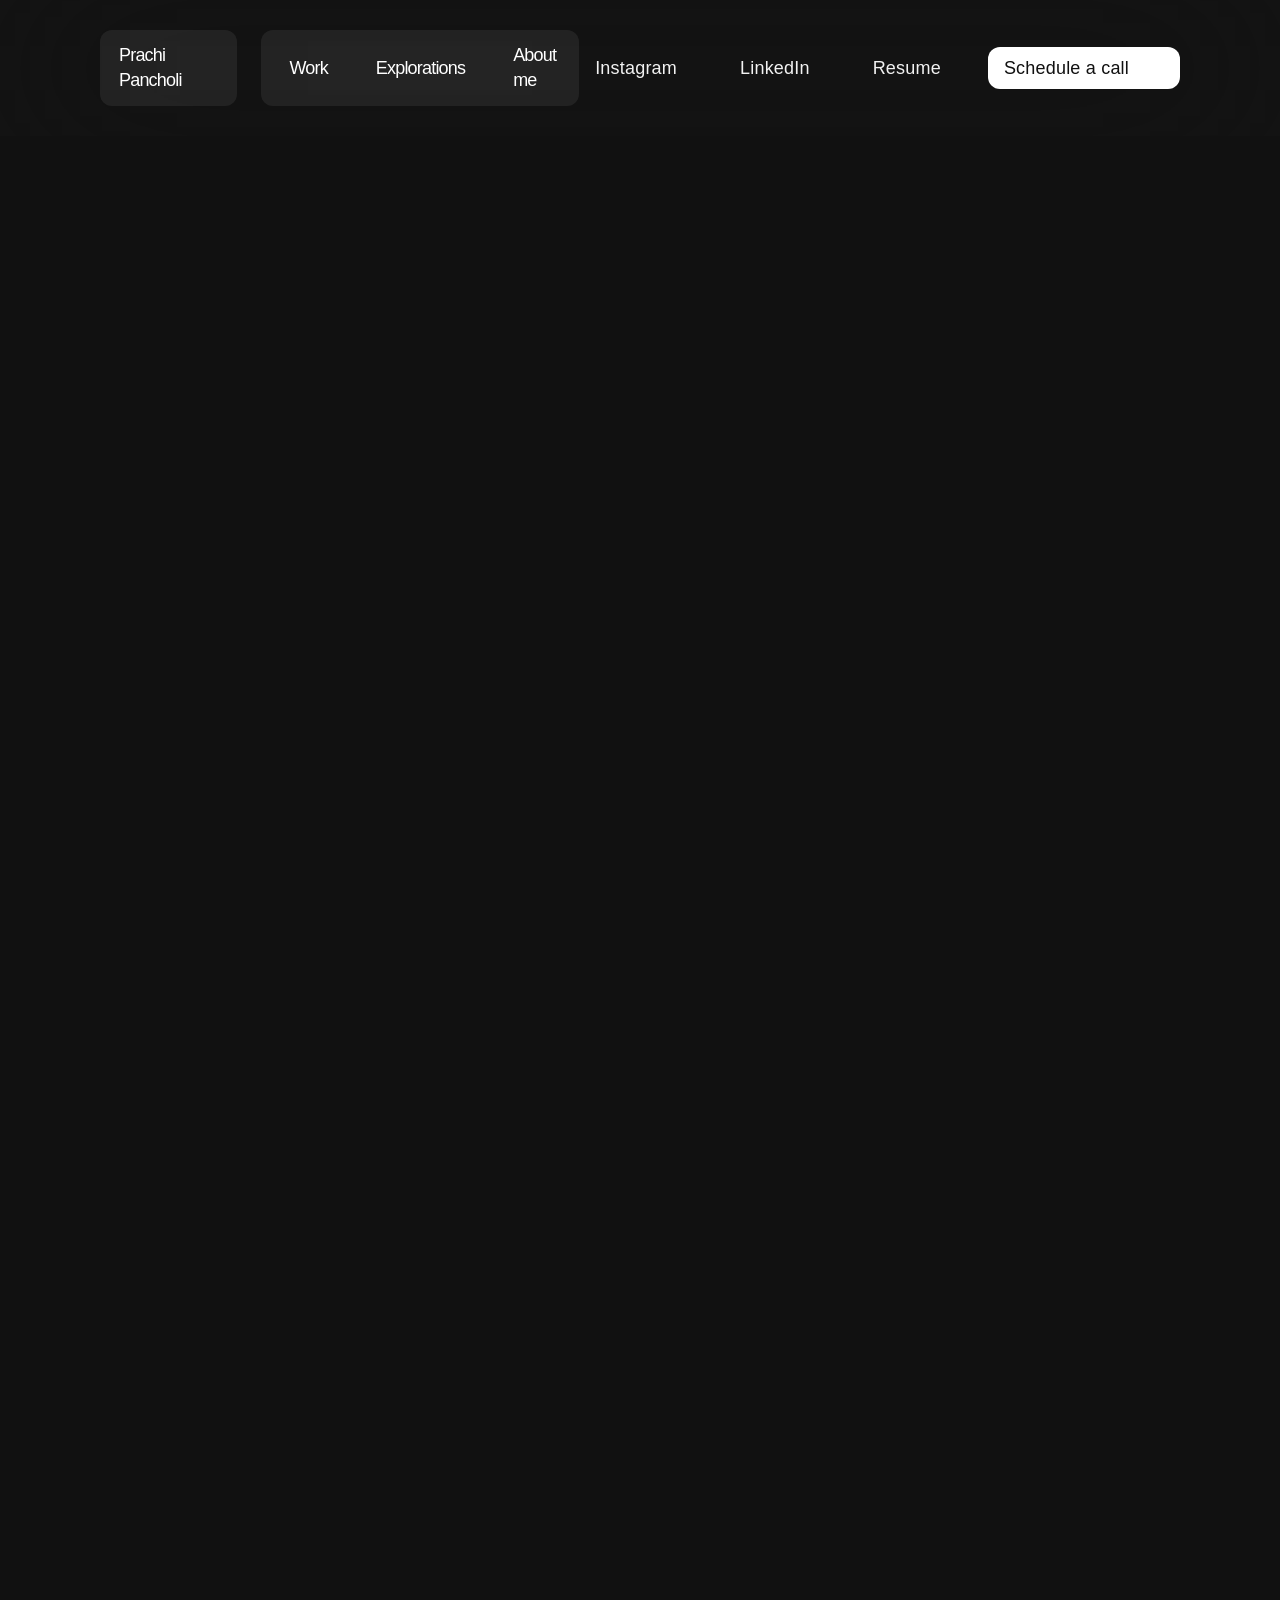
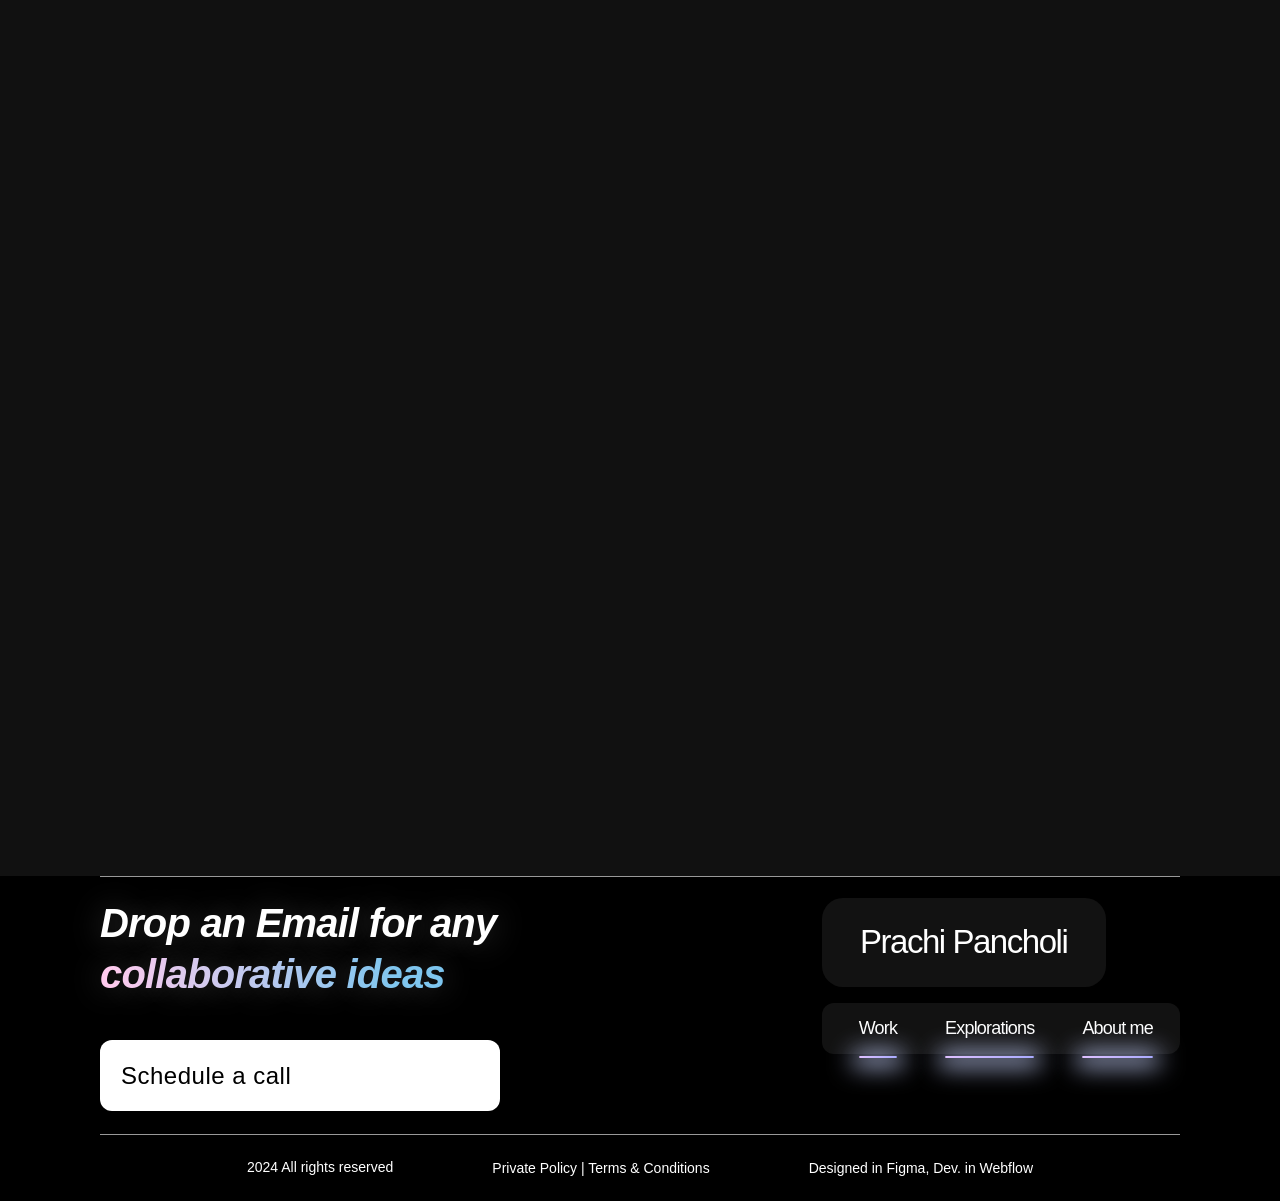
==== 3d-animation/index.html @ 56be97ce "Initial commit: portfolio static site Home page, case-study pages (Noise rebuilt as real components)" ====
<!DOCTYPE html><!-- This site was created in Webflow. https://webflow.com --><!-- Last Published: Wed Jul 22 2026 14:29:57 GMT+0000 (Coordinated Universal Time) --><html data-wf-domain="prachi-stagging.webflow.io" data-wf-page="663b7661eec6a4a3fff16f5b" data-wf-site="661e18b403673cb2f417f1e8" data-wf-status="1"><head><meta charset="utf-8"/><link href="https://cdn.prod.website-files.com" rel="preconnect" crossorigin="anonymous"/><title>3D Animation</title><meta content="3D Animation" property="og:title"/><meta content="3D Animation" name="twitter:title"/><meta content="width=device-width, initial-scale=1" name="viewport"/><meta content="Webflow" name="generator"/><link href="../css/webflow.css" rel="stylesheet" type="text/css"/><link href="../css/custom.css" rel="stylesheet" type="text/css"/><link href="https://fonts.googleapis.com" rel="preconnect"/><link href="https://fonts.gstatic.com" rel="preconnect" crossorigin="anonymous"/><script src="https://ajax.googleapis.com/ajax/libs/webfont/1.6.26/webfont.js" type="text/javascript"></script><script type="text/javascript">WebFont.load({  google: {    families: ["Instrument Serif:400","Inter:200,300,400,500,600,700,800,900","Poppins:200,300,400,500,600,700,800"]  }});</script><script type="text/javascript">!function(o,c){var n=c.documentElement,t=" w-mod-";n.className+=t+"js",("ontouchstart"in o||o.DocumentTouch&&c instanceof DocumentTouch)&&(n.className+=t+"touch")}(window,document);</script><link href="https://cdn.prod.website-files.com/661e18b403673cb2f417f1e8/6642f08443aacf7ec07bb50b_1111.png" rel="shortcut icon" type="image/x-icon"/><link href="https://cdn.prod.website-files.com/661e18b403673cb2f417f1e8/6642efddc8c3d1128ef060a0_44.png" rel="apple-touch-icon"/><script src="https://cdn.prod.website-files.com/661e18b403673cb2f417f1e8%2F66ba5a08efe71070f98dd10a%2F679b907c0d2aa2212489f75f%2Fmhelk8rmxd-1.1.1.js" type="text/javascript"></script></head><body><div class="page-wrapper"><div data-w-id="36c83d5d-ed3c-35f1-a1c7-2bdf13b6e5e3" data-animation="default" data-collapse="medium" data-duration="400" data-easing="ease" data-easing2="ease" role="banner" class="nav_component w-nav"><div class="padding-global"><div class="container-medium is-nav-flex"><div class="nav_left-wrapper"><a href="/" class="nav_logo-link w-nav-brand"><div class="nav_logo-text">Prachi Pancholi</div></a><div class="nav_left-links hidden"><a data-w-id="36c83d5d-ed3c-35f1-a1c7-2bdf13b6e5eb" href="/" class="nav_link-wrapper w-inline-block"><div class="nav_link-text">Work</div><div class="nav_border-line"><div class="html-embed w-embed"><style>
.nav_border-line{
background: linear-gradient(92deg, #E5C3FF -12.13%, #A7AAFF 103.48%);

box-shadow: 0px 2px 25px 6px #BCC7EF;
}
</style></div></div></a><a data-w-id="36c83d5d-ed3c-35f1-a1c7-2bdf13b6e5f0" href="/explore" class="nav_link-wrapper w-inline-block"><div class="nav_link-text">Explorations</div><div class="nav_border-line"><div class="html-embed w-embed"><style>
.nav_border-line{
background: linear-gradient(92deg, #E5C3FF -12.13%, #A7AAFF 103.48%);

box-shadow: 0px 2px 25px 6px #BCC7EF;
}
</style></div></div></a><a data-w-id="36c83d5d-ed3c-35f1-a1c7-2bdf13b6e5f5" href="/about-us" class="nav_link-wrapper w-inline-block"><div class="nav_link-text">About me</div><div class="nav_border-line"><div class="html-embed w-embed"><style>
.nav_border-line{
background: linear-gradient(92deg, #E5C3FF -12.13%, #A7AAFF 103.48%);

box-shadow: 0px 2px 25px 6px #BCC7EF;
}
</style></div></div></a></div></div><nav role="navigation" class="nav_right-wrapper w-nav-menu"><div class="nav_left-links hidden-on-desk"><a data-w-id="36c83d5d-ed3c-35f1-a1c7-2bdf13b6e5fc" href="/" class="nav_link-wrapper w-inline-block"><div class="nav_link-text">Work</div><div class="nav_border-line"><div class="html-embed w-embed"><style>
.nav_border-line{
background: linear-gradient(92deg, #E5C3FF -12.13%, #A7AAFF 103.48%);

box-shadow: 0px 2px 25px 6px #BCC7EF;
}
</style></div></div></a><a data-w-id="36c83d5d-ed3c-35f1-a1c7-2bdf13b6e601" href="/explore" class="nav_link-wrapper w-inline-block"><div class="nav_link-text">Explorations</div><div class="nav_border-line"><div class="html-embed w-embed"><style>
.nav_border-line{
background: linear-gradient(92deg, #E5C3FF -12.13%, #A7AAFF 103.48%);

box-shadow: 0px 2px 25px 6px #BCC7EF;
}
</style></div></div></a><a data-w-id="36c83d5d-ed3c-35f1-a1c7-2bdf13b6e606" href="/about-us" class="nav_link-wrapper w-inline-block"><div class="nav_link-text">About me</div><div class="nav_border-line"><div class="html-embed w-embed"><style>
.nav_border-line{
background: linear-gradient(92deg, #E5C3FF -12.13%, #A7AAFF 103.48%);

box-shadow: 0px 2px 25px 6px #BCC7EF;
}
</style></div></div></a></div><div class="nav_links-wrapper"><a data-w-id="36c83d5d-ed3c-35f1-a1c7-2bdf13b6e60c" href="https://www.instagram.com/chickenbiryani.design/" target="_blank" class="nav_link-right w-inline-block"><div class="nav_right-text">Instagram</div><div class="white_arrow-wrapper _20px"><img src="https://cdn.prod.website-files.com/661e18b403673cb2f417f1e8/661e2d5b12c5af469b427992_Image%20%5Bicon-external%5D%20(1).svg" loading="lazy" alt="" class="black_arrow hide"/><img src="https://cdn.prod.website-files.com/661e18b403673cb2f417f1e8/661e2d78cf338e3d191dff58_Image%20%5Bicon-external%5D%20(2).svg" loading="lazy" alt="" class="white_arrow"/></div></a><a data-w-id="36c83d5d-ed3c-35f1-a1c7-2bdf13b6e612" href="https://www.linkedin.com/in/prachi-pancholi/" target="_blank" class="nav_link-right w-inline-block"><div class="nav_right-text">LinkedIn</div><div class="white_arrow-wrapper _20px"><img src="https://cdn.prod.website-files.com/661e18b403673cb2f417f1e8/661e2d5b12c5af469b427992_Image%20%5Bicon-external%5D%20(1).svg" loading="lazy" alt="" class="black_arrow hide"/><img src="https://cdn.prod.website-files.com/661e18b403673cb2f417f1e8/661e2d78cf338e3d191dff58_Image%20%5Bicon-external%5D%20(2).svg" loading="lazy" alt="" class="white_arrow"/></div></a><a data-w-id="36c83d5d-ed3c-35f1-a1c7-2bdf13b6e618" href="https://drive.google.com/drive/folders/17mA1MaXOEO93WJZo5GWd0ZMuWHKPl7Rx" target="_blank" class="nav_link-right w-inline-block"><div class="nav_right-text">Resume</div><div class="white_arrow-wrapper _20px"><img src="https://cdn.prod.website-files.com/661e18b403673cb2f417f1e8/661e2d5b12c5af469b427992_Image%20%5Bicon-external%5D%20(1).svg" loading="lazy" alt="" class="black_arrow hide"/><img src="https://cdn.prod.website-files.com/661e18b403673cb2f417f1e8/661e2d78cf338e3d191dff58_Image%20%5Bicon-external%5D%20(2).svg" loading="lazy" alt="" class="white_arrow"/></div></a><a href="https://calendly.com/pancholiprachi/30min" target="_blank" class="nav_link-right is-contact w-inline-block"><div class="nav_right-text is-black">Schedule a call</div><div class="white_arrow-wrapper _20px"><img src="https://cdn.prod.website-files.com/661e18b403673cb2f417f1e8/66e6eafac4cc82f1d56666f0_video.png" loading="lazy" alt="" class="black_arrow _20px"/></div></a></div></nav><div class="hamburger-menu-hm1 w-nav-button"><div class="top-bar-hm1"></div><div class="middle-bar-hm1"></div><div class="bottom-bar-hm1"></div></div></div></div></div><div><img src="https://cdn.prod.website-files.com/661e18b403673cb2f417f1e8/662c294b78492d2f9686898e_1.png" loading="lazy" sizes="(max-width: 767px) 100vw, 718.9881591796875px" srcset="https://cdn.prod.website-files.com/661e18b403673cb2f417f1e8/662c294b78492d2f9686898e_1-p-500.png 500w, https://cdn.prod.website-files.com/661e18b403673cb2f417f1e8/662c294b78492d2f9686898e_1.png 719w" alt="" class="image-43354"/></div><main class="main-wrapper"><div class="div-block-4"></div><img src="https://cdn.prod.website-files.com/661e18b403673cb2f417f1e8/662c2aaddddcfda377b4ac7e_6.png" loading="lazy" sizes="(max-width: 767px) 100vw, 718.9881591796875px" srcset="https://cdn.prod.website-files.com/661e18b403673cb2f417f1e8/662c2aaddddcfda377b4ac7e_6-p-500.png 500w, https://cdn.prod.website-files.com/661e18b403673cb2f417f1e8/662c2aaddddcfda377b4ac7e_6.png 719w" alt="" class="image-43358"/><img src="https://cdn.prod.website-files.com/661e18b403673cb2f417f1e8/662c2bfeb5b5bedc038462db_7.png" loading="lazy" sizes="(max-width: 767px) 100vw, 718.9881591796875px" srcset="https://cdn.prod.website-files.com/661e18b403673cb2f417f1e8/662c2bfeb5b5bedc038462db_7-p-500.png 500w, https://cdn.prod.website-files.com/661e18b403673cb2f417f1e8/662c2bfeb5b5bedc038462db_7.png 719w" alt="" class="image-43367"/><div><div><div><img src="https://cdn.prod.website-files.com/661e18b403673cb2f417f1e8/663c00573cec660e30b35502_D3.png" loading="lazy" alt="" class="image-43403"/><img src="https://cdn.prod.website-files.com/661e18b403673cb2f417f1e8/663c006c5d6b6d2dfc937201_D4.png" loading="lazy" alt="" class="image-43404"/><div class="div-block-9"><img src="https://cdn.prod.website-files.com/661e18b403673cb2f417f1e8/663c00b5e29a2e45f3aa5649_Z1.png" loading="lazy" sizes="(max-width: 1439px) 100vw, 1439.9852294921875px" srcset="https://cdn.prod.website-files.com/661e18b403673cb2f417f1e8/663c00b5e29a2e45f3aa5649_Z1-p-500.png 500w, https://cdn.prod.website-files.com/661e18b403673cb2f417f1e8/663c00b5e29a2e45f3aa5649_Z1-p-800.png 800w, https://cdn.prod.website-files.com/661e18b403673cb2f417f1e8/663c00b5e29a2e45f3aa5649_Z1-p-1080.png 1080w, https://cdn.prod.website-files.com/661e18b403673cb2f417f1e8/663c00b5e29a2e45f3aa5649_Z1.png 1440w" alt="" class="image-43405"/><div style="padding-top:56.17021276595745%" class="video-10 w-video w-embed"><iframe class="embedly-embed" src="//cdn.embedly.com/widgets/media.html?src=https%3A%2F%2Fwww.youtube.com%2Fembed%2FJFTzWtyemTw%3Ffeature%3Doembed&display_name=YouTube&url=https%3A%2F%2Fwww.youtube.com%2Fwatch%3Fv%3DJFTzWtyemTw&image=https%3A%2F%2Fi.ytimg.com%2Fvi%2FJFTzWtyemTw%2Fhqdefault.jpg&key=96f1f04c5f4143bcb0f2e68c87d65feb&type=text%2Fhtml&schema=youtube" width="940" height="528" scrolling="no" allowfullscreen title="STAR WARS"></iframe></div><div style="padding-top:56.17021276595745%" class="video-9 w-video w-embed"><iframe class="embedly-embed" src="//cdn.embedly.com/widgets/media.html?src=https%3A%2F%2Fwww.youtube.com%2Fembed%2FL-fwnGj8oQ4%3Ffeature%3Doembed&display_name=YouTube&url=https%3A%2F%2Fwww.youtube.com%2Fwatch%3Fv%3DL-fwnGj8oQ4&image=https%3A%2F%2Fi.ytimg.com%2Fvi%2FL-fwnGj8oQ4%2Fhqdefault.jpg&key=96f1f04c5f4143bcb0f2e68c87d65feb&type=text%2Fhtml&schema=youtube" width="940" height="528" scrolling="no" allowfullscreen title="Infinite loop"></iframe></div><div style="padding-top:56.17021276595745%" class="video-11 w-video w-embed"><iframe class="embedly-embed" src="//cdn.embedly.com/widgets/media.html?src=https%3A%2F%2Fwww.youtube.com%2Fembed%2FAOqZMrfcTGI%3Ffeature%3Doembed&display_name=YouTube&url=https%3A%2F%2Fwww.youtube.com%2Fwatch%3Fv%3DAOqZMrfcTGI&image=https%3A%2F%2Fi.ytimg.com%2Fvi%2FAOqZMrfcTGI%2Fhqdefault.jpg&key=96f1f04c5f4143bcb0f2e68c87d65feb&type=text%2Fhtml&schema=youtube" width="940" height="528" scrolling="no" allowfullscreen title="Infinite"></iframe></div><div style="padding-top:56.17021276595745%" class="video-12 w-video w-embed"><iframe class="embedly-embed" src="//cdn.embedly.com/widgets/media.html?src=https%3A%2F%2Fwww.youtube.com%2Fembed%2FvmxG1DopnnI%3Ffeature%3Doembed&display_name=YouTube&url=https%3A%2F%2Fwww.youtube.com%2Fwatch%3Fv%3DvmxG1DopnnI&image=https%3A%2F%2Fi.ytimg.com%2Fvi%2FvmxG1DopnnI%2Fhqdefault.jpg&key=96f1f04c5f4143bcb0f2e68c87d65feb&type=text%2Fhtml&schema=youtube" width="940" height="528" scrolling="no" allowfullscreen title="METAVERSE"></iframe></div><div style="padding-top:56.17021276595745%" class="video-13 w-video w-embed"><iframe class="embedly-embed" src="//cdn.embedly.com/widgets/media.html?src=https%3A%2F%2Fwww.youtube.com%2Fembed%2Ff5Mbu53bfKs%3Ffeature%3Doembed&display_name=YouTube&url=https%3A%2F%2Fwww.youtube.com%2Fwatch%3Fv%3Df5Mbu53bfKs&image=https%3A%2F%2Fi.ytimg.com%2Fvi%2Ff5Mbu53bfKs%2Fhqdefault.jpg&key=96f1f04c5f4143bcb0f2e68c87d65feb&type=text%2Fhtml&schema=youtube" width="940" height="528" scrolling="no" allowfullscreen title="Robie"></iframe></div><img src="https://cdn.prod.website-files.com/661e18b403673cb2f417f1e8/663c00ceedc46016c67bfb05_Z2.png" loading="lazy" sizes="(max-width: 1439px) 100vw, 1440.0001220703125px" srcset="https://cdn.prod.website-files.com/661e18b403673cb2f417f1e8/663c00ceedc46016c67bfb05_Z2-p-500.png 500w, https://cdn.prod.website-files.com/661e18b403673cb2f417f1e8/663c00ceedc46016c67bfb05_Z2-p-800.png 800w, https://cdn.prod.website-files.com/661e18b403673cb2f417f1e8/663c00ceedc46016c67bfb05_Z2-p-1080.png 1080w, https://cdn.prod.website-files.com/661e18b403673cb2f417f1e8/663c00ceedc46016c67bfb05_Z2.png 1440w" alt=""/><img src="https://cdn.prod.website-files.com/661e18b403673cb2f417f1e8/663c00dc83f7fdc7330570dc_Z3.png" loading="lazy" sizes="(max-width: 1439px) 100vw, 1440.0001220703125px" srcset="https://cdn.prod.website-files.com/661e18b403673cb2f417f1e8/663c00dc83f7fdc7330570dc_Z3-p-500.png 500w, https://cdn.prod.website-files.com/661e18b403673cb2f417f1e8/663c00dc83f7fdc7330570dc_Z3-p-800.png 800w, https://cdn.prod.website-files.com/661e18b403673cb2f417f1e8/663c00dc83f7fdc7330570dc_Z3-p-1080.png 1080w, https://cdn.prod.website-files.com/661e18b403673cb2f417f1e8/663c00dc83f7fdc7330570dc_Z3.png 1440w" alt=""/></div></div></div></div></main><section class="footer_component"><div class="padding-global"><div class="footer-container"><div class="footer_border-line"></div><div class="footer_left"><h2 class="heading-style-h2 footer-title"><em>Drop an Email for any</em> <span class="linear_text">collaborative ideas</span></h2><a href="https://calendly.com/pancholiprachi/30min" target="_blank" class="footer_email w-inline-block"><div class="text-size-large text-color-black">Schedule a call </div><img src="https://cdn.prod.website-files.com/661e18b403673cb2f417f1e8/66e6eafac4cc82f1d56666f0_video.png" loading="lazy" alt="" class="black_arrow _20px"/></a></div><div class="footer_right"><div class="footer_wrapper"><a href="#" class="footer_logo-link w-nav-brand"><div class="footet_logo-text">Prachi Pancholi</div></a><div class="footer_links-wrapper"><a data-w-id="0a29a476-31a2-6f0d-8ba5-8aba48b28548" href="#" class="nav_link-wrapper w-inline-block"><div class="nav_link-text in-vw">Work</div><div class="nav_border-line block"><div class="html-embed w-embed"><style>
.nav_border-line{
background: linear-gradient(92deg, #E5C3FF -12.13%, #A7AAFF 103.48%);

box-shadow: 0px 2px 25px 6px #BCC7EF;
}
</style></div></div></a><a data-w-id="0a29a476-31a2-6f0d-8ba5-8aba48b2854d" href="/explore" class="nav_link-wrapper w-inline-block"><div class="nav_link-text in-vw">Explorations</div><div class="nav_border-line block"><div class="html-embed w-embed"><style>
.nav_border-line{
background: linear-gradient(92deg, #E5C3FF -12.13%, #A7AAFF 103.48%);

box-shadow: 0px 2px 25px 6px #BCC7EF;
}
</style></div></div></a><a data-w-id="0a29a476-31a2-6f0d-8ba5-8aba48b28552" href="/about-us" class="nav_link-wrapper w-inline-block"><div class="nav_link-text in-vw">About me</div><div class="nav_border-line block"><div class="html-embed w-embed"><style>
.nav_border-line{
background: linear-gradient(92deg, #E5C3FF -12.13%, #A7AAFF 103.48%);

box-shadow: 0px 2px 25px 6px #BCC7EF;
}
</style></div></div></a></div><div class="social_wrapper"><a href="#" class="social_link w-inline-block"><img src="https://cdn.prod.website-files.com/661e18b403673cb2f417f1e8/661ebe6caa31dad84b151c0b_logo%27s.svg" loading="lazy" alt="" class="social_icon"/></a><a href="https://www.instagram.com/chickenbiryani.design/" class="social_link w-inline-block"><img src="https://cdn.prod.website-files.com/661e18b403673cb2f417f1e8/661ebe8a9334c8ff128409bb_logo%27s-1.svg" loading="lazy" alt="" class="social_icon"/></a><a href="https://www.linkedin.com/in/prachi-pancholi/" class="social_link w-inline-block"><img src="https://cdn.prod.website-files.com/661e18b403673cb2f417f1e8/661ebe6d1f5f877dc5d044ee_logo%27s-2.svg" loading="lazy" alt="" class="social_icon"/></a><a href="#" class="social_link w-inline-block"><img src="https://cdn.prod.website-files.com/661e18b403673cb2f417f1e8/661ebe6c54f6c3752395c416_logo%27s-3.svg" loading="lazy" alt="" class="social_icon"/></a><a href="#" class="social_link w-inline-block"><img src="https://cdn.prod.website-files.com/661e18b403673cb2f417f1e8/661ebe6dbdd0c78f0214814d_logo%27s-4.svg" loading="lazy" alt="" class="social_icon"/></a></div></div></div></div><div class="copywrite_wrapper"><div class="copywrite_text">2024 All rights reserved</div><div class="footer_link-wrapper"><a href="#" class="footer_link">Private Policy</a><a href="#" class="footer_link"> | Terms &amp; Conditions</a></div><div class="footer_link">Designed in Figma, Dev. in Webflow</div></div></div></section></div><script src="https://d3e54v103j8qbb.cloudfront.net/js/jquery-3.5.1.min.dc5e7f18c8.js?site=661e18b403673cb2f417f1e8" type="text/javascript" integrity="sha256-9/aliU8dGd2tb6OSsuzixeV4y/faTqgFtohetphbbj0=" crossorigin="anonymous"></script><script src="https://cdn.prod.website-files.com/661e18b403673cb2f417f1e8/js/webflow.schunk.36b8fb49256177c8.js" type="text/javascript" integrity="sha384-4abIlA5/v7XaW1HMXKBgnUuhnjBYJ/Z9C1OSg4OhmVw9O3QeHJ/qJqFBERCDPv7G" crossorigin="anonymous"></script><script src="https://cdn.prod.website-files.com/661e18b403673cb2f417f1e8/js/webflow.schunk.dd061f21183144be.js" type="text/javascript" integrity="sha384-wmi4jtChoDepDaehXgxwoEzm6iqBfTGEU7nn4F6z/h5iG6Gn5EbW2Dm9146VjTLf" crossorigin="anonymous"></script><script src="https://cdn.prod.website-files.com/661e18b403673cb2f417f1e8/js/webflow.42794bee.3be3359e986a9415.js" type="text/javascript" integrity="sha384-lHeQ/IEpVzx667L81e51+L/QoyrYXgqIU6lvN8uJHA9J3pfc4tcYgRlmbDYUeuhf" crossorigin="anonymous"></script></body></html>
---- css/webflow.css ----
html {
  -webkit-text-size-adjust: 100%;
  -ms-text-size-adjust: 100%;
  font-family: sans-serif;
}

body {
  margin: 0;
}

article, aside, details, figcaption, figure, footer, header, hgroup, main, menu, nav, section, summary {
  display: block;
}

audio, canvas, progress, video {
  vertical-align: baseline;
  display: inline-block;
}

audio:not([controls]) {
  height: 0;
  display: none;
}

[hidden], template {
  display: none;
}

a {
  background-color: #0000;
}

a:active, a:hover {
  outline: 0;
}

abbr[title] {
  border-bottom: 1px dotted;
}

b, strong {
  font-weight: bold;
}

dfn {
  font-style: italic;
}

h1 {
  margin: .67em 0;
  font-size: 2em;
}

mark {
  color: #000;
  background: #ff0;
}

small {
  font-size: 80%;
}

sub, sup {
  vertical-align: baseline;
  font-size: 75%;
  line-height: 0;
  position: relative;
}

sup {
  top: -.5em;
}

sub {
  bottom: -.25em;
}

img {
  border: 0;
}

svg:not(:root) {
  overflow: hidden;
}

hr {
  box-sizing: content-box;
  height: 0;
}

pre {
  overflow: auto;
}

code, kbd, pre, samp {
  font-family: monospace;
  font-size: 1em;
}

button, input, optgroup, select, textarea {
  color: inherit;
  font: inherit;
  margin: 0;
}

button {
  overflow: visible;
}

button, select {
  text-transform: none;
}

button, html input[type="button"], input[type="reset"] {
  -webkit-appearance: button;
  cursor: pointer;
}

button[disabled], html input[disabled] {
  cursor: default;
}

button::-moz-focus-inner, input::-moz-focus-inner {
  border: 0;
  padding: 0;
}

input {
  line-height: normal;
}

input[type="checkbox"], input[type="radio"] {
  box-sizing: border-box;
  padding: 0;
}

input[type="number"]::-webkit-inner-spin-button, input[type="number"]::-webkit-outer-spin-button {
  height: auto;
}

input[type="search"] {
  -webkit-appearance: none;
}

input[type="search"]::-webkit-search-cancel-button, input[type="search"]::-webkit-search-decoration {
  -webkit-appearance: none;
}

legend {
  border: 0;
  padding: 0;
}

textarea {
  overflow: auto;
}

optgroup {
  font-weight: bold;
}

table {
  border-collapse: collapse;
  border-spacing: 0;
}

td, th {
  padding: 0;
}

@font-face {
  font-family: webflow-icons;
  src: url("[data-uri]") format("truetype");
  font-weight: normal;
  font-style: normal;
}

[class^="w-icon-"], [class*=" w-icon-"] {
  speak: none;
  font-variant: normal;
  text-transform: none;
  -webkit-font-smoothing: antialiased;
  -moz-osx-font-smoothing: grayscale;
  font-style: normal;
  font-weight: normal;
  line-height: 1;
  font-family: webflow-icons !important;
}

.w-icon-slider-right:before {
  content: "";
}

.w-icon-slider-left:before {
  content: "";
}

.w-icon-nav-menu:before {
  content: "";
}

.w-icon-arrow-down:before, .w-icon-dropdown-toggle:before {
  content: "";
}

.w-icon-file-upload-remove:before {
  content: "";
}

.w-icon-file-upload-icon:before {
  content: "";
}

* {
  box-sizing: border-box;
}

html {
  height: 100%;
}

body {
  color: #333;
  background-color: #fff;
  min-height: 100%;
  margin: 0;
  font-family: Arial, sans-serif;
  font-size: 14px;
  line-height: 20px;
}

img {
  vertical-align: middle;
  max-width: 100%;
  display: inline-block;
}

html.w-mod-touch * {
  background-attachment: scroll !important;
}

.w-block {
  display: block;
}

.w-inline-block {
  max-width: 100%;
  display: inline-block;
}

.w-clearfix:before, .w-clearfix:after {
  content: " ";
  grid-area: 1 / 1 / 2 / 2;
  display: table;
}

.w-clearfix:after {
  clear: both;
}

.w-hidden {
  display: none;
}

.w-button {
  color: #fff;
  line-height: inherit;
  cursor: pointer;
  background-color: #3898ec;
  border: 0;
  border-radius: 0;
  padding: 9px 15px;
  text-decoration: none;
  display: inline-block;
}

input.w-button {
  -webkit-appearance: button;
}

html[data-w-dynpage] [data-w-cloak] {
  color: #0000 !important;
}

.w-code-block {
  margin: unset;
}

pre.w-code-block code {
  all: inherit;
}

pre.w-code-block code > span {
  display: block !important;
}

.w-optimization {
  display: contents;
}

.w-webflow-badge, .w-webflow-badge > img {
  box-sizing: unset;
  width: unset;
  height: unset;
  max-height: unset;
  max-width: unset;
  min-height: unset;
  min-width: unset;
  margin: unset;
  padding: unset;
  float: unset;
  clear: unset;
  border: unset;
  border-radius: unset;
  background: unset;
  background-image: unset;
  background-position: unset;
  background-size: unset;
  background-repeat: unset;
  background-origin: unset;
  background-clip: unset;
  background-attachment: unset;
  background-color: unset;
  box-shadow: unset;
  transform: unset;
  direction: unset;
  font-family: unset;
  font-weight: unset;
  color: unset;
  font-size: unset;
  line-height: unset;
  font-style: unset;
  font-variant: unset;
  text-align: unset;
  letter-spacing: unset;
  -webkit-text-decoration: unset;
  text-decoration: unset;
  text-indent: unset;
  text-transform: unset;
  list-style-type: unset;
  text-shadow: unset;
  vertical-align: unset;
  cursor: unset;
  white-space: unset;
  word-break: unset;
  word-spacing: unset;
  word-wrap: unset;
  transition: unset;
}

.w-webflow-badge {
  white-space: nowrap;
  cursor: pointer;
  box-shadow: 0 0 0 1px #0000001a, 0 1px 3px #0000001a;
  visibility: visible !important;
  opacity: 1 !important;
  z-index: 2147483647 !important;
  color: #aaadb0 !important;
  width: auto !important;
  height: auto !important;
  overflow: unset !important;
  background-color: #fff !important;
  border-radius: 3px !important;
  margin: 0 !important;
  padding: 6px !important;
  font-size: 12px !important;
  line-height: 14px !important;
  text-decoration: none !important;
  display: inline-block !important;
  position: fixed !important;
  inset: auto 12px 12px auto !important;
  transform: none !important;
}

.w-webflow-badge > img {
  position: unset;
  visibility: unset !important;
  opacity: 1 !important;
  vertical-align: middle !important;
  display: inline-block !important;
}

h1, h2, h3, h4, h5, h6 {
  margin-bottom: 10px;
  font-weight: bold;
}

h1 {
  margin-top: 20px;
  font-size: 38px;
  line-height: 44px;
}

h2 {
  margin-top: 20px;
  font-size: 32px;
  line-height: 36px;
}

h3 {
  margin-top: 20px;
  font-size: 24px;
  line-height: 30px;
}

h4 {
  margin-top: 10px;
  font-size: 18px;
  line-height: 24px;
}

h5 {
  margin-top: 10px;
  font-size: 14px;
  line-height: 20px;
}

h6 {
  margin-top: 10px;
  font-size: 12px;
  line-height: 18px;
}

p {
  margin-top: 0;
  margin-bottom: 10px;
}

blockquote {
  border-left: 5px solid #e2e2e2;
  margin: 0 0 10px;
  padding: 10px 20px;
  font-size: 18px;
  line-height: 22px;
}

figure {
  margin: 0 0 10px;
}

figcaption {
  text-align: center;
  margin-top: 5px;
}

ul, ol {
  margin-top: 0;
  margin-bottom: 10px;
  padding-left: 40px;
}

.w-list-unstyled {
  padding-left: 0;
  list-style: none;
}

.w-embed:before, .w-embed:after {
  content: " ";
  grid-area: 1 / 1 / 2 / 2;
  display: table;
}

.w-embed:after {
  clear: both;
}

.w-video {
  width: 100%;
  padding: 0;
  position: relative;
}

.w-video iframe, .w-video object, .w-video embed {
  border: none;
  width: 100%;
  height: 100%;
  position: absolute;
  top: 0;
  left: 0;
}

fieldset {
  border: 0;
  margin: 0;
  padding: 0;
}

button, [type="button"], [type="reset"] {
  cursor: pointer;
  -webkit-appearance: button;
  border: 0;
}

.w-form {
  margin: 0 0 15px;
}

.w-form-done {
  text-align: center;
  background-color: #ddd;
  padding: 20px;
  display: none;
}

.w-form-fail {
  background-color: #ffdede;
  margin-top: 10px;
  padding: 10px;
  display: none;
}

label {
  margin-bottom: 5px;
  font-weight: bold;
  display: block;
}

.w-input, .w-select {
  color: #333;
  vertical-align: middle;
  background-color: #fff;
  border: 1px solid #ccc;
  width: 100%;
  height: 38px;
  margin-bottom: 10px;
  padding: 8px 12px;
  font-size: 14px;
  line-height: 1.42857;
  display: block;
}

.w-input::placeholder, .w-select::placeholder {
  color: #999;
}

.w-input:focus, .w-select:focus {
  border-color: #3898ec;
  outline: 0;
}

.w-input[disabled], .w-select[disabled], .w-input[readonly], .w-select[readonly], fieldset[disabled] .w-input, fieldset[disabled] .w-select {
  cursor: not-allowed;
}

.w-input[disabled]:not(.w-input-disabled), .w-select[disabled]:not(.w-input-disabled), .w-input[readonly], .w-select[readonly], fieldset[disabled]:not(.w-input-disabled) .w-input, fieldset[disabled]:not(.w-input-disabled) .w-select {
  background-color: #eee;
}

textarea.w-input, textarea.w-select {
  height: auto;
}

.w-select {
  background-color: #f3f3f3;
}

.w-select[multiple] {
  height: auto;
}

.w-form-label {
  cursor: pointer;
  margin-bottom: 0;
  font-weight: normal;
  display: inline-block;
}

.w-radio {
  margin-bottom: 5px;
  padding-left: 20px;
  display: block;
}

.w-radio:before, .w-radio:after {
  content: " ";
  grid-area: 1 / 1 / 2 / 2;
  display: table;
}

.w-radio:after {
  clear: both;
}

.w-radio-input {
  float: left;
  margin: 3px 0 0 -20px;
  line-height: normal;
}

.w-file-upload {
  margin-bottom: 10px;
  display: block;
}

.w-file-upload-input {
  opacity: 0;
  z-index: -100;
  width: .1px;
  height: .1px;
  position: absolute;
  overflow: hidden;
}

.w-file-upload-default, .w-file-upload-uploading, .w-file-upload-success {
  color: #333;
  display: inline-block;
}

.w-file-upload-error {
  margin-top: 10px;
  display: block;
}

.w-file-upload-default.w-hidden, .w-file-upload-uploading.w-hidden, .w-file-upload-error.w-hidden, .w-file-upload-success.w-hidden {
  display: none;
}

.w-file-upload-uploading-btn {
  cursor: pointer;
  background-color: #fafafa;
  border: 1px solid #ccc;
  margin: 0;
  padding: 8px 12px;
  font-size: 14px;
  font-weight: normal;
  display: flex;
}

.w-file-upload-file {
  background-color: #fafafa;
  border: 1px solid #ccc;
  flex-grow: 1;
  justify-content: space-between;
  margin: 0;
  padding: 8px 9px 8px 11px;
  display: flex;
}

.w-file-upload-file-name {
  font-size: 14px;
  font-weight: normal;
  display: block;
}

.w-file-remove-link {
  cursor: pointer;
  width: auto;
  height: auto;
  margin-top: 3px;
  margin-left: 10px;
  padding: 3px;
  display: block;
}

.w-icon-file-upload-remove {
  margin: auto;
  font-size: 10px;
}

.w-file-upload-error-msg {
  color: #ea384c;
  padding: 2px 0;
  display: inline-block;
}

.w-file-upload-info {
  padding: 0 12px;
  line-height: 38px;
  display: inline-block;
}

.w-file-upload-label {
  cursor: pointer;
  background-color: #fafafa;
  border: 1px solid #ccc;
  margin: 0;
  padding: 8px 12px;
  font-size: 14px;
  font-weight: normal;
  display: inline-block;
}

.w-icon-file-upload-icon, .w-icon-file-upload-uploading {
  width: 20px;
  margin-right: 8px;
  display: inline-block;
}

.w-icon-file-upload-uploading {
  height: 20px;
}

.w-container {
  max-width: 940px;
  margin-left: auto;
  margin-right: auto;
}

.w-container:before, .w-container:after {
  content: " ";
  grid-area: 1 / 1 / 2 / 2;
  display: table;
}

.w-container:after {
  clear: both;
}

.w-container .w-row {
  margin-left: -10px;
  margin-right: -10px;
}

.w-row:before, .w-row:after {
  content: " ";
  grid-area: 1 / 1 / 2 / 2;
  display: table;
}

.w-row:after {
  clear: both;
}

.w-row .w-row {
  margin-left: 0;
  margin-right: 0;
}

.w-col {
  float: left;
  width: 100%;
  min-height: 1px;
  padding-left: 10px;
  padding-right: 10px;
  position: relative;
}

.w-col .w-col {
  padding-left: 0;
  padding-right: 0;
}

.w-col-1 {
  width: 8.33333%;
}

.w-col-2 {
  width: 16.6667%;
}

.w-col-3 {
  width: 25%;
}

.w-col-4 {
  width: 33.3333%;
}

.w-col-5 {
  width: 41.6667%;
}

.w-col-6 {
  width: 50%;
}

.w-col-7 {
  width: 58.3333%;
}

.w-col-8 {
  width: 66.6667%;
}

.w-col-9 {
  width: 75%;
}

.w-col-10 {
  width: 83.3333%;
}

.w-col-11 {
  width: 91.6667%;
}

.w-col-12 {
  width: 100%;
}

.w-hidden-main {
  display: none !important;
}

@media screen and (max-width: 991px) {
  .w-container {
    max-width: 728px;
  }

  .w-hidden-main {
    display: inherit !important;
  }

  .w-hidden-medium {
    display: none !important;
  }

  .w-col-medium-1 {
    width: 8.33333%;
  }

  .w-col-medium-2 {
    width: 16.6667%;
  }

  .w-col-medium-3 {
    width: 25%;
  }

  .w-col-medium-4 {
    width: 33.3333%;
  }

  .w-col-medium-5 {
    width: 41.6667%;
  }

  .w-col-medium-6 {
    width: 50%;
  }

  .w-col-medium-7 {
    width: 58.3333%;
  }

  .w-col-medium-8 {
    width: 66.6667%;
  }

  .w-col-medium-9 {
    width: 75%;
  }

  .w-col-medium-10 {
    width: 83.3333%;
  }

  .w-col-medium-11 {
    width: 91.6667%;
  }

  .w-col-medium-12 {
    width: 100%;
  }

  .w-col-stack {
    width: 100%;
    left: auto;
    right: auto;
  }
}

@media screen and (max-width: 767px) {
  .w-hidden-main, .w-hidden-medium {
    display: inherit !important;
  }

  .w-hidden-small {
    display: none !important;
  }

  .w-row, .w-container .w-row {
    margin-left: 0;
    margin-right: 0;
  }

  .w-col {
    width: 100%;
    left: auto;
    right: auto;
  }

  .w-col-small-1 {
    width: 8.33333%;
  }

  .w-col-small-2 {
    width: 16.6667%;
  }

  .w-col-small-3 {
    width: 25%;
  }

  .w-col-small-4 {
    width: 33.3333%;
  }

  .w-col-small-5 {
    width: 41.6667%;
  }

  .w-col-small-6 {
    width: 50%;
  }

  .w-col-small-7 {
    width: 58.3333%;
  }

  .w-col-small-8 {
    width: 66.6667%;
  }

  .w-col-small-9 {
    width: 75%;
  }

  .w-col-small-10 {
    width: 83.3333%;
  }

  .w-col-small-11 {
    width: 91.6667%;
  }

  .w-col-small-12 {
    width: 100%;
  }
}

@media screen and (max-width: 479px) {
  .w-container {
    max-width: none;
  }

  .w-hidden-main, .w-hidden-medium, .w-hidden-small {
    display: inherit !important;
  }

  .w-hidden-tiny {
    display: none !important;
  }

  .w-col {
    width: 100%;
  }

  .w-col-tiny-1 {
    width: 8.33333%;
  }

  .w-col-tiny-2 {
    width: 16.6667%;
  }

  .w-col-tiny-3 {
    width: 25%;
  }

  .w-col-tiny-4 {
    width: 33.3333%;
  }

  .w-col-tiny-5 {
    width: 41.6667%;
  }

  .w-col-tiny-6 {
    width: 50%;
  }

  .w-col-tiny-7 {
    width: 58.3333%;
  }

  .w-col-tiny-8 {
    width: 66.6667%;
  }

  .w-col-tiny-9 {
    width: 75%;
  }

  .w-col-tiny-10 {
    width: 83.3333%;
  }

  .w-col-tiny-11 {
    width: 91.6667%;
  }

  .w-col-tiny-12 {
    width: 100%;
  }
}

.w-widget {
  position: relative;
}

.w-widget-map {
  width: 100%;
  height: 400px;
}

.w-widget-map label {
  width: auto;
  display: inline;
}

.w-widget-map img {
  max-width: inherit;
}

.w-widget-map .gm-style-iw {
  text-align: center;
}

.w-widget-map .gm-style-iw > button {
  display: none !important;
}

.w-widget-twitter {
  overflow: hidden;
}

.w-widget-twitter-count-shim {
  vertical-align: top;
  text-align: center;
  background: #fff;
  border: 1px solid #758696;
  border-radius: 3px;
  width: 28px;
  height: 20px;
  display: inline-block;
  position: relative;
}

.w-widget-twitter-count-shim * {
  pointer-events: none;
  -webkit-user-select: none;
  user-select: none;
}

.w-widget-twitter-count-shim .w-widget-twitter-count-inner {
  text-align: center;
  color: #999;
  font-family: serif;
  font-size: 15px;
  line-height: 12px;
  position: relative;
}

.w-widget-twitter-count-shim .w-widget-twitter-count-clear {
  display: block;
  position: relative;
}

.w-widget-twitter-count-shim.w--large {
  width: 36px;
  height: 28px;
}

.w-widget-twitter-count-shim.w--large .w-widget-twitter-count-inner {
  font-size: 18px;
  line-height: 18px;
}

.w-widget-twitter-count-shim:not(.w--vertical) {
  margin-left: 5px;
  margin-right: 8px;
}

.w-widget-twitter-count-shim:not(.w--vertical).w--large {
  margin-left: 6px;
}

.w-widget-twitter-count-shim:not(.w--vertical):before, .w-widget-twitter-count-shim:not(.w--vertical):after {
  content: " ";
  pointer-events: none;
  border: solid #0000;
  width: 0;
  height: 0;
  position: absolute;
  top: 50%;
  left: 0;
}

.w-widget-twitter-count-shim:not(.w--vertical):before {
  border-width: 4px;
  border-color: #75869600 #5d6c7b #75869600 #75869600;
  margin-top: -4px;
  margin-left: -9px;
}

.w-widget-twitter-count-shim:not(.w--vertical).w--large:before {
  border-width: 5px;
  margin-top: -5px;
  margin-left: -10px;
}

.w-widget-twitter-count-shim:not(.w--vertical):after {
  border-width: 4px;
  border-color: #fff0 #fff #fff0 #fff0;
  margin-top: -4px;
  margin-left: -8px;
}

.w-widget-twitter-count-shim:not(.w--vertical).w--large:after {
  border-width: 5px;
  margin-top: -5px;
  margin-left: -9px;
}

.w-widget-twitter-count-shim.w--vertical {
  width: 61px;
  height: 33px;
  margin-bottom: 8px;
}

.w-widget-twitter-count-shim.w--vertical:before, .w-widget-twitter-count-shim.w--vertical:after {
  content: " ";
  pointer-events: none;
  border: solid #0000;
  width: 0;
  height: 0;
  position: absolute;
  top: 100%;
  left: 50%;
}

.w-widget-twitter-count-shim.w--vertical:before {
  border-width: 5px;
  border-color: #5d6c7b #75869600 #75869600;
  margin-left: -5px;
}

.w-widget-twitter-count-shim.w--vertical:after {
  border-width: 4px;
  border-color: #fff #fff0 #fff0;
  margin-left: -4px;
}

.w-widget-twitter-count-shim.w--vertical .w-widget-twitter-count-inner {
  font-size: 18px;
  line-height: 22px;
}

.w-widget-twitter-count-shim.w--vertical.w--large {
  width: 76px;
}

.w-background-video {
  color: #fff;
  height: 500px;
  position: relative;
  overflow: hidden;
}

.w-background-video > video {
  object-fit: cover;
  z-index: -100;
  background-position: 50%;
  background-size: cover;
  width: 100%;
  height: 100%;
  margin: auto;
  position: absolute;
  inset: -100%;
}

.w-background-video > video::-webkit-media-controls-start-playback-button {
  -webkit-appearance: none;
  display: none !important;
}

.w-background-video--control {
  background-color: #0000;
  padding: 0;
  position: absolute;
  bottom: 1em;
  right: 1em;
}

.w-background-video--control > [hidden] {
  display: none !important;
}

.w-slider {
  text-align: center;
  clear: both;
  -webkit-tap-highlight-color: #0000;
  tap-highlight-color: #0000;
  background: #ddd;
  height: 300px;
  position: relative;
}

.w-slider-mask {
  z-index: 1;
  white-space: nowrap;
  height: 100%;
  display: block;
  position: relative;
  left: 0;
  right: 0;
  overflow: hidden;
}

.w-slide {
  vertical-align: top;
  white-space: normal;
  text-align: left;
  width: 100%;
  height: 100%;
  display: inline-block;
  position: relative;
}

.w-slider-nav {
  z-index: 2;
  text-align: center;
  -webkit-tap-highlight-color: #0000;
  tap-highlight-color: #0000;
  height: 40px;
  margin: auto;
  padding-top: 10px;
  position: absolute;
  inset: auto 0 0;
}

.w-slider-nav.w-round > div {
  border-radius: 100%;
}

.w-slider-nav.w-num > div {
  width: auto;
  height: auto;
  font-size: inherit;
  line-height: inherit;
  padding: .2em .5em;
}

.w-slider-nav.w-shadow > div {
  box-shadow: 0 0 3px #3336;
}

.w-slider-nav-invert {
  color: #fff;
}

.w-slider-nav-invert > div {
  background-color: #2226;
}

.w-slider-nav-invert > div.w-active {
  background-color: #222;
}

.w-slider-dot {
  cursor: pointer;
  background-color: #fff6;
  width: 1em;
  height: 1em;
  margin: 0 3px .5em;
  transition: background-color .1s, color .1s;
  display: inline-block;
  position: relative;
}

.w-slider-dot.w-active {
  background-color: #fff;
}

.w-slider-dot:focus {
  outline: none;
  box-shadow: 0 0 0 2px #fff;
}

.w-slider-dot:focus.w-active {
  box-shadow: none;
}

.w-slider-arrow-left, .w-slider-arrow-right {
  cursor: pointer;
  color: #fff;
  -webkit-tap-highlight-color: #0000;
  tap-highlight-color: #0000;
  -webkit-user-select: none;
  user-select: none;
  width: 80px;
  margin: auto;
  font-size: 40px;
  position: absolute;
  inset: 0;
  overflow: hidden;
}

.w-slider-arrow-left [class^="w-icon-"], .w-slider-arrow-right [class^="w-icon-"], .w-slider-arrow-left [class*=" w-icon-"], .w-slider-arrow-right [class*=" w-icon-"] {
  position: absolute;
}

.w-slider-arrow-left:focus, .w-slider-arrow-right:focus {
  outline: 0;
}

.w-slider-arrow-left {
  z-index: 3;
  right: auto;
}

.w-slider-arrow-right {
  z-index: 4;
  left: auto;
}

.w-icon-slider-left, .w-icon-slider-right {
  width: 1em;
  height: 1em;
  margin: auto;
  inset: 0;
}

.w-slider-aria-label {
  clip: rect(0 0 0 0);
  border: 0;
  width: 1px;
  height: 1px;
  margin: -1px;
  padding: 0;
  position: absolute;
  overflow: hidden;
}

.w-slider-force-show {
  display: block !important;
}

.w-dropdown {
  text-align: left;
  z-index: 900;
  margin-left: auto;
  margin-right: auto;
  display: inline-block;
  position: relative;
}

.w-dropdown-btn, .w-dropdown-toggle, .w-dropdown-link {
  vertical-align: top;
  color: #222;
  text-align: left;
  white-space: nowrap;
  margin-left: auto;
  margin-right: auto;
  padding: 20px;
  text-decoration: none;
  position: relative;
}

.w-dropdown-toggle {
  -webkit-user-select: none;
  user-select: none;
  cursor: pointer;
  padding-right: 40px;
  display: inline-block;
}

.w-dropdown-toggle:focus {
  outline: 0;
}

.w-icon-dropdown-toggle {
  width: 1em;
  height: 1em;
  margin: auto 20px auto auto;
  position: absolute;
  top: 0;
  bottom: 0;
  right: 0;
}

.w-dropdown-list {
  background: #ddd;
  min-width: 100%;
  display: none;
  position: absolute;
}

.w-dropdown-list.w--open {
  display: block;
}

.w-dropdown-link {
  color: #222;
  padding: 10px 20px;
  display: block;
}

.w-dropdown-link.w--current {
  color: #0082f3;
}

.w-dropdown-link:focus {
  outline: 0;
}

.w-lightbox-backdrop {
  cursor: auto;
  letter-spacing: normal;
  text-indent: 0;
  text-shadow: none;
  text-transform: none;
  visibility: visible;
  white-space: normal;
  word-break: normal;
  word-spacing: normal;
  word-wrap: normal;
  color: #fff;
  text-align: center;
  z-index: 2000;
  opacity: 0;
  -webkit-user-select: none;
  -moz-user-select: none;
  -webkit-tap-highlight-color: transparent;
  background: #000000e6;
  outline: 0;
  font-family: Helvetica Neue, Helvetica, Ubuntu, Segoe UI, Verdana, sans-serif;
  font-size: 17px;
  font-style: normal;
  font-weight: 300;
  line-height: 1.2;
  list-style: disc;
  position: fixed;
  inset: 0;
  -webkit-transform: translate(0);
}

.w-lightbox-backdrop, .w-lightbox-container {
  -webkit-overflow-scrolling: touch;
  height: 100%;
  overflow: auto;
}

.w-lightbox-content {
  height: 100vh;
  position: relative;
  overflow: hidden;
}

.w-lightbox-view {
  opacity: 0;
  width: 100vw;
  height: 100vh;
  position: absolute;
}

.w-lightbox-view:before {
  content: "";
  height: 100vh;
}

.w-lightbox-group, .w-lightbox-group .w-lightbox-view, .w-lightbox-group .w-lightbox-view:before {
  height: 86vh;
}

.w-lightbox-frame, .w-lightbox-view:before {
  vertical-align: middle;
  display: inline-block;
}

.w-lightbox-figure {
  margin: 0;
  position: relative;
}

.w-lightbox-group .w-lightbox-figure {
  cursor: pointer;
}

.w-lightbox-img {
  width: auto;
  max-width: none;
  height: auto;
}

.w-lightbox-image {
  float: none;
  max-width: 100vw;
  max-height: 100vh;
  display: block;
}

.w-lightbox-group .w-lightbox-image {
  max-height: 86vh;
}

.w-lightbox-caption {
  text-align: left;
  text-overflow: ellipsis;
  white-space: nowrap;
  background: #0006;
  padding: .5em 1em;
  position: absolute;
  bottom: 0;
  left: 0;
  right: 0;
  overflow: hidden;
}

.w-lightbox-embed {
  width: 100%;
  height: 100%;
  position: absolute;
  inset: 0;
}

.w-lightbox-control {
  cursor: pointer;
  background-position: center;
  background-repeat: no-repeat;
  background-size: 24px;
  width: 4em;
  transition: all .3s;
  position: absolute;
  top: 0;
}

.w-lightbox-left {
  background-image: url("[data-uri]");
  display: none;
  bottom: 0;
  left: 0;
}

.w-lightbox-right {
  background-image: url("[data-uri]");
  display: none;
  bottom: 0;
  right: 0;
}

.w-lightbox-close {
  background-image: url("[data-uri]");
  background-size: 18px;
  height: 2.6em;
  right: 0;
}

.w-lightbox-strip {
  white-space: nowrap;
  padding: 0 1vh;
  line-height: 0;
  position: absolute;
  bottom: 0;
  left: 0;
  right: 0;
  overflow: auto hidden;
}

.w-lightbox-item {
  box-sizing: content-box;
  cursor: pointer;
  width: 10vh;
  padding: 2vh 1vh;
  display: inline-block;
  -webkit-transform: translate3d(0, 0, 0);
}

.w-lightbox-active {
  opacity: .3;
}

.w-lightbox-thumbnail {
  background: #222;
  height: 10vh;
  position: relative;
  overflow: hidden;
}

.w-lightbox-thumbnail-image {
  position: absolute;
  top: 0;
  left: 0;
}

.w-lightbox-thumbnail .w-lightbox-tall {
  width: 100%;
  top: 50%;
  transform: translate(0, -50%);
}

.w-lightbox-thumbnail .w-lightbox-wide {
  height: 100%;
  left: 50%;
  transform: translate(-50%);
}

.w-lightbox-spinner {
  box-sizing: border-box;
  border: 5px solid #0006;
  border-radius: 50%;
  width: 40px;
  height: 40px;
  margin-top: -20px;
  margin-left: -20px;
  animation: .8s linear infinite spin;
  position: absolute;
  top: 50%;
  left: 50%;
}

.w-lightbox-spinner:after {
  content: "";
  border: 3px solid #0000;
  border-bottom-color: #fff;
  border-radius: 50%;
  position: absolute;
  inset: -4px;
}

.w-lightbox-hide {
  display: none;
}

.w-lightbox-noscroll {
  overflow: hidden;
}

@media (min-width: 768px) {
  .w-lightbox-content {
    height: 96vh;
    margin-top: 2vh;
  }

  .w-lightbox-view, .w-lightbox-view:before {
    height: 96vh;
  }

  .w-lightbox-group, .w-lightbox-group .w-lightbox-view, .w-lightbox-group .w-lightbox-view:before {
    height: 84vh;
  }

  .w-lightbox-image {
    max-width: 96vw;
    max-height: 96vh;
  }

  .w-lightbox-group .w-lightbox-image {
    max-width: 82.3vw;
    max-height: 84vh;
  }

  .w-lightbox-left, .w-lightbox-right {
    opacity: .5;
    display: block;
  }

  .w-lightbox-close {
    opacity: .8;
  }

  .w-lightbox-control:hover {
    opacity: 1;
  }
}

.w-lightbox-inactive, .w-lightbox-inactive:hover {
  opacity: 0;
}

.w-richtext:before, .w-richtext:after {
  content: " ";
  grid-area: 1 / 1 / 2 / 2;
  display: table;
}

.w-richtext:after {
  clear: both;
}

.w-richtext[contenteditable="true"]:before, .w-richtext[contenteditable="true"]:after {
  white-space: initial;
}

.w-richtext ol, .w-richtext ul {
  overflow: hidden;
}

.w-richtext .w-richtext-figure-selected.w-richtext-figure-type-video div:after, .w-richtext .w-richtext-figure-selected[data-rt-type="video"] div:after, .w-richtext .w-richtext-figure-selected.w-richtext-figure-type-image div, .w-richtext .w-richtext-figure-selected[data-rt-type="image"] div {
  outline: 2px solid #2895f7;
}

.w-richtext figure.w-richtext-figure-type-video > div:after, .w-richtext figure[data-rt-type="video"] > div:after {
  content: "";
  display: none;
  position: absolute;
  inset: 0;
}

.w-richtext figure {
  max-width: 60%;
  position: relative;
}

.w-richtext figure > div:before {
  cursor: default !important;
}

.w-richtext figure img {
  width: 100%;
}

.w-richtext figure figcaption.w-richtext-figcaption-placeholder {
  opacity: .6;
}

.w-richtext figure div {
  color: #0000;
  font-size: 0;
}

.w-richtext figure.w-richtext-figure-type-image, .w-richtext figure[data-rt-type="image"] {
  display: table;
}

.w-richtext figure.w-richtext-figure-type-image > div, .w-richtext figure[data-rt-type="image"] > div {
  display: inline-block;
}

.w-richtext figure.w-richtext-figure-type-image > figcaption, .w-richtext figure[data-rt-type="image"] > figcaption {
  caption-side: bottom;
  display: table-caption;
}

.w-richtext figure.w-richtext-figure-type-video, .w-richtext figure[data-rt-type="video"] {
  width: 60%;
  height: 0;
}

.w-richtext figure.w-richtext-figure-type-video iframe, .w-richtext figure[data-rt-type="video"] iframe {
  width: 100%;
  height: 100%;
  position: absolute;
  top: 0;
  left: 0;
}

.w-richtext figure.w-richtext-figure-type-video > div, .w-richtext figure[data-rt-type="video"] > div {
  width: 100%;
}

.w-richtext figure.w-richtext-align-center {
  clear: both;
  margin-left: auto;
  margin-right: auto;
}

.w-richtext figure.w-richtext-align-center.w-richtext-figure-type-image > div, .w-richtext figure.w-richtext-align-center[data-rt-type="image"] > div {
  max-width: 100%;
}

.w-richtext figure.w-richtext-align-normal {
  clear: both;
}

.w-richtext figure.w-richtext-align-fullwidth {
  text-align: center;
  clear: both;
  width: 100%;
  max-width: 100%;
  margin-left: auto;
  margin-right: auto;
  display: block;
}

.w-richtext figure.w-richtext-align-fullwidth > div {
  padding-bottom: inherit;
  display: inline-block;
}

.w-richtext figure.w-richtext-align-fullwidth > figcaption {
  display: block;
}

.w-richtext figure.w-richtext-align-floatleft {
  float: left;
  clear: none;
  margin-right: 15px;
}

.w-richtext figure.w-richtext-align-floatright {
  float: right;
  clear: none;
  margin-left: 15px;
}

.w-nav {
  z-index: 1000;
  background: #ddd;
  position: relative;
}

.w-nav:before, .w-nav:after {
  content: " ";
  grid-area: 1 / 1 / 2 / 2;
  display: table;
}

.w-nav:after {
  clear: both;
}

.w-nav-brand {
  float: left;
  color: #333;
  text-decoration: none;
  position: relative;
}

.w-nav-link {
  vertical-align: top;
  color: #222;
  text-align: left;
  margin-left: auto;
  margin-right: auto;
  padding: 20px;
  text-decoration: none;
  display: inline-block;
  position: relative;
}

.w-nav-link.w--current {
  color: #0082f3;
}

.w-nav-menu {
  float: right;
  position: relative;
}

[data-nav-menu-open] {
  text-align: center;
  background: #c8c8c8;
  min-width: 200px;
  position: absolute;
  top: 100%;
  left: 0;
  right: 0;
  overflow: visible;
  display: block !important;
}

.w--nav-link-open {
  display: block;
  position: relative;
}

.w-nav-overlay {
  width: 100%;
  display: none;
  position: absolute;
  top: 100%;
  left: 0;
  right: 0;
  overflow: hidden;
}

.w-nav-overlay [data-nav-menu-open] {
  top: 0;
}

.w-nav[data-animation="over-left"] .w-nav-overlay {
  width: auto;
}

.w-nav[data-animation="over-left"] .w-nav-overlay, .w-nav[data-animation="over-left"] [data-nav-menu-open] {
  z-index: 1;
  top: 0;
  right: auto;
}

.w-nav[data-animation="over-right"] .w-nav-overlay {
  width: auto;
}

.w-nav[data-animation="over-right"] .w-nav-overlay, .w-nav[data-animation="over-right"] [data-nav-menu-open] {
  z-index: 1;
  top: 0;
  left: auto;
}

.w-nav-button {
  float: right;
  cursor: pointer;
  -webkit-tap-highlight-color: #0000;
  tap-highlight-color: #0000;
  -webkit-user-select: none;
  user-select: none;
  padding: 18px;
  font-size: 24px;
  display: none;
  position: relative;
}

.w-nav-button:focus {
  outline: 0;
}

.w-nav-button.w--open {
  color: #fff;
  background-color: #c8c8c8;
}

.w-nav[data-collapse="all"] .w-nav-menu {
  display: none;
}

.w-nav[data-collapse="all"] .w-nav-button, .w--nav-dropdown-open, .w--nav-dropdown-toggle-open {
  display: block;
}

.w--nav-dropdown-list-open {
  position: static;
}

@media screen and (max-width: 991px) {
  .w-nav[data-collapse="medium"] .w-nav-menu {
    display: none;
  }

  .w-nav[data-collapse="medium"] .w-nav-button {
    display: block;
  }
}

@media screen and (max-width: 767px) {
  .w-nav[data-collapse="small"] .w-nav-menu {
    display: none;
  }

  .w-nav[data-collapse="small"] .w-nav-button {
    display: block;
  }

  .w-nav-brand {
    padding-left: 10px;
  }
}

@media screen and (max-width: 479px) {
  .w-nav[data-collapse="tiny"] .w-nav-menu {
    display: none;
  }

  .w-nav[data-collapse="tiny"] .w-nav-button {
    display: block;
  }
}

.w-tabs {
  position: relative;
}

.w-tabs:before, .w-tabs:after {
  content: " ";
  grid-area: 1 / 1 / 2 / 2;
  display: table;
}

.w-tabs:after {
  clear: both;
}

.w-tab-menu {
  position: relative;
}

.w-tab-link {
  vertical-align: top;
  text-align: left;
  cursor: pointer;
  color: #222;
  background-color: #ddd;
  padding: 9px 30px;
  text-decoration: none;
  display: inline-block;
  position: relative;
}

.w-tab-link.w--current {
  background-color: #c8c8c8;
}

.w-tab-link:focus {
  outline: 0;
}

.w-tab-content {
  display: block;
  position: relative;
  overflow: hidden;
}

.w-tab-pane {
  display: none;
  position: relative;
}

.w--tab-active {
  display: block;
}

@media screen and (max-width: 479px) {
  .w-tab-link {
    display: block;
  }
}

.w-ix-emptyfix:after {
  content: "";
}

@keyframes spin {
  0% {
    transform: rotate(0);
  }

  100% {
    transform: rotate(360deg);
  }
}

.w-dyn-empty {
  background-color: #ddd;
  padding: 10px;
}

.w-dyn-hide, .w-dyn-bind-empty, .w-condition-invisible {
  display: none !important;
}

.wf-layout-layout {
  display: grid;
}

:root {
  --white: white;
  --black: #111;
  --white-7-opacity: #ffffff12;
  --white-15-opacity: #ffffff26;
  --new: var(--black);
  --blak: var(--white);
}

.w-layout-grid {
  grid-row-gap: 16px;
  grid-column-gap: 16px;
  grid-template-rows: auto auto;
  grid-template-columns: 1fr 1fr;
  grid-auto-columns: 1fr;
  display: grid;
}

.w-backgroundvideo-backgroundvideoplaypausebutton:focus-visible {
  outline-offset: 2px;
  border-radius: 50%;
  outline: 2px solid #3b79c3;
}

body {
  color: var(--white);
  font-family: Inter, sans-serif;
  font-size: 14px;
  line-height: 20px;
}

h1 {
  margin-top: 0;
  margin-bottom: 0;
  font-size: 38px;
  font-weight: 700;
  line-height: 44px;
}

h2 {
  letter-spacing: -.81px;
  margin-top: 0;
  margin-bottom: 0;
  font-size: 40px;
  font-weight: 700;
  line-height: 30px;
}

h3 {
  margin-top: 0;
  margin-bottom: 0;
  font-size: 24px;
  font-weight: 700;
  line-height: 30px;
}

p {
  margin: 60px 100px 0;
}

.page-wrapper {
  background-color: var(--black);
}

.nav_component {
  -webkit-backdrop-filter: blur(100px);
  backdrop-filter: blur(100px);
  background-color: #ffffff03;
  padding-top: 30px;
  padding-bottom: 30px;
  position: sticky;
  top: 0;
}

.container-medium {
  width: 100%;
  max-width: 1266px;
  margin-left: auto;
  margin-right: auto;
}

.container-medium.is-nav-flex {
  justify-content: space-between;
  align-items: center;
  display: flex;
}

.nav_logo-link {
  float: none;
  -webkit-backdrop-filter: blur(50px);
  backdrop-filter: blur(50px);
  background-color: #ffffff12;
  border-radius: 12px;
  width: 100%;
  max-width: 158px;
  padding: 13px 19px;
  display: inline-block;
}

.nav_right-wrapper {
  float: none;
  grid-column-gap: 16px;
  grid-row-gap: 16px;
  justify-content: flex-start;
  align-items: stretch;
  display: flex;
}

.nav_left-wrapper {
  grid-column-gap: 16px;
  grid-row-gap: 16px;
  justify-content: flex-start;
  align-items: center;
  width: 100%;
  max-width: 535px;
  display: flex;
}

.padding-global {
  padding-left: 100px;
  padding-right: 100px;
}

.nav_logo-text {
  color: var(--white);
  letter-spacing: -.81px;
  font-size: 18px;
  line-height: 25px;
}

.nav_left-links {
  grid-column-gap: 48px;
  grid-row-gap: 48px;
  background-color: var(--white-7-opacity);
  -webkit-backdrop-filter: blur(50px);
  backdrop-filter: blur(50px);
  border-radius: 12px;
  justify-content: space-between;
  align-items: center;
  padding-left: 28px;
  padding-right: 23px;
  display: flex;
}

.nav_left-links.hidden-on-desk {
  display: none;
}

.nav_link-wrapper {
  flex-flow: column;
  padding-top: 13px;
  padding-bottom: 13px;
  text-decoration: none;
  position: relative;
}

.nav_link-text {
  color: var(--white);
  letter-spacing: -.81px;
  font-size: 18px;
  line-height: 25px;
}

.nav_border-line {
  z-index: 0;
  border-radius: 2px;
  width: 100%;
  height: 4px;
  position: absolute;
  inset: auto 0% 0;
}

.html-embed {
  height: 0;
}

.nav_right-text {
  color: #f2f2f2;
  letter-spacing: .2px;
  white-space: nowrap;
  font-size: 18px;
  line-height: 18px;
}

.nav_right-text.is-black {
  color: var(--black);
}

.white_arrow-embed {
  width: 18px;
  height: 18px;
  color: var(--white);
}

.nav_link-right {
  grid-column-gap: 4px;
  grid-row-gap: 4px;
  border-radius: 12px;
  flex-flow: row;
  justify-content: center;
  align-items: center;
  padding: 12px 19px 12px 16px;
  text-decoration: none;
  display: flex;
  position: relative;
}

.nav_link-right.is-contact {
  grid-column-gap: 12px;
  grid-row-gap: 12px;
  background-color: var(--white);
  color: var(--black);
}

.white_arrow-wrapper {
  position: relative;
  overflow: hidden;
}

.white_arrow-wrapper._20px {
  width: 20px;
}

.black {
  width: 18px;
  height: 18px;
  color: var(--white);
}

.white_arrow {
  display: block;
  position: relative;
}

.white_arrow.hide {
  display: none;
}

.black_arrow {
  display: block;
  position: absolute;
  inset: 0%;
}

.black_arrow._20px {
  width: 35px;
  position: static;
}

.black_arrow.hide {
  display: none;
}

.section_header {
  background-color: var(--black);
  background-image: none;
  background-repeat: repeat;
  background-size: auto;
  padding-top: 60px;
  padding-bottom: 100px;
}

.hero_content-wrapper {
  z-index: 3;
  position: relative;
}

.hero_content {
  z-index: 2;
  grid-column-gap: 32px;
  grid-row-gap: 32px;
  flex-flow: column;
  align-items: stretch;
  max-width: 1275px;
  margin-top: 0;
  margin-left: 0;
  margin-right: 100px;
  display: flex;
  position: relative;
}

.hero_content.about_us_heading {
  margin-top: 40px;
  margin-left: 100px;
}

.heading-style-h1 {
  letter-spacing: -2px;
  text-shadow: 0 0 6.8px #ffffff80;
  width: 1200px;
  margin-top: 0;
  margin-bottom: 0;
  font-family: Inter, sans-serif;
  font-size: 65px;
  font-weight: 300;
  line-height: 80px;
}

.heading-style-h1.in-mb-28px, .heading-style-h1.for-mb {
  font-weight: 500;
}

.heading-style-h1.abotu_usheading {
  width: 1150px;
  margin: 20px 100px;
  padding-right: 100px;
}

.text-size-large {
  width: 1000px;
  color: var(--white);
  letter-spacing: .5px;
  margin-top: 0;
  margin-left: 0;
  font-size: 24px;
  line-height: 38px;
}

.text-size-large.text-color-black {
  color: #000;
}

.text-size-large.letter-spacing {
  letter-spacing: -.81px;
  width: 550px;
}

.text-size-large._14px {
  letter-spacing: -.81px;
}

.max-width-1042px {
  max-width: 1042px;
}

.text-weight-medium {
  font-family: Inter, sans-serif;
  font-weight: 400;
}

.hero_highlight {
  color: #deb4ff;
  text-shadow: 0 5px 10px #d0c4ff26, 0 0 10px #ffc4dd1a;
  font-weight: 700;
  display: inline-block;
}

.container-large {
  width: 100%;
  max-width: 1277px;
  margin-left: auto;
  margin-right: auto;
}

.spacer-large {
  padding-bottom: 100px;
}

.services_card-image {
  position: relative;
}

.service_card {
  background-color: #ffffff14;
  border-radius: 24px;
  justify-content: center;
  align-items: center;
  padding: 8px;
  display: flex;
  position: relative;
  box-shadow: 0 40px 80px #00000080;
}

.service_main-large {
  width: 100%;
}

.service_line {
  display: inline-block;
  position: absolute;
  inset: 0% 0% auto;
}

.service_bg-image {
  background-image: url("https://cdn.prod.website-files.com/661e18b403673cb2f417f1e8/6a548f1900b9a2a6ce27a1e6_UPSTOX%20THUMBNAIL.png");
  background-position: 50%;
  background-size: cover;
  border-radius: 16px;
  width: 200%;
  height: 500px;
}

.services_card-wrapper {
  grid-column-gap: 24px;
  grid-row-gap: 24px;
  color: var(--white);
  flex-flow: column;
  text-decoration: none;
  display: flex;
}

.services-content-wrapper {
  grid-column-gap: 4px;
  grid-row-gap: 4px;
  text-shadow: 0 0 20px #fff3, 0 -6px 15px #ff5a001a, 0 5px 15px #0057ff40;
  flex-flow: column;
  display: flex;
}

.services-content-wrapper.max-width-309px {
  width: 100%;
  max-width: 309px;
}

.heading-style-h2 {
  min-width: 100%;
  color: var(--white);
  font-weight: 600;
  line-height: 36px;
}

.heading-style-h2.footer-title {
  text-shadow: 0 1px 30.5px #ffffff40;
  line-height: 51px;
}

.services_cards {
  grid-column-gap: 0px;
  grid-row-gap: 0px;
  grid-template-rows: auto auto;
  grid-template-columns: 1fr .25fr;
  grid-auto-rows: 0;
  grid-auto-columns: 1fr;
  grid-auto-flow: column;
  justify-content: space-between;
  place-items: start stretch;
  width: 100%;
  max-width: 1146px;
  margin-left: auto;
  margin-right: auto;
  display: grid;
  position: relative;
}

.services_card {
  grid-column-gap: 24px;
  grid-row-gap: 24px;
  width: 100%;
  max-width: 509px;
  color: var(--white);
  flex-flow: column;
  text-decoration: none;
  display: flex;
}

.services_card.top-margin-281px {
  align-self: auto;
  margin-top: 0;
}

.services_card.no-grow {
  text-decoration: none;
}

.services_card.class-top-margin {
  margin-top: -200px;
}

.services_card.class-top-margin.whati-dontdo {
  grid-column-gap: 0px;
  grid-row-gap: 0px;
}

.service_card-bg {
  background-color: #ffffff14;
  border-radius: 24px;
  width: 100%;
  max-width: 509px;
  padding: 8px;
  position: relative;
  overflow: hidden;
  box-shadow: 0 40px 80px #00000080;
}

.service_thumbnail {
  background-image: url("https://cdn.prod.website-files.com/661e18b403673cb2f417f1e8/68fbd5972abe14a24b16ccd0_Noise.png");
  background-position: 50%;
  background-repeat: no-repeat;
  background-size: cover;
  border-radius: 16px;
  width: 493px;
  height: 500px;
  position: relative;
}

.service_thumbnail.two {
  background-image: url("https://cdn.prod.website-files.com/661e18b403673cb2f417f1e8/66a74ddee584665744ecee87_NDA.png");
}

.service_thumbnail.ziploan_image_combo {
  background-image: url("https://cdn.prod.website-files.com/661e18b403673cb2f417f1e8/68fbd60ec4742d7498c62d37_ZIPLOAN.png");
}

.service_thumbnail.canvas_beyond_cover {
  background-image: url("https://cdn.prod.website-files.com/661e18b403673cb2f417f1e8/69287192ababf791de6c6ac2_AL%20ANSARI.png");
}

.service_thumbnail.whatido {
  background-image: url("https://cdn.prod.website-files.com/661e18b403673cb2f417f1e8/69033d318fda7e41aefa7c69_what%20i%20do.png");
  height: 650px;
}

.service_card-line {
  position: absolute;
  inset: -8px 0% auto;
}

.space-small {
  padding-bottom: 50px;
}

.service_right-thumbnail {
  background-image: url("https://cdn.prod.website-files.com/661e18b403673cb2f417f1e8/68fbd5ac18fac5af58bee4e5_RE.png");
  background-position: 50%;
  background-repeat: no-repeat;
  background-size: cover;
  border-radius: 16px;
  width: 493px;
  height: 500px;
  position: relative;
}

.service_right-thumbnail.one {
  background-image: url("https://cdn.prod.website-files.com/661e18b403673cb2f417f1e8/661e9ec6268c746022e5fa1f_Link%20%5Bproject-card%5D%20(5).png");
}

.service_right-thumbnail.three {
  background-image: url("https://cdn.prod.website-files.com/661e18b403673cb2f417f1e8/661e9f3fb173cc7d5c8c6712_Link%20%5Bproject-card%5D%20(7).png");
}

.service_right-thumbnail.beyong_applience_cover {
  background-image: url("https://cdn.prod.website-files.com/661e18b403673cb2f417f1e8/68fbe03c6484b906a403458b_BA.png");
}

.service_right-thumbnail.audio_art_cover {
  background-image: url("https://cdn.prod.website-files.com/661e18b403673cb2f417f1e8/68fbe06bb4b7fc14945f8014_AA.png");
}

.service_right-thumbnail.whatidontdo {
  background-image: url("https://cdn.prod.website-files.com/661e18b403673cb2f417f1e8/6903460f98051d76e1d21134_when%20i%20dont%20design%20.png");
  height: 650px;
}

.award_wrapper {
  grid-column-gap: 30px;
  grid-row-gap: 30px;
  grid-template-rows: auto;
  grid-template-columns: 1fr 1fr 1fr;
  grid-auto-columns: 1fr;
  height: 50%;
  margin-top: 48px;
  display: grid;
}

.award_card {
  background-color: #ffffff14;
  border-radius: 24px;
  height: 200px;
  min-height: 385px;
  padding: 8px;
  text-decoration: none;
  position: relative;
  box-shadow: 0 40px 80px #00000080;
}

.award_content-wrapper {
  background-image: linear-gradient(190deg, #252525, #101010);
  border: 1px solid #3d3d3d;
  border-radius: 16px;
  flex-flow: column;
  justify-content: space-between;
  height: 75%;
  padding: 30px 10px 100px 28px;
  display: flex;
  position: relative;
}

.award_card-imaged {
  align-self: flex-end;
}

.award_card-bottom-wrapper {
  grid-column-gap: 0px;
  grid-row-gap: 0px;
  justify-content: center;
  align-self: flex-start;
  align-items: flex-start;
  width: 100%;
  max-width: 306px;
  height: 100px;
  display: flex;
}

.white_circle {
  background-color: #f2f2f2;
  border-radius: 50%;
  flex: none;
  width: 10px;
  height: 10px;
  margin-top: 7px;
  box-shadow: 0 0 20px #fff;
}

.award_top-line {
  position: absolute;
  inset: 0% 0% auto;
}

.award_inside-line {
  margin-top: -3px;
  position: absolute;
  inset: 3px 0% auto;
}

.text-size-medium {
  color: #ffffffbf;
  font-family: Poppins, sans-serif;
  font-size: 18px;
  line-height: 26px;
}

.text-size-medium.width-12px {
  width: 300px;
  height: 100px;
  margin-top: 0;
  margin-left: 20px;
  margin-right: 0;
}

.bold {
  color: var(--white);
}

.section_collabration {
  padding-top: 128px;
}

.collabration_grid {
  grid-column-gap: 0px;
  grid-row-gap: 0px;
  background-image: linear-gradient(190deg, #252525, #101010);
  border: 1px solid #ffffff26;
  border-bottom-width: .5px;
  border-radius: 16px;
  grid-template-rows: auto auto auto;
  grid-template-columns: minmax(auto, 417px) minmax(auto, 417px) minmax(auto, 417px);
}

.collabration_cell {
  justify-content: center;
  align-items: center;
  min-height: 205px;
  display: flex;
}

.collabration_cell.border-two-side {
  border-right: .5px solid var(--white-15-opacity);
  border-bottom: .5px solid var(--white-15-opacity);
  text-decoration: none;
}

.collabration_cell.border-bottom {
  border-bottom: .5px solid var(--white-15-opacity);
}

.collabration_cell.one-sdie-border {
  border-right: .5px solid var(--white-15-opacity);
}

.collabration_cell.border-two-side-ls {
  border-right: .5px solid var(--white-15-opacity);
  border-bottom: .5px solid var(--white-15-opacity);
  border-right: .5px solid var(--white-15-opacity);
  border-bottom: .5px solid var(--white-15-opacity);
  text-decoration: none;
}

.collabration_cell.border-two-side-lls-2 {
  border-right: .5px solid var(--white-15-opacity);
  border-bottom: .5px solid var(--white-15-opacity);
  text-decoration: none;
}

.collabration_cell.one-sdie-borderr-ls {
  border-right: .5px solid var(--white-15-opacity);
}

.collabration_icon {
  padding-left: 43px;
  padding-right: 47px;
}

.collabration_wrapper {
  background-color: #ffffff14;
  border-radius: 24px;
  padding: 8px;
  position: relative;
  box-shadow: 0 40px 80px #00000080;
}

.spacer-medium {
  padding-top: 64px;
}

.section_services {
  padding-top: 110px;
}

.services_grid {
  grid-column-gap: 132px;
  grid-row-gap: 165px;
  grid-template-rows: auto auto;
  grid-template-columns: 1fr 1fr;
  grid-auto-columns: 1fr;
  place-items: start stretch;
  width: 100%;
  max-width: 1146px;
  margin-top: 52px;
  margin-left: auto;
  margin-right: auto;
  display: grid;
}

.service_bg-image-2 {
  background-image: url("https://cdn.prod.website-files.com/661e18b403673cb2f417f1e8/68fbd5ded3ff846c2f9b2644_PROXIMUS.png");
  background-position: 50%;
  background-repeat: no-repeat;
  background-size: cover;
  border-radius: 16px;
  width: 100%;
  height: 450px;
}

.service_bg-image-2.hight_2 {
  background-image: url("https://cdn.prod.website-files.com/661e18b403673cb2f417f1e8/68fbd5c4b8aac477f0c91da5_HK.png");
  height: 500px;
}

.section_skills {
  padding-top: 146px;
  padding-bottom: 100px;
}

.heading-style-h3 {
  letter-spacing: -2px;
  font-size: 64px;
  font-weight: 400;
  line-height: 86px;
}

.skill_image {
  box-sizing: content-box;
  object-fit: scale-down;
  object-position: 50% 50%;
  margin-top: 104px;
}

.skill_image.mb {
  display: none;
}

.swiper.brand {
  margin-top: 63px;
}

.swiper-wrapper {
  display: flex;
  position: relative;
}

.swiper-slide {
  cursor: pointer;
  background-color: #ffffff14;
  border-radius: 24px;
  justify-content: center;
  align-items: center;
  padding: 10px;
  position: relative;
  box-shadow: 0 40px 80px #00000080;
}

.collabration_line {
  height: 9px;
  margin-top: 0;
  margin-left: 187px;
  position: absolute;
  inset: 0% 0% auto;
}

.testimonial_slide-wrapper {
  grid-column-gap: 60px;
  grid-row-gap: 60px;
  background-image: linear-gradient(190deg, #252525, #101010);
  border: 1px solid #3d3d3d;
  border-radius: 16px;
  justify-content: center;
  align-items: center;
  width: 100%;
  height: 500px;
  padding: 24px 22px;
  display: flex;
  position: relative;
}

.testimonail_left-wrapper {
  grid-column-gap: 22px;
  grid-row-gap: 22px;
  flex-flow: column;
  display: flex;
  position: relative;
}

.client_name {
  letter-spacing: -1.13px;
  font-size: 21px;
  font-weight: 600;
  line-height: 25px;
}

.client_description {
  color: #ffffffbf;
  letter-spacing: -1.13px;
  font-size: 21px;
  font-weight: 400;
  line-height: 25px;
  position: relative;
}

.client_bottom-wrapper {
  flex-flow: column;
  width: 100%;
  max-width: 216px;
  display: flex;
}

.testimonial_right-wrapper {
  width: 100%;
  max-width: 388px;
  position: relative;
}

.text-xmedium {
  color: #fafafa8c;
  letter-spacing: -1.13px;
  width: 300px;
  height: 300px;
  font-size: 18px;
  font-weight: 300;
  line-height: 30px;
  position: relative;
}

.testimonail_line {
  width: 100%;
  position: absolute;
  inset: 0% 0% auto auto;
}

.testimonial_second-line {
  width: 100%;
  position: absolute;
  inset: 0% 0% auto;
}

.section_exploration {
  padding-top: 72px;
  padding-bottom: 66px;
}

.exploration_grid {
  grid-column-gap: 30px;
  grid-row-gap: 30px;
  grid-template-rows: auto;
  grid-template-columns: 1fr 1fr 1fr;
  grid-auto-columns: 1fr;
  justify-content: space-between;
  align-items: flex-start;
  width: 100%;
  max-width: 1266px;
  margin-top: 48px;
  margin-left: auto;
  margin-right: auto;
  display: grid;
}

.e_thumbnail {
  background-image: url("https://cdn.prod.website-files.com/661e18b403673cb2f417f1e8/661e6a028a5b60e47a2c2bcc_Link%20%5Bproject-card%5D%20(1).webp");
  background-position: 50%;
  background-repeat: no-repeat;
  background-size: cover;
  border-radius: 16px;
  height: 547px;
  position: relative;
}

.e_thumbnail.two {
  background-image: url("https://cdn.prod.website-files.com/661e18b403673cb2f417f1e8/661e9f15816b5b1b42068af1_Link%20%5Bproject-card%5D%20(6).png");
}

.exploration_thumbnail {
  background-image: url("https://cdn.prod.website-files.com/661e18b403673cb2f417f1e8/661eb566bba9f469699c75b1_Link%20%5Bproject-card%5D%20(8).png");
  background-position: 50%;
  background-repeat: no-repeat;
  background-size: cover;
  border-radius: 16px;
  height: 370px;
}

.exploration_thumbnail.two {
  background-image: url("https://cdn.prod.website-files.com/661e18b403673cb2f417f1e8/661eb5c572f8274c4fa2e148_Link%20%5Bproject-card%5D%20(9).png");
}

.exploration_thumbnail.three {
  background-image: url("https://cdn.prod.website-files.com/661e18b403673cb2f417f1e8/661eb5c75e804c5756ee963c_Link%20%5Bproject-card%5D%20(10).png");
}

.exploration_card {
  background-color: #ffffff14;
  border-radius: 24px;
  width: 100%;
  max-width: 509px;
  padding: 12px 10px;
  overflow: hidden;
  box-shadow: 0 40px 80px #00000080;
}

.footer_component {
  background-color: #000;
}

.footer-container {
  justify-content: space-between;
  align-items: center;
  width: 100%;
  max-width: 1257px;
  margin-left: auto;
  margin-right: auto;
  padding-top: 22px;
  display: flex;
  position: relative;
}

.footer_left {
  grid-column-gap: 40px;
  grid-row-gap: 40px;
  flex-flow: column;
  justify-content: flex-start;
  align-items: flex-start;
  max-width: 400px;
  display: flex;
}

.linear_text {
  -webkit-text-fill-color: transparent;
  background-image: linear-gradient(89deg, #ffc9ee 2.79%, #78c4ef 85.38%);
  -webkit-background-clip: text;
  background-clip: text;
  font-style: italic;
  font-weight: 700;
}

.footer_email {
  grid-column-gap: 12px;
  grid-row-gap: 12px;
  background-color: var(--white);
  border-radius: 12px;
  justify-content: center;
  align-items: center;
  height: 71px;
  padding: 10px 21px;
  text-decoration: none;
  display: flex;
}

.footer_wrapper {
  grid-column-gap: 16px;
  grid-row-gap: 16px;
  flex-flow: column;
  justify-content: center;
  align-items: stretch;
  width: 100%;
  max-width: 535px;
  display: flex;
}

.footer_border-line {
  background-color: #fff9;
  width: 100%;
  max-width: 1280px;
  height: 1px;
  margin-left: auto;
  margin-right: auto;
  position: absolute;
  inset: 0% auto auto 0%;
}

.social_wrapper {
  grid-column-gap: 24px;
  grid-row-gap: 24px;
  justify-content: flex-start;
  align-items: center;
  margin-top: 22px;
  display: flex;
}

.copywrite_wrapper {
  grid-column-gap: 99px;
  grid-row-gap: 99px;
  border-top: 1px solid #fff9;
  justify-content: center;
  align-items: center;
  width: 100%;
  max-width: 1280px;
  margin-top: 22px;
  margin-left: auto;
  margin-right: auto;
  padding-top: 22px;
  padding-bottom: 22px;
  display: flex;
}

.copywrite_text {
  color: var(--white);
  line-height: 140%;
}

.footer_link {
  color: var(--white);
  line-height: 160%;
  text-decoration: none;
}

.hero_blur-image {
  z-index: 0;
  pointer-events: none;
  position: absolute;
  inset: auto 29% -146% auto;
}

.footer_logo-link {
  float: none;
  -webkit-backdrop-filter: blur(90px);
  backdrop-filter: blur(90px);
  background-color: #ffffff12;
  border-radius: 21px;
  justify-content: center;
  align-items: center;
  width: 100%;
  max-width: 284px;
  height: 89px;
  padding: 13px 19px;
  display: flex;
}

.footet_logo-text {
  color: var(--white);
  letter-spacing: -1.46px;
  font-size: 33px;
  line-height: 30px;
}

.footer_links-wrapper {
  grid-column-gap: 48px;
  grid-row-gap: 48px;
  background-color: var(--white-7-opacity);
  -webkit-backdrop-filter: blur(50px);
  backdrop-filter: blur(50px);
  border-radius: 12px;
  justify-content: space-between;
  align-items: center;
  padding-left: 37px;
  padding-right: 27px;
  display: flex;
}

.nav_links-wrapper {
  grid-column-gap: 4px;
  grid-row-gap: 4px;
  justify-content: flex-end;
  align-items: stretch;
  display: flex;
}

.container-large-2 {
  width: 100%;
  max-width: 1290px;
  margin-left: auto;
  margin-right: auto;
}

.container-large-2.nav-flex {
  grid-column-gap: 30px;
  grid-row-gap: 30px;
  flex-direction: row;
  justify-content: space-between;
  align-items: center;
  display: flex;
}

.btn-text {
  font-size: 18px;
  font-weight: 700;
  line-height: 1.1;
}

.bottom-bar-hm1 {
  background-color: #f65a68;
  border-radius: 6px;
  width: 50px;
  height: 4px;
  margin-top: 5px;
  margin-bottom: 5px;
  position: relative;
}

.nav_menu {
  grid-column-gap: 30px;
  grid-row-gap: 30px;
  align-items: center;
  display: flex;
}

.nav_link-2 {
  color: #fff;
  font-weight: 500;
  text-decoration: none;
  transition: all .3s;
  display: block;
}

.nav_link-2:hover {
  color: #fffc;
}

.middle-bar-hm1 {
  background-color: #f65a68;
  border-radius: 6px;
  width: 50px;
  height: 4px;
  margin-top: 5px;
  margin-bottom: 5px;
  position: relative;
}

.hamburger-menu-hm1.w--open {
  background-color: #0000;
}

.nav_links {
  grid-column-gap: 30px;
  grid-row-gap: 30px;
  display: flex;
}

.nav_logo-link-2 {
  float: none;
  color: #2d62ff;
  display: inline-block;
}

.nav_component-2 {
  background-color: #0000;
  width: 100%;
  padding-top: 40px;
  padding-left: 60px;
  padding-right: 60px;
  position: relative;
  inset: 0% 0% auto;
}

.primary-button {
  grid-column-gap: 10px;
  grid-row-gap: 10px;
  color: #fff;
  text-align: center;
  background-color: #7c6df6;
  border-radius: 8px;
  justify-content: center;
  align-items: center;
  padding: 1rem 2.5rem;
  text-decoration: none;
  transition: all .3s;
  display: flex;
}

.primary-button:hover {
  background-color: #7c6df6b3;
}

.primary-button.hide-in-desk {
  display: none;
}

.nav_logo {
  width: 146px;
}

.top-bar-hm1 {
  background-color: #f65a68;
  border-radius: 6px;
  width: 50px;
  height: 4px;
  margin-top: 5px;
  margin-bottom: 5px;
  position: relative;
}

.mobile_gradient {
  display: none;
}

.max-wdth-766px {
  max-width: 766px;
}

.spacer-xlarge {
  padding-bottom: 90px;
}

.explore_hero-image {
  z-index: 0;
  pointer-events: none;
  position: absolute;
  inset: auto 29% -323% auto;
}

.explore_hero-image.hide-in-mb {
  display: block;
}

.explore_cards-wrapper {
  grid-column-gap: 137px;
  grid-row-gap: 137px;
  flex-flow: row;
  grid-template-rows: auto auto;
  grid-template-columns: 1fr 1fr;
  grid-auto-columns: 1fr;
  align-items: flex-start;
  display: grid;
}

.explore_cards-wrapper.test {
  grid-column-gap: 137px;
  grid-row-gap: 255px;
  grid-template-rows: auto auto;
  grid-template-columns: 1fr 1fr;
  grid-auto-columns: 1fr;
  display: grid;
}

.explore_cards-wrapper.hide {
  display: none;
}

.explore_cards-wrapper.grid {
  grid-column-gap: 137px;
  grid-row-gap: 255px;
  grid-template-rows: auto auto;
  grid-template-columns: 1fr 1fr;
  grid-auto-columns: 1fr;
  width: 100%;
  max-width: 1153px;
  margin-left: auto;
  margin-right: auto;
  display: grid;
}

.explore_right-wrapper {
  grid-column-gap: 255px;
  grid-row-gap: 255px;
  flex-flow: column;
  justify-content: space-between;
  align-items: flex-end;
  width: 100%;
  max-width: 509px;
  display: flex;
}

.services_cards-copy {
  grid-column-gap: 30px;
  grid-row-gap: 30px;
  justify-content: space-between;
  align-items: flex-start;
  width: 100%;
  max-width: 1146px;
  margin-left: auto;
  margin-right: auto;
  display: flex;
}

.explore_left-wrapper {
  grid-column-gap: 227px;
  grid-row-gap: 227px;
  flex-flow: column;
  justify-content: space-between;
  align-items: flex-start;
  width: 100%;
  max-width: 509px;
  margin-left: auto;
  margin-right: auto;
  display: flex;
}

.explore_thumbnail {
  background-image: url("https://cdn.prod.website-files.com/661e18b403673cb2f417f1e8/66238f6e30166d6154fc86fd_Link%20%5Bproject-card%5D%20(12).png");
  background-position: 50%;
  background-repeat: no-repeat;
  background-size: cover;
  border-radius: 16px;
  height: 547px;
  position: relative;
}

.explore_thumbnail.two {
  background-image: url("https://cdn.prod.website-files.com/661e18b403673cb2f417f1e8/661e9f15816b5b1b42068af1_Link%20%5Bproject-card%5D%20(6).png");
}

.explore_thumbanil-2 {
  background-image: url("https://cdn.prod.website-files.com/661e18b403673cb2f417f1e8/662390f354727bd8f3e31618_Link%20%5Bproject-card%5D%20(13).png");
  background-position: 50%;
  background-repeat: no-repeat;
  background-size: cover;
  border-radius: 16px;
  height: 547px;
  position: relative;
}

.explore_thumbanil-2.two {
  background-image: url("https://cdn.prod.website-files.com/661e18b403673cb2f417f1e8/661e9f15816b5b1b42068af1_Link%20%5Bproject-card%5D%20(6).png");
}

.explore_thumbanil-3 {
  background-image: url("https://cdn.prod.website-files.com/661e18b403673cb2f417f1e8/662391b7b54cf9a05532486a_Link%20%5Bproject-card%5D%20(14).png");
  background-position: 50%;
  background-repeat: no-repeat;
  background-size: cover;
  border-radius: 16px;
  height: 547px;
  position: relative;
}

.explore_thumbanil-3.two {
  background-image: url("https://cdn.prod.website-files.com/661e18b403673cb2f417f1e8/661e9f15816b5b1b42068af1_Link%20%5Bproject-card%5D%20(6).png");
}

.explore_thumbanil-4 {
  background-image: url("https://cdn.prod.website-files.com/661e18b403673cb2f417f1e8/6623921dd4f46682e09e3d25_Link%20%5Bproject-card%5D%20(15).png");
  background-position: 50%;
  background-repeat: no-repeat;
  background-size: cover;
  border-radius: 16px;
  height: 547px;
  position: relative;
}

.explore_thumbanil-4.two {
  background-image: url("https://cdn.prod.website-files.com/661e18b403673cb2f417f1e8/661e9f15816b5b1b42068af1_Link%20%5Bproject-card%5D%20(6).png");
}

.explore_thumbanil-5 {
  background-image: url("https://cdn.prod.website-files.com/661e18b403673cb2f417f1e8/66239257bddd1c67706d33d6_Link%20%5Bproject-card%5D%20(16).png");
  background-position: 50%;
  background-repeat: no-repeat;
  background-size: cover;
  border-radius: 16px;
  height: 547px;
  position: relative;
}

.explore_thumbanil-5.two {
  background-image: url("https://cdn.prod.website-files.com/661e18b403673cb2f417f1e8/661e9f15816b5b1b42068af1_Link%20%5Bproject-card%5D%20(6).png");
}

.project_thumbnail {
  background-image: url("https://cdn.prod.website-files.com/661e18b403673cb2f417f1e8/6623977d77d74333f52ba391_Link%20%5Bproject-card%5D%20(17).png");
  background-position: 50%;
  background-repeat: no-repeat;
  background-size: cover;
  border-radius: 16px;
  height: 370px;
}

.project_thumbnail.two {
  background-image: url("https://cdn.prod.website-files.com/661e18b403673cb2f417f1e8/661eb5c572f8274c4fa2e148_Link%20%5Bproject-card%5D%20(9).png");
}

.project_thumbnail.three {
  background-image: url("https://cdn.prod.website-files.com/661e18b403673cb2f417f1e8/661eb5c75e804c5756ee963c_Link%20%5Bproject-card%5D%20(10).png");
}

.project_thumbnail-2 {
  background-image: url("https://cdn.prod.website-files.com/661e18b403673cb2f417f1e8/662397cc75f6786fdde5b13c_Link%20%5Bproject-card%5D%20(19).png");
  background-position: 50%;
  background-repeat: no-repeat;
  background-size: cover;
  border-radius: 16px;
  height: 370px;
}

.project_thumbnail-2.two {
  background-image: url("https://cdn.prod.website-files.com/661e18b403673cb2f417f1e8/661eb5c572f8274c4fa2e148_Link%20%5Bproject-card%5D%20(9).png");
}

.project_thumbnail-2.three {
  background-image: url("https://cdn.prod.website-files.com/661e18b403673cb2f417f1e8/661eb5c75e804c5756ee963c_Link%20%5Bproject-card%5D%20(10).png");
}

.project_thumbnail-3 {
  background-image: url("https://cdn.prod.website-files.com/661e18b403673cb2f417f1e8/6623979aff99456daa52b365_Link%20%5Bproject-card%5D%20(18).png");
  background-position: 50%;
  background-repeat: no-repeat;
  background-size: cover;
  border-radius: 16px;
  height: 370px;
}

.project_thumbnail-3.two {
  background-image: url("https://cdn.prod.website-files.com/661e18b403673cb2f417f1e8/661eb5c572f8274c4fa2e148_Link%20%5Bproject-card%5D%20(9).png");
}

.project_thumbnail-3.three {
  background-image: url("https://cdn.prod.website-files.com/661e18b403673cb2f417f1e8/661eb5c75e804c5756ee963c_Link%20%5Bproject-card%5D%20(10).png");
}

.explore_left-grid {
  grid-column-gap: 500px;
  grid-row-gap: 315px;
  grid-template-rows: auto auto;
  grid-template-columns: 1fr;
  grid-auto-columns: 1fr;
  width: 100%;
  max-width: 509px;
  margin-top: 500px;
  display: grid;
}

.section_project {
  padding-top: 72px;
  padding-bottom: 66px;
}

.section_header-explore {
  background-color: var(--black);
  background-image: none;
  background-repeat: repeat;
  background-size: auto;
  padding-top: 90px;
  padding-bottom: 132px;
}

.container_1440 {
  max-width: 1440px;
  margin-left: auto;
  margin-right: auto;
}

.image_desktop-about {
  margin-top: -141px;
  margin-left: 0;
  margin-right: 0;
  padding-top: 0;
}

.image_mobile-about, .image, .image-2 {
  display: none;
}

.div-block {
  margin-left: 30px;
  margin-right: 30px;
}

.div-callout-block {
  grid-row-gap: 43px;
  background-color: #f2f2f20a;
  border-radius: 24px;
  flex-direction: column;
  justify-content: center;
  align-items: center;
  padding-left: 100px;
  padding-right: 100px;
  text-decoration: none;
  display: flex;
  position: relative;
  box-shadow: 0 40px 100px #0006;
}

.vectors-wrapper {
  object-fit: cover;
  flex: 0 auto;
  justify-content: center;
  align-items: center;
  height: 1px;
  text-decoration: none;
  display: flex;
}

.frame-1321315361 {
  grid-row-gap: 34px;
  flex-direction: column;
  flex: 0 auto;
  justify-content: flex-start;
  align-self: stretch;
  align-items: center;
  text-decoration: none;
  display: flex;
}

.frame-1321315360 {
  grid-row-gap: 14px;
  flex-direction: column;
  justify-content: flex-start;
  align-items: center;
  text-decoration: none;
  display: flex;
}

.image-icon-callout {
  grid-column-gap: 10px;
  flex: 0 auto;
  justify-content: flex-start;
  align-items: center;
  text-decoration: none;
  display: flex;
  position: relative;
}

.frame-1321315362 {
  grid-column-gap: 10px;
  flex: 0 auto;
  justify-content: flex-start;
  align-items: flex-start;
  padding: 10px;
  text-decoration: none;
  display: flex;
}

.vectors-wrapper-2 {
  object-fit: cover;
  justify-content: center;
  align-items: center;
  width: 55.1px;
  height: 55.1px;
  text-decoration: none;
  display: flex;
}

.vectors-wrapper-3 {
  object-fit: cover;
  justify-content: center;
  align-items: center;
  width: 71.345px;
  height: 71.345px;
  text-decoration: none;
  display: flex;
  position: absolute;
  top: 1.87744px;
  left: 1.87695px;
}

.award {
  flex-direction: column;
  justify-content: flex-start;
  align-items: center;
  padding: 1px 6px;
  text-decoration: none;
  display: flex;
  position: absolute;
  top: 23.5133px;
  left: 23.834px;
}

.vectors-wrapper-4 {
  object-fit: cover;
  justify-content: center;
  align-items: center;
  width: 16.3333px;
  height: 16.3333px;
  text-decoration: none;
  display: flex;
}

.vectors-wrapper-5 {
  object-fit: cover;
  justify-content: center;
  align-items: center;
  width: 11.6667px;
  height: 10.64px;
  text-decoration: none;
  display: flex;
}

.this-product-design-project-has-been-recognised-by-2-awards {
  color: #f2f2f299;
  letter-spacing: 1.5px;
  margin-top: 0;
  margin-bottom: 0;
  font-family: Inter, sans-serif;
  font-size: 16px;
  font-weight: 500;
  line-height: 19px;
  text-decoration: none;
}

.frame-1321315101 {
  grid-column-gap: 32px;
  flex: 0 auto;
  justify-content: flex-start;
  align-items: flex-start;
  text-decoration: none;
  display: flex;
}

.div-callout-block-2 {
  grid-row-gap: 37px;
  background-color: #f2f2f20a;
  border-radius: 24px;
  flex-direction: column;
  justify-content: flex-start;
  align-items: center;
  height: 149px;
  padding-left: 18px;
  padding-right: 18px;
  text-decoration: none;
  display: flex;
  box-shadow: 0 40px 50px #00000040;
}

.frame-1321315359 {
  grid-column-gap: 77px;
  flex: 0 auto;
  justify-content: flex-start;
  align-items: flex-start;
  text-decoration: none;
  display: flex;
}

.frame-1321315358 {
  grid-column-gap: 11px;
  flex: 0 auto;
  justify-content: flex-start;
  align-items: flex-start;
  text-decoration: none;
  display: flex;
}

.vectors-wrapper-6 {
  object-fit: cover;
  justify-content: center;
  align-items: center;
  width: 10px;
  height: 10px;
  text-decoration: none;
  display: flex;
}

.image-43341 {
  object-fit: cover;
}

.dna-paris-design-awards-next-gen-wearables-by-noise-onething-studio {
  color: #fff;
  margin-top: 0;
  margin-bottom: 0;
  font-size: 16px;
  font-weight: 400;
  line-height: 100%;
  text-decoration: none;
}

.vectors-wrapper-7 {
  object-fit: cover;
  justify-content: center;
  align-items: center;
  width: 125.001px;
  height: 72.9769px;
  text-decoration: none;
  display: flex;
}

.vectors-wrapper-8 {
  justify-content: center;
  align-items: center;
  width: 79.35px;
  height: 76px;
  text-decoration: none;
  display: flex;
  position: absolute;
  top: 55px;
  left: 557px;
}

._2023-kyoorious-design-award-for-noise-next-gen-wearables-with-onething-design-studio-0 {
  color: #fff;
  margin-top: 0;
  margin-bottom: 0;
  font-family: Poppins, sans-serif;
  font-size: 16px;
  font-weight: 700;
  line-height: 100%;
  text-decoration: none;
}

._2023-kyoorious-design-award-for-noise-next-gen-wearables-with-onething-design-studio-1 {
  color: #ffffffbf;
  margin-top: 0;
  margin-bottom: 0;
  font-family: Poppins, sans-serif;
  font-size: 16px;
  font-weight: 400;
  line-height: 100%;
  text-decoration: none;
}

.dna-paris-design-awards-next-gen-wearables-by-noise-onething-studio-1 {
  color: #fff;
  margin-top: 0;
  margin-bottom: 0;
  font-family: Poppins, sans-serif;
  font-size: 16px;
  font-weight: 400;
  line-height: 100%;
  text-decoration: none;
}

.div-block-2 {
  margin-left: 30px;
  margin-right: 30px;
}

.div-callout-block-3 {
  grid-row-gap: 43px;
  background-color: #f2f2f20a;
  border-radius: 24px;
  flex-direction: column;
  justify-content: center;
  align-items: center;
  padding-bottom: 58px;
  padding-left: 100px;
  padding-right: 100px;
  text-decoration: none;
  display: flex;
  position: relative;
  box-shadow: 0 40px 100px #0006;
}

.vectors-wrapper-9 {
  object-fit: cover;
  flex: 0 auto;
  justify-content: center;
  align-items: center;
  height: 1px;
  text-decoration: none;
  display: flex;
}

.frame-1321315363 {
  grid-row-gap: 34px;
  flex-direction: column;
  justify-content: flex-start;
  align-items: center;
  text-decoration: none;
  display: flex;
}

.frame-1321315364 {
  grid-row-gap: 14px;
  flex-direction: column;
  justify-content: flex-start;
  align-items: center;
  text-decoration: none;
  display: flex;
}

.frame-1321315365 {
  grid-column-gap: 10px;
  flex: 0 auto;
  justify-content: flex-start;
  align-items: flex-start;
  padding: 10px;
  text-decoration: none;
  display: flex;
}

.vectors-wrapper-10 {
  object-fit: cover;
  justify-content: center;
  align-items: center;
  width: 55.1px;
  height: 55.1px;
  text-decoration: none;
  display: flex;
}

.vectors-wrapper-11 {
  object-fit: cover;
  justify-content: center;
  align-items: center;
  width: 71.345px;
  height: 71.345px;
  text-decoration: none;
  display: flex;
  position: absolute;
  top: 1.87744px;
  left: 1.87695px;
}

.vectors-wrapper-12 {
  object-fit: cover;
  justify-content: center;
  align-items: center;
  width: 16.3333px;
  height: 16.3333px;
  text-decoration: none;
  display: flex;
}

.vectors-wrapper-13 {
  object-fit: cover;
  justify-content: center;
  align-items: center;
  width: 11.6667px;
  height: 10.64px;
  text-decoration: none;
  display: flex;
}

.frame-1321315366 {
  grid-column-gap: 77px;
  flex: 0 auto;
  justify-content: flex-start;
  align-items: flex-start;
  text-decoration: none;
  display: flex;
}

.frame-1321315367 {
  grid-column-gap: 11px;
  flex: 0 auto;
  justify-content: flex-start;
  align-items: flex-start;
  text-decoration: none;
  display: flex;
}

.vectors-wrapper-14 {
  object-fit: cover;
  justify-content: center;
  align-items: center;
  width: 10px;
  height: 10px;
  text-decoration: none;
  display: flex;
}

.vectors-wrapper-15 {
  object-fit: cover;
  justify-content: center;
  align-items: center;
  width: 125.001px;
  height: 72.9769px;
  text-decoration: none;
  display: flex;
}

.vectors-wrapper-16 {
  justify-content: center;
  align-items: center;
  width: 79.35px;
  height: 76px;
  text-decoration: none;
  display: flex;
  position: absolute;
  top: 55px;
  left: 557px;
}

._2023-kyoorious-design-award-for-noise-next-gen-wearables-with-onething-design-studio-2 {
  color: #fff;
  width: 140.375px;
  margin-top: 0;
  margin-bottom: 0;
  font-family: Poppins, sans-serif;
  font-size: 16px;
  font-weight: 700;
  line-height: 100%;
  text-decoration: none;
}

._2023-kyoorious-design-award-for-noise-next-gen-wearables-with-onething-design-studio-3 {
  color: #ffffffbf;
  -webkit-text-stroke-color: #ffffff5e;
  margin-top: 0;
  margin-bottom: 0;
  font-family: Poppins, sans-serif;
  font-size: 16px;
  font-weight: 400;
  line-height: 100%;
  text-decoration: none;
}

.dna-paris-design-awards-next-gen-wearables-by-noise-onething-studio-2 {
  color: #ffffff80;
  margin-top: 0;
  margin-bottom: 0;
  font-family: Poppins, sans-serif;
  font-size: 16px;
  font-weight: 400;
  line-height: 100%;
  text-decoration: none;
}

.video {
  opacity: 1;
  -webkit-text-fill-color: inherit;
  background-clip: padding-box;
  border: 1px #000;
  border-radius: 20px;
}

.button {
  border-radius: 0;
}

.div-block-3 {
  margin: 56px;
  padding-left: 0;
}

.container, .video-2 {
  border-radius: 20px;
}

.image-43342 {
  margin-top: -171px;
}

.div-block-4 {
  margin-bottom: 5px;
  margin-left: 30px;
  margin-right: 30px;
  padding-bottom: 0;
}

.div-callout-block-4 {
  grid-row-gap: 43px;
  background-color: #f2f2f20a;
  border-radius: 24px;
  flex-direction: column;
  justify-content: center;
  align-items: center;
  margin-left: 74px;
  margin-right: 74px;
  padding-bottom: 58px;
  padding-left: 100px;
  padding-right: 100px;
  text-decoration: none;
  display: flex;
  position: relative;
  box-shadow: 0 40px 100px #0006;
}

.vectors-wrapper-17 {
  object-fit: cover;
  flex: 0 auto;
  justify-content: center;
  align-items: center;
  height: 1px;
  text-decoration: none;
  display: flex;
}

.frame-1321315368 {
  grid-row-gap: 34px;
  flex-direction: column;
  justify-content: flex-start;
  align-items: center;
  text-decoration: none;
  display: flex;
}

.frame-1321315369 {
  grid-row-gap: 14px;
  flex-direction: column;
  justify-content: flex-start;
  align-items: center;
  width: 1000px;
  text-decoration: none;
  display: flex;
}

.frame-1321315370 {
  grid-column-gap: 10px;
  flex: 0 auto;
  justify-content: flex-start;
  align-items: flex-start;
  padding: 10px;
  text-decoration: none;
  display: flex;
}

.vectors-wrapper-18 {
  object-fit: cover;
  justify-content: center;
  align-items: center;
  width: 55.1px;
  height: 55.1px;
  text-decoration: none;
  display: flex;
}

.vectors-wrapper-19 {
  object-fit: cover;
  justify-content: center;
  align-items: center;
  width: 71.345px;
  height: 71.345px;
  text-decoration: none;
  display: flex;
  position: absolute;
  top: 1.87744px;
  left: 1.87891px;
}

.award-2 {
  flex-direction: column;
  justify-content: flex-start;
  align-items: center;
  padding: 1px 6px;
  text-decoration: none;
  display: flex;
  position: absolute;
  top: 23.5133px;
  left: 23.832px;
}

.vectors-wrapper-20 {
  object-fit: cover;
  justify-content: center;
  align-items: center;
  width: 16.3333px;
  height: 16.3333px;
  text-decoration: none;
  display: flex;
}

.vectors-wrapper-21 {
  object-fit: cover;
  justify-content: center;
  align-items: center;
  width: 11.6667px;
  height: 10.64px;
  text-decoration: none;
  display: flex;
}

.frame-1321315371 {
  grid-column-gap: 77px;
  flex: 0 auto;
  justify-content: flex-start;
  align-items: flex-start;
  text-decoration: none;
  display: flex;
}

.frame-1321315372 {
  grid-column-gap: 11px;
  flex: 0 auto;
  justify-content: flex-start;
  align-items: flex-start;
  text-decoration: none;
  display: flex;
}

.vectors-wrapper-22 {
  object-fit: cover;
  justify-content: center;
  align-items: center;
  width: 10px;
  height: 10px;
  text-decoration: none;
  display: flex;
}

.vectors-wrapper-23 {
  object-fit: cover;
  justify-content: center;
  align-items: center;
  width: 125.001px;
  height: 72.9769px;
  text-decoration: none;
  display: flex;
}

.vectors-wrapper-24 {
  justify-content: center;
  align-items: center;
  width: 79.35px;
  height: 76px;
  text-decoration: none;
  display: flex;
  position: absolute;
  top: 55px;
  left: 557px;
}

._2023-kyoorious-design-award-for-noise-next-gen-wearables-with-onething-design-studio-5 {
  color: #fff;
  margin-top: 0;
  margin-bottom: 0;
  font-family: Poppins, sans-serif;
  font-size: 16px;
  font-weight: 700;
  line-height: 100%;
  text-decoration: none;
}

._2023-kyoorious-design-award-for-noise-next-gen-wearables-with-onething-design-studio-6 {
  color: #ffffffbf;
  margin-top: 0;
  margin-bottom: 0;
  font-family: Poppins, sans-serif;
  font-size: 16px;
  font-weight: 400;
  line-height: 100%;
  text-decoration: none;
}

.dna-paris-design-awards-next-gen-wearables-by-noise-onething-studio-3 {
  color: #ffffff80;
  margin-top: 0;
  margin-bottom: 0;
  font-family: Poppins, sans-serif;
  font-size: 16px;
  font-weight: 400;
  line-height: 100%;
  text-decoration: none;
}

.image-43343 {
  color: var(--black);
  background-color: #0000008a;
}

.image-43344 {
  margin-top: -144px;
}

.image-43354, .image-43355, .image-43356, .image-43357, .image-43358, .image-43359, .image-43360, .image-43361, .image-43362, .image-43363, .image-43364, .image-43365, .image-43366, .image-43367, .image-43368 {
  display: none;
}

.image-43369 {
  margin-top: -114px;
}

.image-43376, .image-43377, .image-43378, .image-43379 {
  display: none;
}

.image-43380 {
  margin-top: -115px;
}

.image-43385 {
  margin-top: -60px;
}

.image-43386 {
  margin-top: -152px;
}

.image-43389, .image-43390, .image-43391 {
  display: none;
}

.image-43392 {
  margin-top: -118px;
}

.image-43393 {
  margin-top: -83px;
}

.image-43395, .image-43396 {
  display: none;
}

.image-43397 {
  margin-top: -107px;
}

.image-43399, .image-43400 {
  display: none;
}

.image-43401 {
  margin-top: -141px;
}

.image-43403, .image-43404 {
  display: none;
}

.image-43405 {
  margin-top: -131px;
}

.link-block {
  width: 100px;
}

.div-block-5 {
  width: 1000px;
  height: 300px;
  margin-left: 14px;
  padding-top: 91px;
  padding-bottom: 0;
  padding-left: 5px;
}

.link-block-2 {
  width: 500px;
  height: 150px;
  color: var(--white);
  background-color: #ffffff0d;
  border-radius: 20px;
  margin-top: 34px;
  margin-left: 14px;
  margin-right: 53px;
}

.link-block-3 {
  background-color: #ffffff0f;
  border-radius: 20px;
  width: 450px;
  height: 150px;
  margin-top: -176px;
  margin-left: 522px;
  padding-left: 0;
  display: block;
}

.frame-1321315373 {
  grid-column-gap: 20px;
  flex: 0 auto;
  justify-content: center;
  align-items: center;
  width: 400px;
  height: 100px;
  margin-top: 22px;
  margin-left: 52px;
  text-decoration: none;
  display: flex;
}

.frame-1321315374 {
  grid-column-gap: 11px;
  flex: 0 auto;
  justify-content: flex-start;
  align-items: flex-start;
  text-decoration: none;
  display: flex;
}

.vectors-wrapper-25 {
  object-fit: cover;
  justify-content: center;
  align-items: center;
  width: 10px;
  height: 10px;
  text-decoration: none;
  display: flex;
}

._2023-kyoorious-design-award-for-noise-next-gen-wearables-with-onething-design-studio-7 {
  width: 300px;
  font-weight: 300;
}

.image-43407 {
  aspect-ratio: auto;
  object-fit: fill;
  width: 250px;
  padding-left: 0;
  position: static;
}

._2023-kyoorious-design-award-for-noise-next-gen-wearables-with-onething-design-studio-8 {
  color: #fff;
  width: 1000px;
  margin-top: 0;
  margin-bottom: 0;
  font-family: Poppins, sans-serif;
  font-size: 16px;
  font-weight: 700;
  line-height: 100%;
  text-decoration: none;
}

._2023-kyoorious-design-award-for-noise-next-gen-wearables-with-onething-design-studio-9 {
  color: #ffffffbf;
  width: 500px;
  margin-top: 0;
  margin-bottom: 0;
  font-family: Poppins, sans-serif;
  font-size: 16px;
  font-weight: 400;
  line-height: 100%;
  text-decoration: none;
}

.frame-1321315375 {
  grid-column-gap: 40px;
  flex: 0 auto;
  justify-content: center;
  align-items: center;
  width: 400px;
  height: 100px;
  margin-top: 22px;
  margin-left: 16px;
  padding-top: 58px;
  text-decoration: none;
  display: flex;
}

.frame-1321315376 {
  grid-column-gap: 11px;
  flex: 0 auto;
  justify-content: flex-start;
  align-items: flex-start;
  text-decoration: none;
  display: flex;
}

.vectors-wrapper-26 {
  object-fit: cover;
  justify-content: center;
  align-items: center;
  width: 10px;
  height: 10px;
  text-decoration: none;
  display: flex;
}

.vectors-wrapper-27 {
  object-fit: cover;
  justify-content: center;
  align-items: center;
  width: 125.001px;
  height: 72.9769px;
  text-decoration: none;
  display: flex;
}

.dna-paris-design-awards-next-gen-wearables-by-noise-onething-studio-0 {
  color: #fff;
  margin-top: 0;
  margin-bottom: 0;
  font-family: Poppins, sans-serif;
  font-size: 16px;
  font-weight: 700;
  line-height: 100%;
  text-decoration: none;
}

.dna-paris-design-awards-next-gen-wearables-by-noise-onething-studio-5 {
  color: #ffffff80;
  margin-top: 0;
  margin-bottom: 0;
  font-family: Poppins, sans-serif;
  font-size: 16px;
  font-weight: 400;
  line-height: 100%;
  text-decoration: none;
}

.image-43408 {
  margin-top: -147px;
}

.link-block-4 {
  background-color: #f8f8f821;
  border-radius: 20px;
  width: 750px;
  height: 150px;
  font-size: 100px;
}

.image-43409 {
  margin-top: 34px;
  padding-left: 9px;
  padding-right: 26px;
}

.image-43410 {
  margin-top: -130px;
}

.image-43411, .image-43412, .image-43413, .image-43414, .image-43415 {
  padding-left: 0;
  padding-right: 0;
}

.image-43416 {
  padding-left: 0;
}

.image-43417 {
  padding-left: 0;
  padding-right: 0;
  display: inline-block;
}

.image-43418 {
  padding-left: 0;
  padding-right: 0;
}

.image-43419 {
  display: inline-block;
}

.image-43429, .image-43430, .image-43431, .image-43432, .image-43433, .image-43434, .image-43435, .image-43436, .image-43437, .image-43438, .image-43439, .image-43440 {
  display: none;
}

.div-block-6 {
  height: 300px;
}

.video-6 {
  display: none;
}

.div-block-7 {
  height: 300px;
}

.video-7 {
  margin-left: 0;
  padding-top: 200px;
  padding-bottom: 0;
}

.div-block-8 {
  color: var(--new);
  padding-left: 100px;
  padding-right: 100px;
}

.video-9 {
  margin-top: 6px;
}

.div-block-9 {
  color: var(--black);
}

.video-10 {
  margin-top: 100px;
  margin-bottom: 100px;
}

.video-11 {
  margin-top: 100px;
}

.image-43442, .image-43443, .image-43444, .image-43445, .image-43446, .image-43447, .image-43448, .image-43449, .image-43450, .image-43451, .image-43452, .image-43453 {
  display: none;
}

.image-43454 {
  height: 600px;
  display: none;
}

.body {
  background-color: #000;
}

.image-43455 {
  margin-top: -111px;
}

.image-43456, .image-43458 {
  display: none;
}

.image-43459 {
  margin-top: -151px;
  padding-top: 0;
}

.div-block-10 {
  margin-top: -38px;
}

.image-43460 {
  margin-top: -17px;
}

.image-43461 {
  margin-top: -13px;
}

.image-43462 {
  margin-top: -15px;
}

.image-43463 {
  margin-top: -17px;
}

.image-43464 {
  margin-top: -11px;
}

.image-43465 {
  margin-top: -12px;
}

.image-43466 {
  margin-top: -7px;
}

.image-43467 {
  margin-top: -11px;
}

.frame-1707480713 {
  grid-row-gap: 64px;
  flex-direction: column;
  justify-content: flex-start;
  align-items: flex-start;
  width: 100%;
  max-width: 1270px;
  text-decoration: none;
  display: flex;
}

.frame-1707480712 {
  grid-row-gap: 24px;
  flex-direction: column;
  justify-content: flex-start;
  align-items: flex-start;
  width: 100%;
  text-decoration: none;
  display: flex;
}

.div-overline-wrapper {
  grid-column-gap: 0px;
  grid-row-gap: 0px;
  grid-template-rows: auto;
  grid-template-columns: .25fr 1fr;
  grid-auto-columns: 1fr;
  place-items: center start;
  display: grid;
}

.text {
  color: #f2f2f266;
  letter-spacing: 1.5px;
  margin-top: 0;
  margin-bottom: 0;
  font-family: Inter, sans-serif;
  font-size: 11px;
  font-weight: 500;
  line-height: 19px;
  text-decoration: none;
}

.div-icon-section-dot {
  background-color: #f2f2f2;
  border-radius: 50px;
  overflow: hidden;
  box-shadow: 0 0 20px #fff;
}

.div-text-hero {
  grid-row-gap: 1px;
  flex-direction: column;
  justify-content: flex-start;
  align-items: flex-start;
  width: 100%;
  max-width: 1270px;
  height: 166px;
  padding-bottom: 168px;
  text-decoration: none;
  display: flex;
}

.the-global-kid-designing-experiences-across-continents {
  color: #f2f2f2;
  letter-spacing: -1px;
  text-shadow: 0 4px 10px #0057ff33, 0 -4px 10px #ff5a0026, 0 0 30px #fff3;
  margin-top: 0;
  margin-bottom: 0;
  font-family: Inter, sans-serif;
  font-size: 75px;
  font-weight: 600;
  line-height: 82px;
  text-decoration: none;
}

.frame-1707480711 {
  grid-row-gap: 100px;
  flex-direction: column;
  justify-content: flex-start;
  align-items: flex-start;
  width: 100%;
  text-decoration: none;
  display: flex;
}

.frame-1707480710 {
  grid-row-gap: 87px;
  flex-direction: column;
  justify-content: flex-start;
  align-items: flex-start;
  width: 100%;
  text-decoration: none;
  display: flex;
}

.group-1171275076 {
  object-fit: cover;
  justify-content: center;
  align-items: center;
  width: 100%;
  max-width: 1222px;
  height: 994px;
  text-decoration: none;
  display: flex;
}

.frame-1707480707 {
  grid-column-gap: 65px;
  justify-content: flex-start;
  align-items: center;
  width: 100%;
  text-decoration: none;
  display: flex;
}

.frame-1707480706 {
  grid-row-gap: 10px;
  flex-direction: column;
  justify-content: flex-start;
  align-items: flex-start;
  width: 100%;
  max-width: 618px;
  text-decoration: none;
  display: flex;
}

.div-project-card-outline {
  background-color: #ffffff14;
  border-radius: 24px;
  overflow: hidden;
  box-shadow: 0 40px 80px #00000080;
}

.link-project-card {
  background-image: linear-gradient(195.51deg, #252525 0%, #101010 100%);
  border: 1px solid #3d3d3d;
  border-radius: 16px;
  overflow: hidden;
}

.div-glare-item-top {
  background-image: linear-gradient(90deg, #0000 20%, #fff 50%, #0000 80%);
}

.image-1 {
  object-fit: cover;
}

.div-glare-item-top-2 {
  background-image: linear-gradient(90deg, #0000 5%, #fffc 35%, #fff 50%, #fffc 65%, #0000 95%);
}

._2022-onething-office-gurgaon {
  color: #ffffffbf;
  letter-spacing: .500405px;
  width: 100%;
  margin-top: 0;
  margin-bottom: 0;
  font-family: Inter, sans-serif;
  font-size: 16px;
  font-style: italic;
  font-weight: 400;
  line-height: 33.78px;
  text-decoration: none;
}

.i-get-my-kicks-from-all-sorts-of-places-whether-im-skating-through-the-rink-grooving-on-bachata-and {
  color: #f2f2f2bf;
  letter-spacing: .500405px;
  margin-top: 0;
  margin-bottom: 0;
  font-family: Inter, sans-serif;
  font-size: 24px;
  font-weight: 400;
  line-height: 33.78px;
  text-decoration: none;
}

.life-beyond-the-studio {
  color: #f2f2f2e6;
  letter-spacing: .500405px;
  margin-top: 0;
  margin-bottom: 0;
  font-family: Inter, sans-serif;
  font-size: 40px;
  font-weight: 700;
  line-height: 47px;
  text-decoration: none;
}

.frame-1321315413 {
  flex: 0 auto;
  justify-content: flex-start;
  align-items: center;
  text-decoration: none;
  display: flex;
}

.group-1171275037 {
  object-fit: cover;
  justify-content: center;
  align-items: center;
  width: 100%;
  max-width: 365px;
  height: 365px;
  text-decoration: none;
  display: flex;
}

.frame-1321315412 {
  grid-row-gap: 10px;
  flex-direction: column;
  justify-content: flex-start;
  align-items: flex-start;
  width: 100%;
  max-width: 547px;
  padding: 10px;
  text-decoration: none;
  display: flex;
}

.frame-1171275038 {
  grid-row-gap: 10px;
  flex-direction: column;
  justify-content: flex-start;
  align-items: flex-start;
  width: 100%;
  text-decoration: none;
  display: flex;
}

.group-1171275077 {
  object-fit: cover;
  justify-content: center;
  align-items: center;
  width: 100%;
  max-width: 523px;
  height: 484px;
  text-decoration: none;
  display: flex;
}

.graph {
  flex: 0 auto;
  justify-content: flex-start;
  align-items: center;
  text-decoration: none;
  display: flex;
}

.frame-1707480714 {
  grid-row-gap: 10px;
  flex-direction: column;
  justify-content: flex-start;
  align-items: flex-start;
  width: 100%;
  max-width: 547px;
  padding: 10px;
  text-decoration: none;
  display: flex;
}

.frame-1707480715 {
  grid-row-gap: 10px;
  flex-direction: column;
  justify-content: flex-start;
  align-items: flex-start;
  width: 100%;
  text-decoration: none;
  display: flex;
}

.group-1171275078 {
  object-fit: cover;
  justify-content: center;
  align-items: center;
  width: 100%;
  max-width: 523px;
  height: 484px;
  text-decoration: none;
  display: flex;
}

.lottie-animation {
  width: 1065px;
  height: 530px;
}

.container-2 {
  height: 500px;
}

.gif-bg-video {
  z-index: 99;
  border-radius: 20px;
  height: 600px;
  position: relative;
}

.bold-text {
  min-width: 100%;
}

.frame-1707481021 {
  grid-row-gap: 26px;
  flex-direction: column;
  justify-content: flex-start;
  align-items: flex-start;
  width: 100%;
  max-width: 1130px;
  text-decoration: none;
  display: flex;
}

.text-2 {
  color: #f2f2f266;
  letter-spacing: 1.5px;
  margin-top: 0;
  margin-bottom: 0;
  font-family: Inter, sans-serif;
  font-size: 11px;
  font-weight: 500;
  line-height: 19px;
  text-decoration: none;
}

.div-icon-section-dot-2 {
  background-color: #f2f2f2;
  border-radius: 50px;
  width: 10px;
  height: 10px;
  overflow: hidden;
  box-shadow: 0 0 20px #fff;
}

.the-global-kid-designing-experiences-across-continents-2 {
  color: #f2f2f2;
  letter-spacing: -1px;
  text-shadow: 0 4px 10px #0057ff33, 0 -4px 10px #ff5a0026, 0 0 30px #fff3;
  width: 100%;
  margin-top: 0;
  margin-bottom: 0;
  font-family: Inter, sans-serif;
  font-size: 75px;
  font-weight: 600;
  line-height: 100%;
  text-decoration: none;
}

.frame-1707481025 {
  grid-row-gap: 10px;
  flex-direction: column;
  justify-content: flex-start;
  align-items: flex-start;
  width: 100%;
  max-width: 1286px;
  padding-left: 100px;
  padding-right: 100px;
  text-decoration: none;
  display: flex;
}

.frame-1707481024 {
  grid-row-gap: 100px;
  flex-direction: column;
  justify-content: flex-start;
  align-items: flex-start;
  width: 100%;
  text-decoration: none;
  display: flex;
}

.frame-1707481026 {
  grid-row-gap: 26px;
  flex-direction: column;
  justify-content: flex-start;
  align-items: flex-start;
  width: 100%;
  max-width: 1130px;
  text-decoration: none;
  display: flex;
}

.text-3 {
  color: #f2f2f266;
  letter-spacing: 1.5px;
  margin-top: 0;
  margin-bottom: 0;
  font-family: Inter, sans-serif;
  font-size: 11px;
  font-weight: 500;
  line-height: 19px;
  text-decoration: none;
}

.div-icon-section-dot-3 {
  background-color: #f2f2f2;
  border-radius: 50px;
  width: 10px;
  height: 10px;
  overflow: hidden;
  box-shadow: 0 0 20px #fff;
}

.the-global-kid-designing-experiences-across-continents-3 {
  color: #f2f2f2;
  letter-spacing: -1px;
  text-shadow: 0 4px 10px #0057ff33, 0 -4px 10px #ff5a0026, 0 0 30px #fff3;
  width: 100%;
  margin-top: 0;
  margin-bottom: 0;
  font-family: Inter, sans-serif;
  font-size: 64px;
  font-weight: 600;
  line-height: 100%;
  text-decoration: none;
}

.frame-1707481023 {
  justify-content: space-between;
  align-items: center;
  width: 100%;
  text-decoration: none;
  display: flex;
}

.div-project-card-outline-2 {
  background-color: #ffffff14;
  border-radius: 24px;
  flex-direction: column;
  justify-content: space-between;
  align-items: center;
  width: 100%;
  max-width: 509px;
  height: 563px;
  padding-bottom: 8px;
  padding-left: 8px;
  padding-right: 8px;
  text-decoration: none;
  display: flex;
  overflow: hidden;
  box-shadow: 0 40px 80px #00000080;
}

.div-glare-item-top-3 {
  background-image: linear-gradient(90deg, #0000 5%, #fffc 35%, #fff 50%, #fffc 65%, #0000 95%);
  height: 2px;
}

.link-project-card-2 {
  background-image: linear-gradient(189.02deg, #252525 0%, #101010 100%);
  border: 1px solid #3d3d3d;
  border-radius: 16px;
  overflow: hidden;
}

.div-glare-item-top-4 {
  background-image: linear-gradient(90deg, #0000 20%, #fff 50%, #0000 80%);
}

.image-43468 {
  object-fit: cover;
  overflow: hidden;
}

.frame-1707481022 {
  grid-column-gap: 0px;
  grid-row-gap: 0px;
  flex-direction: column;
  grid-template-rows: auto auto;
  grid-template-columns: 1fr 1fr;
  grid-auto-columns: 1fr;
  justify-content: space-between;
  align-items: flex-start;
  width: 100%;
  max-width: 543px;
  height: 120px;
  text-decoration: none;
  display: block;
}

.hello-im-prachi {
  color: #f2f2f2e6;
  letter-spacing: .500405px;
  margin-top: 0;
  margin-bottom: 0;
  font-family: Inter, sans-serif;
  font-size: 40px;
  font-weight: 700;
  line-height: 47px;
  text-decoration: none;
}

.born-in-india-raised-in-africa-now-practising-design-in-europe {
  color: #f2f2f2bf;
  letter-spacing: .500405px;
  width: 100%;
  margin-top: 0;
  margin-bottom: 0;
  font-family: Inter, sans-serif;
  font-size: 24px;
  font-weight: 400;
  line-height: 33.78px;
  text-decoration: none;
}

.div-block-11 {
  height: 7000px;
}

.frame-1707481027 {
  grid-row-gap: 100px;
  flex-direction: column;
  justify-content: flex-start;
  align-items: center;
  width: 100%;
  max-width: 1286px;
  padding-left: 100px;
  padding-right: 100px;
  text-decoration: none;
  display: flex;
}

.frame-1707481028 {
  grid-row-gap: 50px;
  flex-direction: column;
  justify-content: flex-start;
  align-items: flex-start;
  width: 100%;
  text-decoration: none;
  display: flex;
}

.frame-1707481029 {
  grid-row-gap: 26px;
  flex-direction: column;
  justify-content: flex-start;
  align-items: flex-start;
  width: 100%;
  max-width: 1130px;
  text-decoration: none;
  display: flex;
}

.text-4 {
  color: #f2f2f266;
  letter-spacing: 1.5px;
  margin-top: 0;
  margin-bottom: 0;
  font-family: Inter, sans-serif;
  font-size: 11px;
  font-weight: 500;
  line-height: 19px;
  text-decoration: none;
}

.div-icon-section-dot-4 {
  background-color: #f2f2f2;
  border-radius: 50px;
  overflow: hidden;
  box-shadow: 0 0 20px #fff;
}

.the-global-kid-designing-experiences-across-continents-4 {
  color: #f2f2f2;
  letter-spacing: -1px;
  text-shadow: 0 4px 10px #0057ff33, 0 -4px 10px #ff5a0026, 0 0 30px #fff3;
  width: 100%;
  margin-top: 0;
  margin-bottom: 0;
  font-family: Inter, sans-serif;
  font-size: 64px;
  font-weight: 600;
  line-height: 100%;
  text-decoration: none;
}

.frame-1707481030 {
  justify-content: space-between;
  align-items: center;
  width: 100%;
  text-decoration: none;
  display: flex;
}

.div-project-card-outline-3 {
  background-color: #ffffff14;
  border-radius: 24px;
  flex-direction: column;
  justify-content: space-between;
  align-items: center;
  width: 100%;
  max-width: 509px;
  height: 563px;
  padding-bottom: 8px;
  padding-left: 8px;
  padding-right: 8px;
  text-decoration: none;
  display: flex;
  overflow: hidden;
  box-shadow: 0 40px 80px #00000080;
}

.div-glare-item-top-5 {
  background-image: linear-gradient(90deg, #0000 5%, #fffc 35%, #fff 50%, #fffc 65%, #0000 95%);
}

.link-project-card-3 {
  background-image: linear-gradient(189.02deg, #252525 0%, #101010 100%);
  border: 1px solid #3d3d3d;
  border-radius: 16px;
  overflow: hidden;
}

.div-glare-item-top-6 {
  background-image: linear-gradient(90deg, #0000 20%, #fff 50%, #0000 80%);
}

.image-43469 {
  object-fit: cover;
  overflow: hidden;
}

.frame-1707481031 {
  flex-direction: column;
  justify-content: space-between;
  align-items: flex-start;
  width: 100%;
  max-width: 543px;
  height: 214px;
  text-decoration: none;
  display: flex;
}

.hello-im-prachi-2 {
  color: #f2f2f2e6;
  letter-spacing: .500405px;
  margin-top: 0;
  margin-bottom: 0;
  font-family: Inter, sans-serif;
  font-size: 40px;
  font-weight: 700;
  line-height: 47px;
  text-decoration: none;
}

.born-in-india-raised-in-africa-now-practising-design-in-europe-2 {
  color: #f2f2f2bf;
  letter-spacing: .500405px;
  width: 100%;
  margin-top: 0;
  margin-bottom: 0;
  font-family: Inter, sans-serif;
  font-size: 24px;
  font-weight: 400;
  line-height: 33.78px;
  text-decoration: none;
}

.frame-1707481032 {
  grid-row-gap: 26px;
  flex-direction: column;
  justify-content: flex-start;
  align-items: flex-start;
  width: 100%;
  max-width: 1130px;
  text-decoration: none;
  display: flex;
}

.text-5 {
  color: #f2f2f266;
  letter-spacing: 1.5px;
  margin-top: 0;
  margin-bottom: 0;
  font-family: Inter, sans-serif;
  font-size: 11px;
  font-weight: 500;
  line-height: 19px;
  text-decoration: none;
}

.div-icon-section-dot-5 {
  background-color: #f2f2f2;
  border-radius: 50px;
  overflow: hidden;
  box-shadow: 0 0 20px #fff;
}

.the-global-kid-designing-experiences-across-continents-5 {
  color: #f2f2f2;
  letter-spacing: -1px;
  text-shadow: 0 4px 10px #0057ff33, 0 -4px 10px #ff5a0026, 0 0 30px #fff3;
  width: 100%;
  margin-top: 0;
  margin-bottom: 0;
  font-family: Inter, sans-serif;
  font-size: 64px;
  font-weight: 600;
  line-height: 100%;
  text-decoration: none;
}

.section {
  height: 7000px;
}

.frame-1707481049 {
  grid-column-gap: 10px;
  flex: 0 auto;
  justify-content: flex-start;
  align-items: center;
  padding: 10px 100px;
  text-decoration: none;
  display: flex;
}

.frame-1707481050 {
  grid-column-gap: 10px;
  background-color: #ffffff1a;
  border-radius: 21px;
  flex: 0 auto;
  justify-content: flex-start;
  align-items: center;
  padding: 10px;
  text-decoration: none;
  display: flex;
  box-shadow: 0 0 80px #00000080;
}

.frame-1707481048 {
  grid-column-gap: 0px;
  background-image: linear-gradient(206.18deg, #2b2b2b, #161616);
  border: 1px solid #ffffff80;
  border-radius: 16px;
  flex: 0 auto;
  justify-content: flex-start;
  align-items: center;
  padding: 100px 100px 100px 74px;
  text-decoration: none;
  display: flex;
}

.frame-1707481047 {
  flex: 0 auto;
  justify-content: flex-start;
  align-items: flex-start;
  padding-left: 0;
  text-decoration: none;
  display: flex;
}

.frame-1707481046 {
  grid-column-gap: 10px;
  width: 3px;
  height: 2450px;
  color: var(--white);
  text-overflow: clip;
  background-color: #fff;
  flex: 0 auto;
  justify-content: flex-start;
  align-items: center;
  padding: 25px 0;
  text-decoration: none;
  display: flex;
}

.frame-1707481041 {
  grid-row-gap: 75px;
  flex-direction: column;
  justify-content: flex-start;
  align-items: flex-start;
  width: 100%;
  max-width: 1008px;
  text-decoration: none;
  display: flex;
}

.frame-1707481039 {
  grid-column-gap: 20px;
  justify-content: flex-start;
  align-items: flex-start;
  width: 100%;
  text-decoration: none;
  display: flex;
}

.frame-1707481038 {
  grid-column-gap: 10px;
  flex: 0 auto;
  justify-content: flex-start;
  align-items: center;
  height: 50px;
  padding: 15px 3px;
  text-decoration: none;
  display: flex;
}

.div-icon-section-dot-6 {
  object-fit: cover;
  border-radius: 70px;
  width: 50px;
  height: 50px;
  overflow: hidden;
}

.frame-1707481051 {
  grid-row-gap: 17px;
  flex-direction: column;
  justify-content: flex-start;
  align-items: flex-start;
  width: 100%;
  max-width: 968px;
  text-decoration: none;
  display: flex;
}

.frame-1707481052 {
  object-fit: cover;
  border-radius: 5px;
  overflow: hidden;
}

.frame-1707481053 {
  grid-column-gap: 25px;
  flex: 0 auto;
  justify-content: flex-start;
  align-items: center;
  text-decoration: none;
  display: flex;
}

.built-brands-from-scratch-led-end-to-end-branding-crafted-brand-strategy-and-market-positioning-vent {
  color: #fff;
  width: 100%;
  margin-top: 0;
  margin-bottom: 0;
  font-family: Inter, sans-serif;
  font-size: 18px;
  font-weight: 400;
  line-height: 150%;
  text-decoration: none;
}

.independent-multidisciplinary-designer-freelance-01-brand-launches-0 {
  color: #fff;
  width: 100%;
  margin-top: 0;
  margin-bottom: 0;
  font-family: Inter, sans-serif;
  font-size: 28px;
  font-weight: 600;
  line-height: 150%;
  text-decoration: none;
}

.div-block-12 {
  height: 5000px;
  margin-bottom: 0;
  position: relative;
}

.background-video {
  z-index: 99;
  border-radius: 20px;
  height: 600px;
  margin-top: 80px;
  margin-left: 60px;
  margin-right: 60px;
}

.paragraph {
  margin-left: 100px;
  margin-right: 100px;
}

.div-block-13 {
  height: 150px;
  position: relative;
}

.paragraph-2 {
  font-size: 24px;
  line-height: 32px;
}

.div-block-14 {
  height: 700px;
  margin-top: 20px;
  margin-bottom: 0;
  margin-left: 100px;
}

.image-43470 {
  width: 1100px;
  margin-top: 100px;
  margin-left: 100px;
  margin-right: 60px;
  padding-top: 0;
}

.image-43471 {
  margin: -66px 0 9px;
}

.frame-1707481012 {
  grid-row-gap: 35px;
  flex-direction: column;
  justify-content: flex-start;
  align-items: flex-start;
  width: 100%;
  max-width: 1041px;
  text-decoration: none;
  display: flex;
}

.text-6 {
  color: #fff;
  letter-spacing: -.08em;
  text-transform: uppercase;
  margin-top: 0;
  margin-bottom: 0;
  font-family: Poppins, sans-serif;
  font-size: 80px;
  font-weight: 500;
  line-height: 108%;
  text-decoration: none;
}

.text-7 {
  color: #fff;
  letter-spacing: -2.057px;
  margin-top: 0;
  margin-bottom: 0;
  font-size: 24px;
  font-weight: 400;
  line-height: 41.94px;
  text-decoration: none;
}

.noise-is-one-of-the-leading-smart-wearable-and-audio-brands-in-india-since-2014-the-brand-has-expand {
  color: #fff;
  letter-spacing: -2.057px;
  margin-top: 0;
  margin-bottom: 0;
  font-family: Inter, sans-serif;
  font-size: 24px;
  font-weight: 400;
  line-height: 41.94px;
  text-decoration: none;
}

.noise-is-one-of-the-leading-smart-wearable-and-audio-brands-in-india-since-2014-the-brand-has-expand-2 {
  color: #fff;
  letter-spacing: -2.057px;
  margin-top: 0;
  margin-bottom: 0;
  font-family: Inter, sans-serif;
  font-size: 24px;
  font-weight: 700;
  line-height: 41.94px;
  text-decoration: none;
}

.image-43472 {
  margin-top: -120px;
}

.image-43473 {
  margin-top: -81px;
}

.image-43474, .image-43475, .image-43476 {
  margin-top: -87px;
}

.image-43477 {
  margin-top: -50px;
}

.background-video-2 {
  z-index: 99;
  height: 500px;
}

.background-video-3, .background-video-4 {
  z-index: 99;
}

.background-video-5 {
  z-index: 99;
  height: 700px;
}

.background-video-6, .background-video-7 {
  z-index: 99;
  height: 650px;
}

.image-43478 {
  width: 100%;
  margin-top: -80px;
}

@media screen and (min-width: 1280px) {
  .space-small {
    padding-bottom: 75px;
  }

  .hero_blur-image {
    bottom: -129%;
  }

  .container-large-2 {
    align-items: flex-start;
  }

  .image-43354, .image-43365 {
    display: none;
  }

  .image-43471 {
    padding-left: 20px;
    padding-right: 20px;
  }
}

@media screen and (min-width: 1440px) {
  .section_header {
    background-position: 0 -20%;
  }

  .hero_content {
    width: 1500px;
  }

  .heading-style-h1 {
    text-align: left;
    width: 1200px;
  }

  .text-size-large, .text-size-large.letter-spacing, .text-size-large.in-mb-16px, .heading-style-h2 {
    text-align: left;
  }

  .service_thumbnail.two {
    background-image: url("https://cdn.prod.website-files.com/661e18b403673cb2f417f1e8/66a74ddee584665744ecee87_NDA.png");
  }

  .award_wrapper {
    grid-column-gap: 48px;
    grid-row-gap: 48px;
  }

  .text-size-medium.width-12px {
    text-align: left;
  }

  .exploration_grid {
    grid-column-gap: 42px;
    grid-row-gap: 42px;
  }

  .main-wrapper {
    text-align: center;
  }

  .explore_cards-wrapper.grid {
    grid-row-gap: 203px;
    grid-auto-flow: column;
    place-items: start stretch;
  }

  .explore_left-grid {
    grid-column-gap: 200px;
    grid-row-gap: 200px;
    grid-template-rows: auto;
    grid-template-columns: .25fr;
    grid-auto-columns: 1fr;
    grid-auto-flow: row;
    margin-top: 500px;
    display: grid;
  }

  .section_header-explore {
    background-position: 0 -20%;
  }

  .image-43344 {
    margin-top: -75px;
  }

  .image-43369 {
    width: 2000px;
    position: static;
  }

  .div-block-5 {
    text-align: left;
    margin-left: 262px;
    padding-left: 0;
  }

  .link-block-2 {
    text-align: left;
    margin-left: -203px;
  }

  .italic-text {
    width: 1200px;
  }

  .frame-1707481047 {
    grid-column-gap: 0px;
    grid-row-gap: 0px;
  }

  .frame-1707481046 {
    justify-content: flex-end;
    align-items: center;
  }

  .independent-multidisciplinary-designer-freelance-01-brand-launches {
    justify-content: flex-start;
    align-items: flex-start;
    display: flex;
  }

  .image-43471 {
    padding-left: 60px;
    padding-right: 60px;
  }
}

@media screen and (min-width: 1920px) {
  .hero_content {
    z-index: 555;
  }

  .container-large {
    text-align: left;
  }

  .spacer-large {
    padding-bottom: 75px;
  }

  .services_card-image {
    height: 100%;
  }

  .service_card {
    width: 100%;
  }

  .service_bg-image {
    height: 600px;
  }

  .award_card {
    height: 150px;
  }

  .service_bg-image-2 {
    height: 600px;
  }

  .hero_blur-image {
    pointer-events: auto;
    bottom: -143%;
    right: 30%;
  }

  .explore_hero-image {
    pointer-events: auto;
  }

  .div-block-5 {
    padding-left: 0;
  }

  .image-43416 {
    padding-right: 100px;
  }

  .image-43417 {
    display: none;
  }

  .video-8 {
    padding-left: 100px;
  }

  .video-12, .video-13 {
    margin-top: 100px;
  }

  .gif-video {
    height: 700px;
  }

  .gif-bg-video {
    width: 100%;
    height: 700px;
  }

  .background-video {
    margin-left: 100px;
    margin-right: 100px;
  }

  .image-43470 {
    vertical-align: top;
    margin-left: 220px;
    margin-right: auto;
    display: block;
    position: relative;
    right: -200px;
  }

  .image-43471 {
    margin-left: 0;
    margin-right: 0;
    padding-left: 100px;
    padding-right: 100px;
    position: relative;
  }

  .image-43472 {
    margin-top: 0;
  }

  .image-43473 {
    margin-top: -87px;
    position: static;
  }

  .div-block-15, .div-block-16 {
    text-align: center;
    position: static;
  }

  .div-block-17 {
    text-align: center;
  }

  .image-43477 {
    margin-top: -50px;
  }

  .background-video-2 {
    z-index: 99;
    -webkit-text-stroke-width: 99px;
    text-indent: 99px;
    width: 1920px;
    height: 1100px;
    overflow: visible;
  }
}

@media screen and (max-width: 991px) {
  .nav_component {
    padding-top: 20px;
    padding-bottom: 20px;
  }

  .nav_right-wrapper {
    background-color: var(--black);
  }

  .menu_button {
    background-color: #ffffff12;
    border-radius: 12px;
    justify-content: center;
    align-items: center;
    width: 47px;
    height: 42px;
    padding: 0;
    display: flex;
  }

  .padding-global {
    padding-left: 40px;
    padding-right: 40px;
  }

  .nav_left-links {
    grid-column-gap: 10px;
    grid-row-gap: 10px;
    background-color: var(--black);
    flex-flow: column;
    justify-content: space-between;
    align-items: flex-start;
    padding-left: 56px;
  }

  .nav_left-links.hidden {
    display: none;
  }

  .nav_left-links.hidden-on-desk {
    grid-column-gap: 0px;
    grid-row-gap: 0px;
    grid-template-rows: auto auto;
    grid-template-columns: 1fr 1fr;
    grid-auto-columns: 1fr;
    padding-top: 10px;
    padding-left: 40px;
    display: flex;
  }

  .nav_link-wrapper {
    padding-top: 10px;
    padding-bottom: 10px;
  }

  .nav_border-line {
    display: none;
  }

  .nav_border-line.block {
    display: block;
  }

  .nav_link-right {
    padding-top: 10px;
    padding-bottom: 10px;
  }

  .nav_link-right.is-contact {
    margin-left: 16px;
  }

  .section_header {
    padding-top: 60px;
    padding-bottom: 100px;
  }

  .heading-style-h1 {
    font-size: 65px;
    line-height: 75px;
  }

  .text-size-large {
    font-size: 20px;
    line-height: 30px;
  }

  .spacer-large {
    padding-bottom: 100px;
  }

  .services_card-wrapper {
    color: var(--white);
    text-decoration: none;
  }

  .heading-style-h2 {
    font-size: 34px;
  }

  .heading-style-h2.footer-title {
    line-height: 46px;
  }

  .services_card {
    color: var(--white);
    text-decoration: none;
  }

  .text-size-medium {
    font-size: 16px;
    line-height: 24px;
  }

  .section_collabration {
    padding-top: 100px;
  }

  .collabration_icon {
    width: 150px;
  }

  .collabration_icon._80px {
    width: 80px;
  }

  .section_services {
    padding-top: 100px;
  }

  .services_grid {
    grid-column-gap: 30px;
    grid-row-gap: 200px;
  }

  .section_skills {
    padding-top: 100px;
  }

  .heading-style-h3 {
    font-size: 50px;
    line-height: 64px;
  }

  .skill_image {
    margin-top: 80px;
  }

  .testimonial_slide-wrapper {
    flex-flow: column;
  }

  .text-xmedium {
    font-size: 14px;
    line-height: 20px;
  }

  .exploration_grid {
    grid-template-columns: 1fr 1fr;
  }

  .footer_email {
    height: 65px;
  }

  .footer_border-line {
    display: none;
  }

  .social_wrapper {
    grid-column-gap: 22px;
    grid-row-gap: 22px;
  }

  .copywrite_wrapper {
    grid-column-gap: 70px;
    grid-row-gap: 70px;
  }

  .hero_blur-image {
    bottom: -112%;
    right: 27%;
  }

  .footer_logo-link {
    max-width: 230px;
    height: 70px;
  }

  .footet_logo-text {
    font-size: 26px;
  }

  .nav_links-wrapper {
    grid-column-gap: 10px;
    grid-row-gap: 10px;
    flex-flow: column;
    justify-content: center;
    align-items: flex-start;
    padding: 0 40px 20px 24px;
  }

  .top_line {
    width: 20px;
    height: 2px;
    padding-bottom: 0;
    padding-right: 0;
  }

  .bottom-bar-hm1 {
    background-color: #fff;
    width: 28px;
    height: 2px;
  }

  .nav_menu {
    background-color: #1e0735;
    padding: 20px 30px;
  }

  .middle-bar-hm1 {
    background-color: #fff;
    width: 28px;
    height: 2px;
  }

  .hamburger-menu-hm1 {
    background-color: #ffffff12;
    border-radius: 8px;
    justify-content: center;
    align-items: center;
    padding: 12px;
    display: flex;
  }

  .hamburger-menu-hm1.w--open {
    background-color: #ffffff12;
  }

  .nav_links {
    grid-column-gap: 25px;
    grid-row-gap: 25px;
    flex-direction: column;
    align-items: flex-start;
  }

  .nav_component-2 {
    padding-top: 20px;
    padding-left: 40px;
    padding-right: 40px;
  }

  .primary-button.hide-in-desk {
    display: flex;
  }

  .top-bar-hm1 {
    background-color: #fff;
    width: 28px;
    height: 2px;
  }

  .spacer-xlarge {
    padding-bottom: 100px;
  }

  .explore_hero-image {
    bottom: -112%;
    right: 27%;
  }

  .explore_cards-wrapper, .explore_cards-wrapper.test, .explore_cards-wrapper.grid {
    grid-column-gap: 40px;
    grid-row-gap: 40px;
  }

  .section_header-explore {
    padding-top: 60px;
    padding-bottom: 100px;
  }
}

@media screen and (max-width: 767px) {
  .padding-global {
    padding-left: 30px;
    padding-right: 30px;
  }

  .nav_left-links {
    padding-left: 46px;
  }

  .section_header {
    background-image: none;
    background-position: 0 0;
    background-repeat: repeat;
    background-size: auto;
  }

  .heading-style-h1 {
    font-size: 50px;
    line-height: 60px;
  }

  .hero_highlight {
    font-size: 54px;
  }

  .spacer-large {
    padding-bottom: 80px;
  }

  .service_line {
    height: 1px;
  }

  .service_bg-image {
    height: 500px;
  }

  .heading-style-h2 {
    font-size: 32px;
  }

  .services_cards {
    flex-flow: column;
    justify-content: space-between;
    align-items: center;
  }

  .services_card {
    flex: none;
  }

  .services_card.top-margin-281px {
    margin-top: 0;
  }

  .services_card.no-grow {
    width: 400px;
    max-width: 400px;
  }

  .service_thumbnail.two {
    height: 450px;
  }

  .award_wrapper {
    grid-template-columns: 1fr;
  }

  .section_collabration {
    padding-top: 80px;
  }

  .collabration_grid {
    grid-template: "."
                   "."
                   "."
                   "."
                   / minmax(auto, 417px) minmax(auto, 417px);
  }

  .collabration_cell {
    width: 100%;
  }

  .collabration_cell.border-bottom.right {
    border-right: .5px solid var(--white-15-opacity);
  }

  .collabration_cell.hide {
    display: none;
  }

  .collabration_cell.border-two-side-ls {
    border-left: 0px solid var(--white-15-opacity);
    border-right-style: none;
    border-right-width: 0;
  }

  .collabration_cell.border-two-side-lls-2, .collabration_cell.one-sdie-borderr-ls {
    border-right-style: none;
    border-right-width: 0;
  }

  .spacer-medium {
    padding-top: 50px;
  }

  .section_services {
    padding-top: 80px;
  }

  .services_grid {
    grid-row-gap: 30px;
    grid-template-columns: 1fr;
    place-items: center;
  }

  .section_skills {
    padding-top: 80px;
    padding-bottom: 80px;
  }

  .heading-style-h3 {
    font-size: 38px;
    line-height: 48px;
  }

  .skill_image, .swiper.brand {
    margin-top: 40px;
  }

  .collabration_line {
    margin-left: 40px;
  }

  .exploration_grid {
    grid-template-columns: 1fr;
    display: flex;
    overflow: auto;
  }

  .footer-container {
    grid-column-gap: 40px;
    grid-row-gap: 40px;
    flex-flow: column;
    justify-content: space-between;
    align-items: flex-start;
  }

  .footer_left, .copywrite_wrapper {
    grid-column-gap: 30px;
    grid-row-gap: 30px;
  }

  .footer_link {
    font-size: 12px;
  }

  .hero_blur-image {
    max-width: 140%;
    inset: auto 0 -40px auto;
  }

  .nav_links-wrapper {
    padding-left: 30px;
    padding-right: 30px;
  }

  .spacer-xlarge {
    padding-bottom: 80px;
  }

  .explore_hero-image {
    max-width: 140%;
    inset: auto 0 -40px auto;
  }

  .explore_hero-image.hide-in-mb {
    bottom: -173px;
  }

  .explore_cards-wrapper {
    flex-flow: column;
  }

  .explore_cards-wrapper.test, .explore_cards-wrapper.grid {
    grid-template-rows: auto;
    grid-template-columns: 1fr;
  }

  .explore_right-wrapper {
    grid-column-gap: 40px;
    grid-row-gap: 40px;
    flex-flow: column;
    justify-content: space-between;
    align-items: center;
  }

  .services_cards-copy {
    flex-flow: column;
    justify-content: space-between;
    align-items: center;
  }

  .explore_left-wrapper {
    grid-column-gap: 40px;
    grid-row-gap: 40px;
    flex-flow: column;
    justify-content: space-between;
    align-items: center;
  }

  .explore_thumbnail.two, .explore_thumbanil-2.two, .explore_thumbanil-3.two, .explore_thumbanil-4.two, .explore_thumbanil-5.two {
    height: 450px;
  }

  .explore_left-grid {
    grid-column-gap: 40px;
    grid-row-gap: 40px;
  }

  .section_header-explore {
    background-image: none;
    background-position: 0 0;
    background-repeat: repeat;
    background-size: auto;
  }

  .div-block-5, .link-block-3, .frame-1321315375, .dna-paris-design-awards-next-gen-wearables-by-noise-onething-studio-0, .dna-paris-design-awards-next-gen-wearables-by-noise-onething-studio-5 {
    position: relative;
  }
}

@media screen and (max-width: 479px) {
  .nav_component {
    padding-top: 25px;
    padding-bottom: 25px;
  }

  .padding-global {
    padding-left: 20px;
    padding-right: 20px;
  }

  .nav_left-links {
    padding-left: 40px;
  }

  .nav_left-links.hidden-on-desk {
    padding-left: 20px;
  }

  .nav_link-text.in-vw {
    font-size: 4vw;
  }

  .nav_link-right {
    grid-column-gap: 10px;
    grid-row-gap: 10px;
    justify-content: flex-start;
    align-items: center;
  }

  .section_header {
    background-image: none;
    background-repeat: repeat;
    background-size: auto;
    padding-top: 60px;
    padding-bottom: 68px;
  }

  .heading-style-h1 {
    width: 500px;
    font-size: 40px;
    line-height: 56px;
  }

  .heading-style-h1.in-mb-28px {
    font-size: 28px;
    font-weight: 500;
    line-height: 34px;
  }

  .heading-style-h1.for-mb {
    font-size: 28px;
    line-height: 32px;
  }

  .heading-style-h1.abotu_usheading {
    width: 270px;
    margin-left: 20px;
    margin-right: 0;
    padding-right: 20px;
    font-size: 24px;
    line-height: 32px;
    position: relative;
  }

  .text-size-large {
    font-size: 12px;
    line-height: 26px;
  }

  .text-size-large.text-color-black {
    font-size: 14px;
  }

  .text-size-large.letter-spacing {
    font-size: 16px;
  }

  .text-size-large.in-mb-16px {
    font-size: 16px;
    line-height: 25px;
  }

  .text-size-large._14px {
    font-size: 14px;
  }

  .text-weight-medium {
    font-size: 39px;
  }

  .hero_highlight {
    font-size: 10svw;
  }

  .spacer-large {
    padding-bottom: 90px;
  }

  .service_bg-image {
    background-image: url("https://cdn.prod.website-files.com/661e18b403673cb2f417f1e8/68fa939c92e1730b0a41b48d_healthkart.png");
    background-position: 10% 10%;
    background-size: cover;
    height: 270px;
  }

  .heading-style-h2 {
    font-size: 24px;
    line-height: 30px;
  }

  .heading-style-h2.footer-title {
    font-size: 32px;
    line-height: 40px;
  }

  .heading-style-h2._21px {
    font-size: 21px;
    line-height: 26px;
  }

  .services_cards {
    grid-column-gap: 40px;
    grid-row-gap: 40px;
    display: flex;
  }

  .services_card {
    width: 85%;
  }

  .services_card.top-margin-281px {
    order: 1;
  }

  .services_card.no-grow {
    width: 204px;
    max-width: none;
  }

  .services_card.class-top-margin {
    margin-top: 0;
  }

  .service_thumbnail {
    width: 100%;
    height: 270px;
    overflow: scroll;
  }

  .service_thumbnail.two {
    background-image: url("https://cdn.prod.website-files.com/661e18b403673cb2f417f1e8/66a74e55bc9a3ed6a82192de_NDAA.png");
  }

  .service_right-thumbnail {
    width: 100%;
    height: 270px;
  }

  .award_wrapper {
    grid-column-gap: 9px;
    grid-row-gap: 9px;
    margin-top: 40px;
    padding-bottom: 10px;
    display: flex;
    overflow: auto;
  }

  .award_card {
    flex: none;
    width: 257px;
    height: 244px;
    min-height: auto;
  }

  .award_content-wrapper {
    padding: 15px 26px 18px 14px;
  }

  .award_card-imaged.width-97px {
    width: 97px;
  }

  .award_card-imaged.width-106px {
    width: 106px;
  }

  .text-size-medium.width-12px {
    font-size: 12px;
    line-height: 20px;
  }

  .section_collabration {
    padding-top: 60px;
  }

  .collabration_grid {
    grid-template-columns: minmax(auto, 208px) minmax(auto, 208px);
  }

  .collabration_cell {
    min-height: 134px;
  }

  .collabration_icon {
    width: 122px;
  }

  .spacer-medium {
    padding-top: 24px;
  }

  .services_grid {
    margin-top: 40px;
  }

  .service_bg-image-2 {
    height: 270px;
  }

  .section_skills {
    padding-top: 74px;
    padding-bottom: 42px;
  }

  .heading-style-h3 {
    font-size: 28px;
    line-height: 37px;
  }

  .skill_image {
    margin-top: 32px;
    display: none;
  }

  .skill_image.mb {
    display: block;
  }

  .swiper-slide {
    flex: none;
    width: 375px;
  }

  .testimonial_slide-wrapper {
    grid-column-gap: 24px;
    grid-row-gap: 24px;
    flex-flow: column;
    justify-content: center;
    align-items: flex-start;
  }

  .testimonail_left-wrapper {
    grid-column-gap: 12px;
    grid-row-gap: 12px;
    flex-flow: row;
    justify-content: flex-start;
    align-items: flex-start;
  }

  .client_image {
    width: 100px;
  }

  .client_name {
    font-size: 18px;
  }

  .client_description, .text-xmedium {
    font-size: 14px;
    line-height: 20px;
  }

  .section_exploration {
    padding-bottom: 30px;
  }

  .exploration_grid {
    grid-column-gap: 10px;
    grid-row-gap: 10px;
    padding-bottom: 10px;
  }

  .exploration_thumbnail {
    height: 186px;
  }

  .footer-container {
    padding-top: 40px;
  }

  .footer_left {
    grid-column-gap: 40px;
    grid-row-gap: 40px;
  }

  .footer_right, .footer_email {
    width: 100%;
  }

  .footer_wrapper {
    max-width: none;
  }

  .footer_border-line {
    display: none;
  }

  .social_wrapper {
    justify-content: center;
    align-items: center;
  }

  .copywrite_wrapper {
    grid-column-gap: 5px;
    grid-row-gap: 5px;
    flex-flow: column;
    margin-top: 40px;
    padding-top: 16px;
    padding-bottom: 27px;
  }

  .copywrite_text {
    display: block;
  }

  .footer_link-wrapper {
    display: none;
  }

  .hero_blur-image {
    width: 1200px;
    max-width: 200%;
    margin-top: -214px;
    top: 149%;
    bottom: auto;
    left: -48%;
  }

  .hero_blur-image.hide-in-mb {
    display: none;
  }

  .footer_logo-link {
    max-width: 150px;
    height: 62px;
  }

  .footet_logo-text {
    font-size: 14px;
  }

  .nav_links-wrapper {
    padding-left: 4px;
    padding-right: 24px;
  }

  .nav_menu {
    padding-left: 20px;
    padding-right: 20px;
  }

  .nav_links {
    grid-column-gap: 20px;
    grid-row-gap: 20px;
  }

  .nav_logo-link-2 {
    padding-left: 0;
  }

  .nav_component-2 {
    padding-bottom: 20px;
    padding-left: 20px;
    padding-right: 20px;
  }

  .nav_logo {
    width: 110px;
  }

  .mobile_gradient {
    width: 320px;
    display: block;
    position: relative;
  }

  .spacer-xlarge {
    padding-bottom: 90px;
  }

  .explore_hero-image {
    width: 1200px;
    max-width: 200%;
    margin-top: -214px;
    top: 149%;
    bottom: auto;
    left: -48%;
  }

  .explore_hero-image.hide-in-mb {
    display: none;
  }

  .explore_cards-wrapper.test {
    grid-column-gap: 40px;
    grid-row-gap: 40px;
  }

  .explore_cards-wrapper.grid {
    grid-column-gap: 40px;
    grid-row-gap: 40px;
    grid-template-rows: auto;
    grid-template-columns: 1fr;
    grid-auto-columns: 1fr;
    place-items: start stretch;
    display: grid;
  }

  .explore_right-wrapper {
    grid-column-gap: 40px;
    grid-row-gap: 40px;
    order: -1;
  }

  .services_cards-copy, .explore_left-wrapper {
    grid-column-gap: 40px;
    grid-row-gap: 40px;
  }

  .explore_thumbnail {
    grid-column-gap: 16px;
    grid-row-gap: 16px;
    grid-template-rows: auto auto;
    grid-template-columns: 1fr 1fr;
    grid-auto-columns: 1fr;
    height: 350px;
    padding-top: 110%;
    display: grid;
  }

  .explore_thumbanil-2, .explore_thumbanil-3, .explore_thumbanil-4, .explore_thumbanil-5 {
    height: 0;
    padding-top: 110%;
  }

  .project_thumbnail, .project_thumbnail-2, .project_thumbnail-3 {
    height: 186px;
  }

  .explore_left-grid {
    grid-column-gap: 40px;
    grid-row-gap: 40px;
  }

  .section_project {
    padding-top: 83px;
    padding-bottom: 30px;
  }

  .section_header-explore {
    background-image: none;
    background-repeat: repeat;
    background-size: auto;
    padding-top: 60px;
    padding-bottom: 0;
  }

  .image_desktop-about {
    display: none;
  }

  .image_mobile-about {
    display: block;
  }

  .image {
    margin-top: -106px;
    display: inline-block;
  }

  .image-2 {
    display: inline-block;
  }

  .image-3, .image-4, .div-callout-block-4, .image-43343, .image-43344, .image-43345, .image-43346, .image-43347, .image-43348, .image-43349, .image-43350, .image-43351, .image-43352, .image-43353 {
    display: none;
  }

  .image-43354 {
    margin-top: -108px;
  }

  .image-43355, .image-43356, .image-43357, .image-43359, .image-43360, .image-43361, .image-43362, .image-43363, .image-43364 {
    display: inline-block;
  }

  .image-43365 {
    margin-top: -110px;
    display: inline-block;
  }

  .image-43366, .image-43368 {
    display: inline-block;
  }

  .image-43369, .image-43370, .image-43371, .image-43372 {
    display: none;
  }

  .image-43373 {
    margin-top: -101px;
  }

  .video-3, .video-4 {
    display: inline-block;
  }

  .image-43374, .image-43375 {
    display: none;
  }

  .image-43376 {
    margin-top: -102px;
    display: inline-block;
  }

  .image-43377, .image-43378, .image-43379 {
    display: inline-block;
  }

  .image-43380, .image-43381, .image-43382, .image-43383, .image-43384, .image-43385, .image-43386, .image-43387, .image-43388 {
    display: none;
  }

  .image-43389 {
    margin-top: -63px;
    display: inline-block;
  }

  .image-43390, .image-43391 {
    display: inline-block;
  }

  .image-43393, .image-43394 {
    display: none;
  }

  .image-43395 {
    margin-top: -69px;
    display: inline-block;
  }

  .image-43396 {
    display: inline-block;
  }

  .image-43397, .image-43398 {
    display: none;
  }

  .image-43399 {
    margin-top: -51px;
    display: inline-block;
  }

  .image-43400 {
    display: inline-block;
  }

  .image-43401, .image-43402 {
    display: none;
  }

  .image-43403 {
    margin-top: -90px;
  }

  .image-43406 {
    margin-top: -93px;
  }

  .image-43410, .image-43411, .image-43412, .image-43413, .image-43414, .image-43415, .image-43416, .image-43417, .image-43418, .image-43419, .image-43420, .image-43421, .image-43422, .image-43423, .image-43424, .image-43425, .image-43426, .image-43427, .image-43428 {
    display: none;
  }

  .image-43429 {
    margin-top: -90px;
    display: inline-block;
  }

  .image-43430, .image-43431, .image-43432, .image-43433, .image-43434, .image-43435, .image-43436, .image-43437, .image-43438, .image-43439, .image-43440 {
    display: inline-block;
  }

  .div-block-6, .image-43441, .video-5 {
    display: none;
  }

  .video-6 {
    display: inline-block;
  }

  .image-43442 {
    margin-top: -102px;
    display: inline-block;
  }

  .image-43443, .image-43444, .image-43445, .image-43446, .image-43447, .image-43448, .image-43449, .image-43450, .image-43451, .image-43452, .image-43453, .image-43454 {
    display: inline-block;
  }

  .image-43455 {
    display: none;
  }

  .image-43456 {
    margin-top: -104px;
    display: inline-block;
  }

  .image-43457 {
    margin-top: -84px;
  }

  .gif-bg-video {
    height: 200px;
  }

  .div-block-12 {
    height: 1500px;
  }

  .background-video {
    width: 280px;
    height: 200px;
    margin-left: 20px;
  }

  .paragraph-2 {
    width: 270px;
    margin-left: 20px;
    font-size: 18px;
    position: relative;
  }
}

#w-node-_90252e69-ed15-1a22-92da-b48fed8b547d-f417f1ef {
  grid-area: 2 / 2 / 3 / 4;
  justify-self: end;
}

#w-node-_4b4ecda4-35e5-c55a-0f17-74a99bd2309b-f417f1ef {
  grid-area: span 1 / span 1 / span 1 / span 1;
}

#w-node-efbd8849-902a-d85e-33e2-ba6d9d74dd52-f417f1ef, #w-node-_413b522c-e036-18f8-01e8-ee665f6904a7-f417f1ef {
  grid-area: 2 / 2 / 3 / 4;
  justify-self: end;
}

#w-node-_5d755893-9da7-0cdd-bd15-b3c350edff87-e092ad55 {
  grid-area: span 3 / span 1 / span 3 / span 1;
  align-self: center;
}

#w-node-_221917d0-4201-f8bf-b618-71769fed8866-e092ad55 {
  align-self: center;
}

#w-node-_9f5ae296-850b-f553-9032-ffeb460d72d5-70d6c948 {
  grid-area: 2 / 2 / 3 / 4;
  place-self: center end;
}

@media screen and (min-width: 1920px) {
  #w-node-efbd8849-902a-d85e-33e2-ba6d9d74dd52-f417f1ef, #w-node-_413b522c-e036-18f8-01e8-ee665f6904a7-f417f1ef {
    grid-area: 2 / 2 / 3 / 4;
    justify-self: end;
  }
}

@media screen and (min-width: 1440px) {
  #w-node-_5d755893-9da7-0cdd-bd15-b3c350edff87-e092ad55 {
    grid-area: 1 / 1 / 4 / 2;
    align-self: start;
  }

  #w-node-_221917d0-4201-f8bf-b618-71769fed8866-e092ad55 {
    align-self: start;
  }
}

@media screen and (max-width: 767px) {
  #w-node-_5d755893-9da7-0cdd-bd15-b3c350edff87-e092ad55 {
    grid-row: span 1 / span 1;
    align-self: auto;
  }

  #w-node-_221917d0-4201-f8bf-b618-71769fed885d-e092ad55 {
    grid-area: 1 / 1 / 2 / 2;
  }

  #w-node-_221917d0-4201-f8bf-b618-71769fed8866-e092ad55 {
    grid-area: 3 / 1 / 4 / 2;
  }
}

@media screen and (max-width: 479px) {
  #w-node-_221917d0-4201-f8bf-b618-71769fed885d-e092ad55 {
    grid-area: 1 / 1 / 2 / 2;
  }
}
---- css/custom.css ----
/* Small overrides for interactions Webflow normally drives with JS/IX2 */

/* Nav must sit above content so full-bleed case-study heroes can tuck under
   its translucent blur (the blur then picks up the image colours). */
.nav_component { z-index: 100; }

/* Gradient underline used across nav & footer links (from the site's embed) */
.nav_border-line {
  background: linear-gradient(92deg, #E5C3FF -12.13%, #A7AAFF 103.48%);
  box-shadow: 0 2px 25px 6px #BCC7EF;
}

/* Nav link hover underline reveal */
.nav_link-wrapper { position: relative; }
.nav_link-wrapper .nav_border-line {
  position: absolute;
  left: 0;
  bottom: -4px;
  height: 2px;
  width: 100%;
  transform: scaleX(0);
  transform-origin: left center;
  transition: transform .3s ease;
}
.nav_link-wrapper:hover .nav_border-line,
.nav_link-wrapper .nav_border-line.block { transform: scaleX(1); }

/* Background video should cover its container */
.w-background-video { position: relative; overflow: hidden; }
.w-background-video > video {
  position: absolute;
  inset: 0;
  width: 100%;
  height: 100%;
  object-fit: cover;
  margin: auto;
}

/* ---- Nav: Work / Explorations / About me links (item 4) ---- */
.is-nav-flex { display: flex; align-items: center; justify-content: space-between; }
.nav_left-wrapper { display: flex; align-items: center; gap: 24px; }
.nav_left-links.is-desktop-pill { display: flex; }
.nav_mobile-links { display: none; }

/* Mobile nav menu toggle */
@media screen and (max-width: 991px) {
  .nav_left-links.is-desktop-pill { display: none; }
  .nav_mobile-links {
    display: flex;
    flex-direction: column;
    gap: 6px;
    margin-bottom: 16px;
  }
  .nav_right-wrapper {
    display: none;
    position: absolute;
    top: 100%;
    left: 0;
    right: 0;
    padding: 20px 30px;
    background: rgba(0, 0, 0, .9);
    backdrop-filter: blur(20px);
  }
  .nav_right-wrapper.is-open { display: block; }
}

/* ---- Awards: remove dead space below each card, uniform spacing (item 2) ---- */
.award_content-wrapper {
  height: 100%;
  padding: 28px 24px 26px 26px;
  justify-content: space-between;
}
.award_card-bottom-wrapper {
  height: auto;
  max-width: 100%;
  align-items: flex-start;
  margin-top: 18px;
}
.text-size-medium.width-12px {
  height: auto;
  max-width: 100%;
}

/* ---- Testimonials: clean, aligned layout that fits inside the card (item 3) ---- */
.testimonial_slide-wrapper {
  flex-direction: column;
  justify-content: space-between;
  align-items: flex-start;
  gap: 24px;
  height: 100%;
  min-height: 420px;
  padding: 32px;
}
.testimonial_right-wrapper {   /* the quote — place at top */
  order: 1;
  width: 100%;
  max-width: 100%;
}
.text-xmedium {
  width: 100%;
  height: auto;
}
.testimonail_left-wrapper {    /* photo + name + role — place at bottom */
  order: 2;
  flex-direction: row;
  align-items: center;
  gap: 14px;
  width: 100%;
}
.client_image {
  width: 60px;
  height: 60px;
  object-fit: cover;
  border-radius: 50%;
  flex: none;
}
.client_bottom-wrapper { max-width: 100%; }
.client_name { font-size: 18px; line-height: 22px; }
.client_description { font-size: 15px; line-height: 20px; letter-spacing: -.5px; }
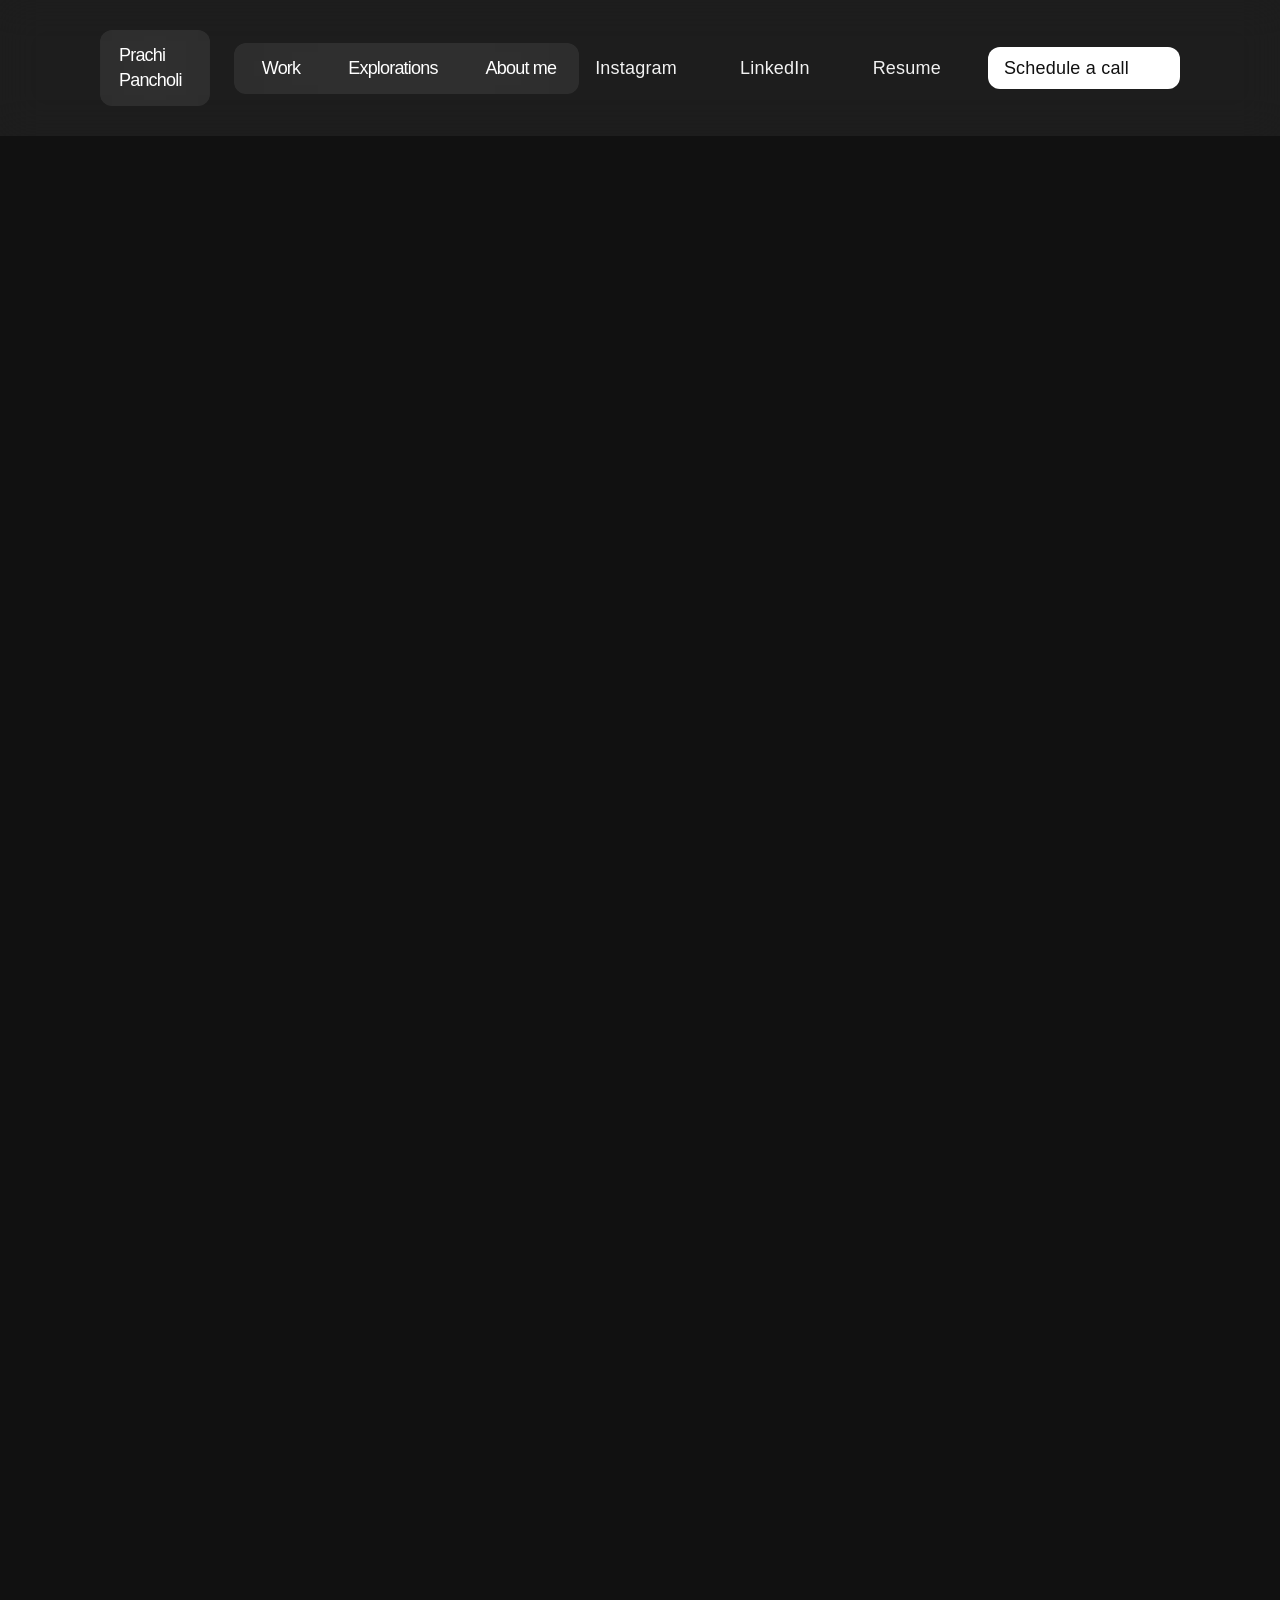
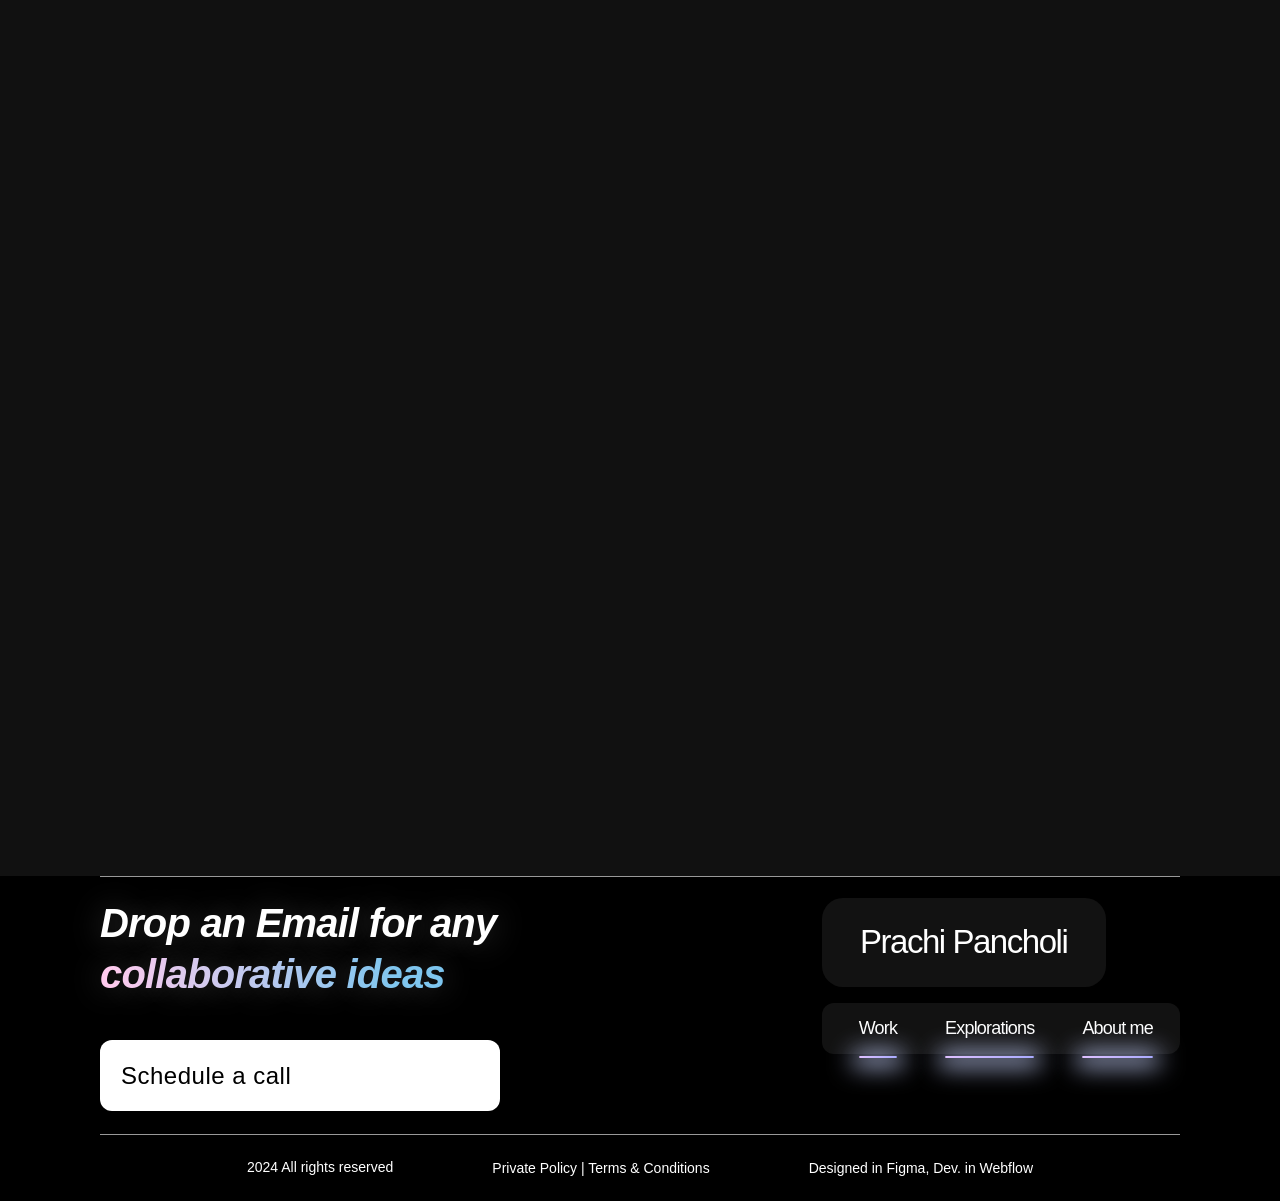
==== commit cf47fd7e: "Cache-bust custom.css site-wide (?v=11) Subpages (about-us, explore, all case studies) linked custom" ====
--- a/3d-animation/index.html
+++ b/3d-animation/index.html
@@ -1,34 +1,34 @@
-<!DOCTYPE html><!-- This site was created in Webflow. https://webflow.com --><!-- Last Published: Wed Jul 22 2026 14:29:57 GMT+0000 (Coordinated Universal Time) --><html data-wf-domain="prachi-stagging.webflow.io" data-wf-page="663b7661eec6a4a3fff16f5b" data-wf-site="661e18b403673cb2f417f1e8" data-wf-status="1"><head><meta charset="utf-8"/><link href="https://cdn.prod.website-files.com" rel="preconnect" crossorigin="anonymous"/><title>3D Animation</title><meta content="3D Animation" property="og:title"/><meta content="3D Animation" name="twitter:title"/><meta content="width=device-width, initial-scale=1" name="viewport"/><meta content="Webflow" name="generator"/><link href="../css/webflow.css" rel="stylesheet" type="text/css"/><link href="../css/custom.css" rel="stylesheet" type="text/css"/><link href="https://fonts.googleapis.com" rel="preconnect"/><link href="https://fonts.gstatic.com" rel="preconnect" crossorigin="anonymous"/><script src="https://ajax.googleapis.com/ajax/libs/webfont/1.6.26/webfont.js" type="text/javascript"></script><script type="text/javascript">WebFont.load({  google: {    families: ["Instrument Serif:400","Inter:200,300,400,500,600,700,800,900","Poppins:200,300,400,500,600,700,800"]  }});</script><script type="text/javascript">!function(o,c){var n=c.documentElement,t=" w-mod-";n.className+=t+"js",("ontouchstart"in o||o.DocumentTouch&&c instanceof DocumentTouch)&&(n.className+=t+"touch")}(window,document);</script><link href="https://cdn.prod.website-files.com/661e18b403673cb2f417f1e8/6642f08443aacf7ec07bb50b_1111.png" rel="shortcut icon" type="image/x-icon"/><link href="https://cdn.prod.website-files.com/661e18b403673cb2f417f1e8/6642efddc8c3d1128ef060a0_44.png" rel="apple-touch-icon"/><script src="https://cdn.prod.website-files.com/661e18b403673cb2f417f1e8%2F66ba5a08efe71070f98dd10a%2F679b907c0d2aa2212489f75f%2Fmhelk8rmxd-1.1.1.js" type="text/javascript"></script></head><body><div class="page-wrapper"><div data-w-id="36c83d5d-ed3c-35f1-a1c7-2bdf13b6e5e3" data-animation="default" data-collapse="medium" data-duration="400" data-easing="ease" data-easing2="ease" role="banner" class="nav_component w-nav"><div class="padding-global"><div class="container-medium is-nav-flex"><div class="nav_left-wrapper"><a href="/" class="nav_logo-link w-nav-brand"><div class="nav_logo-text">Prachi Pancholi</div></a><div class="nav_left-links hidden"><a data-w-id="36c83d5d-ed3c-35f1-a1c7-2bdf13b6e5eb" href="/" class="nav_link-wrapper w-inline-block"><div class="nav_link-text">Work</div><div class="nav_border-line"><div class="html-embed w-embed"><style>
+<!DOCTYPE html><!-- This site was created in Webflow. https://webflow.com --><!-- Last Published: Wed Jul 22 2026 14:29:57 GMT+0000 (Coordinated Universal Time) --><html data-wf-domain="prachi-stagging.webflow.io" data-wf-page="663b7661eec6a4a3fff16f5b" data-wf-site="661e18b403673cb2f417f1e8" data-wf-status="1"><head><meta charset="utf-8"/><link href="https://cdn.prod.website-files.com" rel="preconnect" crossorigin="anonymous"/><title>3D Animation</title><meta content="3D Animation" property="og:title"/><meta content="3D Animation" name="twitter:title"/><meta content="width=device-width, initial-scale=1" name="viewport"/><meta content="Webflow" name="generator"/><link href="../css/webflow.css" rel="stylesheet" type="text/css"/><link href="../css/custom.css?v=11" rel="stylesheet" type="text/css"/><link href="https://fonts.googleapis.com" rel="preconnect"/><link href="https://fonts.gstatic.com" rel="preconnect" crossorigin="anonymous"/><script src="https://ajax.googleapis.com/ajax/libs/webfont/1.6.26/webfont.js" type="text/javascript"></script><script type="text/javascript">WebFont.load({  google: {    families: ["Instrument Serif:400","Inter:200,300,400,500,600,700,800,900","Poppins:200,300,400,500,600,700,800"]  }});</script><script type="text/javascript">!function(o,c){var n=c.documentElement,t=" w-mod-";n.className+=t+"js",("ontouchstart"in o||o.DocumentTouch&&c instanceof DocumentTouch)&&(n.className+=t+"touch")}(window,document);</script><link href="https://cdn.prod.website-files.com/661e18b403673cb2f417f1e8/6642f08443aacf7ec07bb50b_1111.png" rel="shortcut icon" type="image/x-icon"/><link href="https://cdn.prod.website-files.com/661e18b403673cb2f417f1e8/6642efddc8c3d1128ef060a0_44.png" rel="apple-touch-icon"/><script src="https://cdn.prod.website-files.com/661e18b403673cb2f417f1e8%2F66ba5a08efe71070f98dd10a%2F679b907c0d2aa2212489f75f%2Fmhelk8rmxd-1.1.1.js" type="text/javascript"></script></head><body><div class="page-wrapper"><div data-w-id="36c83d5d-ed3c-35f1-a1c7-2bdf13b6e5e3" data-animation="default" data-collapse="medium" data-duration="400" data-easing="ease" data-easing2="ease" role="banner" class="nav_component w-nav"><div class="padding-global"><div class="container-medium is-nav-flex"><div class="nav_left-wrapper"><a href="../" class="nav_logo-link w-nav-brand"><div class="nav_logo-text">Prachi Pancholi</div></a><div class="nav_left-links hidden"><a data-w-id="36c83d5d-ed3c-35f1-a1c7-2bdf13b6e5eb" href="../" class="nav_link-wrapper w-inline-block"><div class="nav_link-text">Work</div><div class="nav_border-line"><div class="html-embed w-embed"><style>
 .nav_border-line{
 background: linear-gradient(92deg, #E5C3FF -12.13%, #A7AAFF 103.48%);
 
 box-shadow: 0px 2px 25px 6px #BCC7EF;
 }
-</style></div></div></a><a data-w-id="36c83d5d-ed3c-35f1-a1c7-2bdf13b6e5f0" href="/explore" class="nav_link-wrapper w-inline-block"><div class="nav_link-text">Explorations</div><div class="nav_border-line"><div class="html-embed w-embed"><style>
+</style></div></div></a><a data-w-id="36c83d5d-ed3c-35f1-a1c7-2bdf13b6e5f0" href="../explore/" class="nav_link-wrapper w-inline-block"><div class="nav_link-text">Explorations</div><div class="nav_border-line"><div class="html-embed w-embed"><style>
 .nav_border-line{
 background: linear-gradient(92deg, #E5C3FF -12.13%, #A7AAFF 103.48%);
 
 box-shadow: 0px 2px 25px 6px #BCC7EF;
 }
-</style></div></div></a><a data-w-id="36c83d5d-ed3c-35f1-a1c7-2bdf13b6e5f5" href="/about-us" class="nav_link-wrapper w-inline-block"><div class="nav_link-text">About me</div><div class="nav_border-line"><div class="html-embed w-embed"><style>
+</style></div></div></a><a data-w-id="36c83d5d-ed3c-35f1-a1c7-2bdf13b6e5f5" href="../about-us/" class="nav_link-wrapper w-inline-block"><div class="nav_link-text">About me</div><div class="nav_border-line"><div class="html-embed w-embed"><style>
 .nav_border-line{
 background: linear-gradient(92deg, #E5C3FF -12.13%, #A7AAFF 103.48%);
 
 box-shadow: 0px 2px 25px 6px #BCC7EF;
 }
-</style></div></div></a></div></div><nav role="navigation" class="nav_right-wrapper w-nav-menu"><div class="nav_left-links hidden-on-desk"><a data-w-id="36c83d5d-ed3c-35f1-a1c7-2bdf13b6e5fc" href="/" class="nav_link-wrapper w-inline-block"><div class="nav_link-text">Work</div><div class="nav_border-line"><div class="html-embed w-embed"><style>
+</style></div></div></a></div></div><nav role="navigation" class="nav_right-wrapper w-nav-menu"><div class="nav_left-links hidden-on-desk"><a data-w-id="36c83d5d-ed3c-35f1-a1c7-2bdf13b6e5fc" href="../" class="nav_link-wrapper w-inline-block"><div class="nav_link-text">Work</div><div class="nav_border-line"><div class="html-embed w-embed"><style>
 .nav_border-line{
 background: linear-gradient(92deg, #E5C3FF -12.13%, #A7AAFF 103.48%);
 
 box-shadow: 0px 2px 25px 6px #BCC7EF;
 }
-</style></div></div></a><a data-w-id="36c83d5d-ed3c-35f1-a1c7-2bdf13b6e601" href="/explore" class="nav_link-wrapper w-inline-block"><div class="nav_link-text">Explorations</div><div class="nav_border-line"><div class="html-embed w-embed"><style>
+</style></div></div></a><a data-w-id="36c83d5d-ed3c-35f1-a1c7-2bdf13b6e601" href="../explore/" class="nav_link-wrapper w-inline-block"><div class="nav_link-text">Explorations</div><div class="nav_border-line"><div class="html-embed w-embed"><style>
 .nav_border-line{
 background: linear-gradient(92deg, #E5C3FF -12.13%, #A7AAFF 103.48%);
 
 box-shadow: 0px 2px 25px 6px #BCC7EF;
 }
-</style></div></div></a><a data-w-id="36c83d5d-ed3c-35f1-a1c7-2bdf13b6e606" href="/about-us" class="nav_link-wrapper w-inline-block"><div class="nav_link-text">About me</div><div class="nav_border-line"><div class="html-embed w-embed"><style>
+</style></div></div></a><a data-w-id="36c83d5d-ed3c-35f1-a1c7-2bdf13b6e606" href="../about-us/" class="nav_link-wrapper w-inline-block"><div class="nav_link-text">About me</div><div class="nav_border-line"><div class="html-embed w-embed"><style>
 .nav_border-line{
 background: linear-gradient(92deg, #E5C3FF -12.13%, #A7AAFF 103.48%);
 
@@ -40,13 +40,13 @@
 
 box-shadow: 0px 2px 25px 6px #BCC7EF;
 }
-</style></div></div></a><a data-w-id="0a29a476-31a2-6f0d-8ba5-8aba48b2854d" href="/explore" class="nav_link-wrapper w-inline-block"><div class="nav_link-text in-vw">Explorations</div><div class="nav_border-line block"><div class="html-embed w-embed"><style>
+</style></div></div></a><a data-w-id="0a29a476-31a2-6f0d-8ba5-8aba48b2854d" href="../explore/" class="nav_link-wrapper w-inline-block"><div class="nav_link-text in-vw">Explorations</div><div class="nav_border-line block"><div class="html-embed w-embed"><style>
 .nav_border-line{
 background: linear-gradient(92deg, #E5C3FF -12.13%, #A7AAFF 103.48%);
 
 box-shadow: 0px 2px 25px 6px #BCC7EF;
 }
-</style></div></div></a><a data-w-id="0a29a476-31a2-6f0d-8ba5-8aba48b28552" href="/about-us" class="nav_link-wrapper w-inline-block"><div class="nav_link-text in-vw">About me</div><div class="nav_border-line block"><div class="html-embed w-embed"><style>
+</style></div></div></a><a data-w-id="0a29a476-31a2-6f0d-8ba5-8aba48b28552" href="../about-us/" class="nav_link-wrapper w-inline-block"><div class="nav_link-text in-vw">About me</div><div class="nav_border-line block"><div class="html-embed w-embed"><style>
 .nav_border-line{
 background: linear-gradient(92deg, #E5C3FF -12.13%, #A7AAFF 103.48%);
 
--- a/css/custom.css
+++ b/css/custom.css
@@ -1,8 +1,20 @@
 /* Small overrides for interactions Webflow normally drives with JS/IX2 */
 
-/* Nav must sit above content so full-bleed case-study heroes can tuck under
-   its translucent blur (the blur then picks up the image colours). */
-.nav_component { z-index: 100; }
+/* Nav must sit above content so full-bleed heroes / the Explore canvas tuck
+   under it. Full-width frosted-glass bar to the Figma spec — white 10% + 20px
+   blur — one clean layer that separates the nav from whatever scrolls below,
+   so the links stay readable instead of overlapping the content (item 1). */
+.nav_component {
+  z-index: 2147483647;   /* above EVERYTHING — incl. hovered canvas tiles (z 99999) */
+  background-color: rgba(255, 255, 255, .05);
+  -webkit-backdrop-filter: blur(20px);
+  backdrop-filter: blur(20px);
+}
+
+/* Keep the nav pill links on a single line — "About me" was wrapping to two (item 1) */
+.nav_link-text { white-space: nowrap; }
+.nav_left-wrapper { max-width: none; }
+.nav_left-links.is-desktop-pill { grid-column-gap: 36px; }
 
 /* Gradient underline used across nav & footer links (from the site's embed) */
 .nav_border-line {
@@ -81,39 +93,251 @@
   max-width: 100%;
 }
 
-/* ---- Testimonials: clean, aligned layout that fits inside the card (item 3) ---- */
-.testimonial_slide-wrapper {
+/* ---- Testimonials: native horizontal scroll-snap carousel (item 3 + scroll) ----
+   No Swiper JS — .swiper.brand is the scroll viewport, .swiper-wrapper the flex
+   track, each .swiper-slide a fixed-width card. This guarantees horizontal
+   scrolling works (trackpad / touch / scrollbar) and every card is identical. */
+.swiper.brand {
+  overflow-x: auto;
+  overflow-y: hidden;
+  scroll-snap-type: x mandatory;
+  -webkit-overflow-scrolling: touch;
+  /* left inset tracks the .container-medium edge so the first card lines up with
+     the section heading at any width; 100px minimum (matches .padding-global) */
+  padding: 8px 100px 22px;
+  padding-left: max(100px, calc((100vw - 1266px) / 2));
+  scroll-padding-left: max(100px, calc((100vw - 1266px) / 2));
+}
+.swiper.brand .swiper-wrapper {
+  display: flex;
+  gap: 28px;
+  transform: none !important;    /* neutralise any leftover Swiper transform */
+  height: auto;
+}
+.swiper.brand .swiper-slide {
+  flex: 0 0 auto;
+  width: min(460px, 82vw);
+  height: auto;
+  scroll-snap-align: start;
+}
+/* slim scrollbar for the carousel */
+.swiper.brand::-webkit-scrollbar { height: 8px; }
+.swiper.brand::-webkit-scrollbar-thumb { background: #ffffff26; border-radius: 8px; }
+.swiper.brand::-webkit-scrollbar-track { background: transparent; }
+
+/* Card interior: quote on top, footer row = name/role LEFT + photo RIGHT */
+.swiper.brand .testimonial_slide-wrapper {
   flex-direction: column;
-  justify-content: space-between;
-  align-items: flex-start;
-  gap: 24px;
-  height: 100%;
-  min-height: 420px;
-  padding: 32px;
-}
-.testimonial_right-wrapper {   /* the quote — place at top */
+  justify-content: flex-start;
+  align-items: stretch;
+  gap: 0;
+  height: 340px;
+  padding: 34px 34px 28px;
+  overflow: hidden;   /* safety net: clip a clamped quote, never spill onto footer */
+}
+.swiper.brand .testimonial_right-wrapper {     /* the quote — top, grows to fill */
   order: 1;
   width: 100%;
   max-width: 100%;
-}
-.text-xmedium {
-  width: 100%;
-  height: auto;
-}
-.testimonail_left-wrapper {    /* photo + name + role — place at bottom */
+  flex: 1 1 auto;
+  min-height: 0;
+}
+.swiper.brand .text-xmedium {
+  width: 100%;
+  height: auto;
+  max-width: 100%;
+  margin: 0;                     /* kill Webflow's global `p { margin:60px 100px }` */
+  text-align: left;
+  font-size: 16px;
+  line-height: 26px;
+  /* clamp long quotes so every card stays the same height */
+  display: -webkit-box;
+  -webkit-line-clamp: 7;
+  -webkit-box-orient: vertical;
+  overflow: hidden;
+}
+.swiper.brand .testimonail_left-wrapper {      /* footer row */
   order: 2;
+  flex: none;
   flex-direction: row;
   align-items: center;
+  justify-content: space-between;   /* text left, photo pushed right */
   gap: 14px;
   width: 100%;
-}
-.client_image {
-  width: 60px;
-  height: 60px;
+  margin-top: 18px;
+  padding-top: 20px;
+  border-top: 1px solid #ffffff1f;   /* subtle divider, like the reference */
+}
+.swiper.brand .client_bottom-wrapper {          /* name + role — left */
+  order: 1;
+  width: auto;
+  max-width: none;
+}
+.swiper.brand .client_image {                   /* photo — right */
+  order: 2;
+  width: 56px;
+  height: 56px;
   object-fit: cover;
   border-radius: 50%;
   flex: none;
 }
-.client_bottom-wrapper { max-width: 100%; }
-.client_name { font-size: 18px; line-height: 22px; }
-.client_description { font-size: 15px; line-height: 20px; letter-spacing: -.5px; }
+.swiper.brand .client_name { font-size: 17px; line-height: 22px; font-weight: 600; letter-spacing: -.3px; }
+.swiper.brand .client_description { font-size: 14px; line-height: 19px; letter-spacing: -.2px; }
+
+/* ---- Even vertical rhythm between homepage sections (item 2) ----
+   Webflow stacked a 100px section-bottom + 128px section-top before Awards
+   (=228px) but left almost nothing between Awards and Collaborations.
+   Normalise every section transition to a single ~110px gap. */
+.section_header      { padding-bottom: 110px; }
+.section_collabration { padding-top: 0; }          /* gap now comes from header's 110px */
+.section_services    { padding-top: 110px; }
+.section_testimonail { padding-top: 110px; }
+.section_exploration { padding-top: 110px; }
+/* Awards block and Collaborations block are sibling .padding-global children —
+   give the second one the same 110px gap the other sections get. */
+.section_collabration > .padding-global + .padding-global { margin-top: 110px; }
+
+/* ---- Explorations: real horizontal scroll on desktop too (item 4) ----
+   Webflow already scrolls this row on small screens; on desktop it was a rigid
+   3x509px grid (~2078px) that overflowed and clipped the 3rd card. Make it a
+   horizontal flex track that scrolls and snaps. */
+.exploration_grid {
+  display: flex;
+  flex-wrap: nowrap;
+  overflow-x: auto;
+  overflow-y: hidden;
+  max-width: 100%;
+  grid-column-gap: 30px;
+  gap: 30px;
+  scroll-snap-type: x proximity;
+  -webkit-overflow-scrolling: touch;
+  scroll-padding-left: 2px;
+  padding-bottom: 14px;   /* breathing room for the scrollbar */
+}
+.exploration_grid > .services_card {
+  flex: 0 0 auto;
+  width: 400px;
+  max-width: 400px;
+  scroll-snap-align: start;
+}
+/* slim, unobtrusive scrollbar */
+.exploration_grid::-webkit-scrollbar { height: 8px; }
+.exploration_grid::-webkit-scrollbar-thumb { background: #ffffff26; border-radius: 8px; }
+.exploration_grid::-webkit-scrollbar-track { background: transparent; }
+
+/* =========================================================
+   MOBILE RESPONSIVENESS
+   Webflow ships fixed pixel widths (e.g. width:500px / 1000px) that
+   overflow phones. Constrain them and scale type down on small screens.
+   overflow-x guard sits on main/footer (NOT body) so the sticky nav keeps working,
+   and ONLY at mobile/tablet widths — on desktop `overflow-x:hidden` would force
+   `overflow-y:auto`, clipping the hero gradient glow where it bleeds up under the
+   frosted nav. The fixed-width overflow it guards only happens ≤991px anyway. */
+
+@media screen and (max-width: 991px) {
+  .main-wrapper, .footer_component { overflow-x: hidden; }
+  .heading-style-h1 { width: 100%; max-width: 100%; font-size: 44px; line-height: 52px; }
+  .heading-style-h1 .text-weight-medium,
+  .heading-style-h1 .hero_highlight { font-size: 44px; line-height: 52px; }
+  .text-size-large { width: 100%; max-width: 100%; font-size: 17px; line-height: 27px; }
+  .hero_content { width: 100%; max-width: 100%; margin-right: 0; margin-left: 0; }
+  .hero_blur-image { max-width: 100%; height: auto; }
+  .max-width-1042px { width: 100%; max-width: 100%; }
+}
+
+@media screen and (max-width: 767px) {
+  .padding-global { padding-left: 20px; padding-right: 20px; }
+
+  /* hero + section headings */
+  .heading-style-h1 { font-size: 30px; line-height: 38px; letter-spacing: -.5px; }
+  .heading-style-h1 .text-weight-medium,
+  .heading-style-h1 .hero_highlight { font-size: 30px; line-height: 38px; }
+  .heading-style-h1.in-mb-28px { margin-bottom: 20px; }
+
+  /* body / card copy */
+  .text-size-large,
+  .text-size-large.letter-spacing,
+  .text-size-large.in-mb-16px,
+  .text-size-large._14px { width: 100%; max-width: 100%; font-size: 15px; line-height: 24px; }
+
+  /* card titles */
+  .heading-style-h2 { font-size: 21px; line-height: 27px; }
+  .heading-style-h2._21px { font-size: 19px; line-height: 25px; }
+
+  /* footer heading */
+  .footer-title { font-size: 26px; line-height: 32px; }
+  .footet_logo-text, .nav_logo-text { font-size: 16px; }
+
+  /* keep media blocks from overflowing */
+  .service_bg-image, .service_bg-image-2, .services_card-image, .gif-video { max-width: 100%; }
+}
+
+@media screen and (max-width: 479px) {
+  .heading-style-h1 { font-size: 27px; line-height: 34px; }
+  .heading-style-h1 .text-weight-medium,
+  .heading-style-h1 .hero_highlight { font-size: 27px; line-height: 34px; }
+}
+
+/* =========================================================
+   ABOUT — hero breathing room + "For hiring managers" funky poster.
+   Matches the sticker energy of the What-I-Do / When-I'm-not-designing
+   panels: gradient poster, playful heading, white sticker cards that
+   tumble at angles with chunky indigo text + emojis.
+   ========================================================= */
+
+/* Hero title was jammed under the frosted nav — give it room to breathe */
+.div-block-12 { padding-top: 56px; }
+
+/* ---- the gradient poster ---- */
+.section_journey { margin-top: 110px; margin-bottom: 40px; text-align: left; }
+.journey_poster {
+  position: relative; overflow: hidden;
+  border-radius: 30px; padding: 64px 56px 72px;
+  background:
+    radial-gradient(78% 55% at 50% 42%, rgba(233,120,224,.55), rgba(120,60,180,0) 62%),
+    linear-gradient(165deg, #3a2a80 0%, #5c2f9e 55%, #45278d 100%);
+  box-shadow: 0 40px 90px -40px rgba(90,47,158,.7);
+}
+.journey_head { margin-bottom: 40px; text-align: left; }
+.journey_badge {
+  display: inline-block; margin-bottom: 18px;
+  font-size: 13px; font-weight: 800; letter-spacing: .06em; text-transform: uppercase;
+  color: #4325a0; background: #fff;
+  padding: 7px 15px; border-radius: 999px; transform: rotate(-3deg);
+  box-shadow: 0 10px 26px -10px rgba(0,0,0,.5);
+}
+.journey_title {
+  margin: 0; color: #fff; font-weight: 800;
+  font-size: clamp(30px, 4vw, 52px); line-height: 1.05; letter-spacing: -.02em;
+}
+
+/* ---- tumbling white sticker cards ---- */
+.journey_cards { display: flex; flex-direction: column; gap: 22px; }
+.jcard {
+  width: 88%; background: #fff; color: #2f2a86;
+  border-radius: 22px; padding: 20px 26px;
+  box-shadow: 0 22px 50px -24px rgba(0,0,0,.6);
+  transition: transform .25s ease, box-shadow .25s ease;
+}
+.jcard:nth-child(odd)  { align-self: flex-start; transform: rotate(-1.6deg); }
+.jcard:nth-child(even) { align-self: flex-end;   transform: rotate(1.6deg); }
+.jcard:nth-child(3n)   { transform: rotate(1deg); }
+.jcard:hover { transform: rotate(0) translateY(-3px) scale(1.015); box-shadow: 0 30px 62px -22px rgba(0,0,0,.7); z-index: 2; }
+.jcard_top { display: flex; flex-wrap: wrap; align-items: baseline; gap: 4px 10px; margin-bottom: 8px; }
+.jcard_emoji { font-size: 22px; line-height: 1; }
+.jcard_role { margin: 0; font-size: 21px; line-height: 26px; font-weight: 800; color: #241f6e; letter-spacing: -.01em; }
+.jcard_org  { font-size: 21px; line-height: 26px; font-weight: 800; color: #8a3ff0; }
+.jcard_date { margin-left: auto; font-size: 13px; font-weight: 700; color: #8f8bb8; white-space: nowrap; }
+.jcard_desc { margin: 0; font-size: 15px; line-height: 23px; font-weight: 500; color: #4a4680; }
+.jcard_desc strong { color: #241f6e; font-weight: 700; }
+.jcard-edu { background: #f4f0ff; }
+
+@media screen and (max-width: 767px) {
+  .div-block-12 { padding-top: 40px; }
+  .section_journey { margin-top: 72px; }
+  .journey_poster { border-radius: 22px; padding: 40px 20px 48px; }
+  .journey_cards { gap: 16px; }
+  .jcard { width: 100%; align-self: stretch !important; transform: rotate(0) !important; padding: 18px 20px; }
+  .jcard_date { margin-left: 0; width: 100%; margin-top: 2px; }
+  .jcard_role, .jcard_org { font-size: 18px; line-height: 23px; }
+}
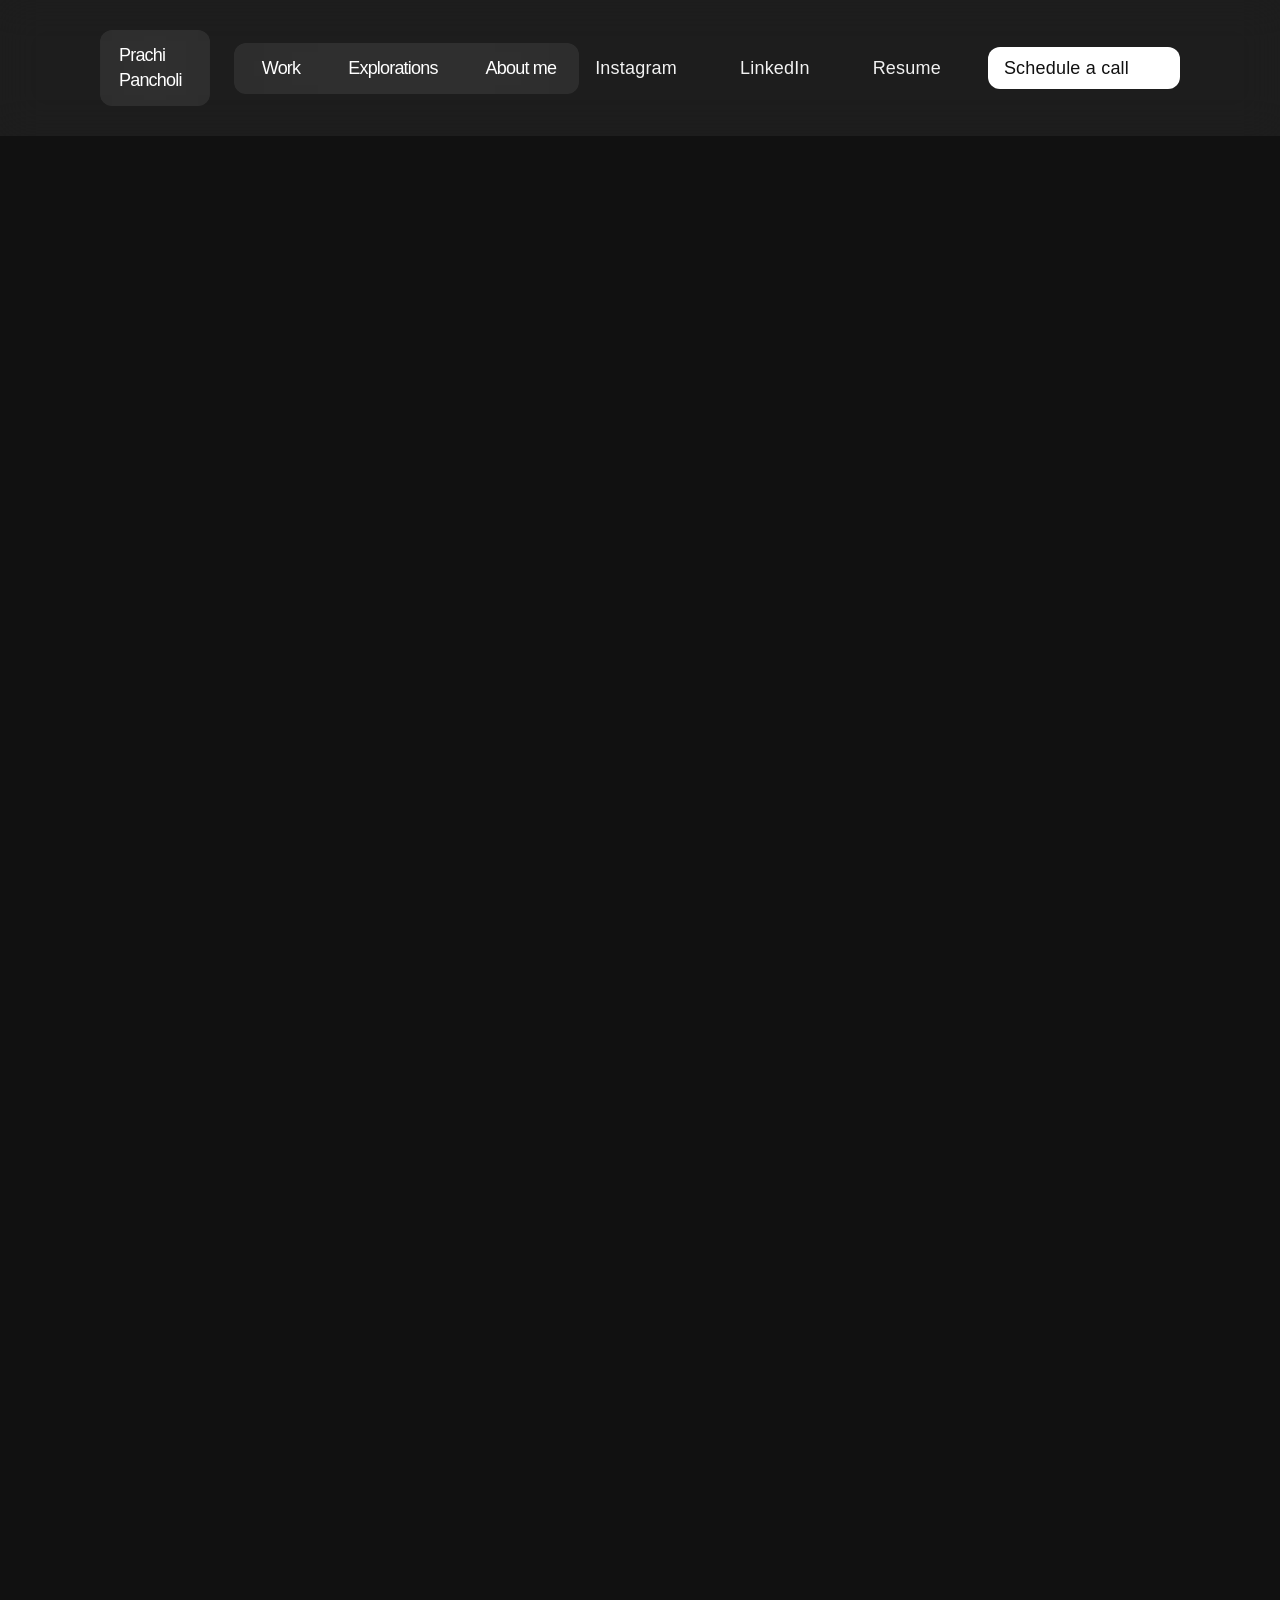
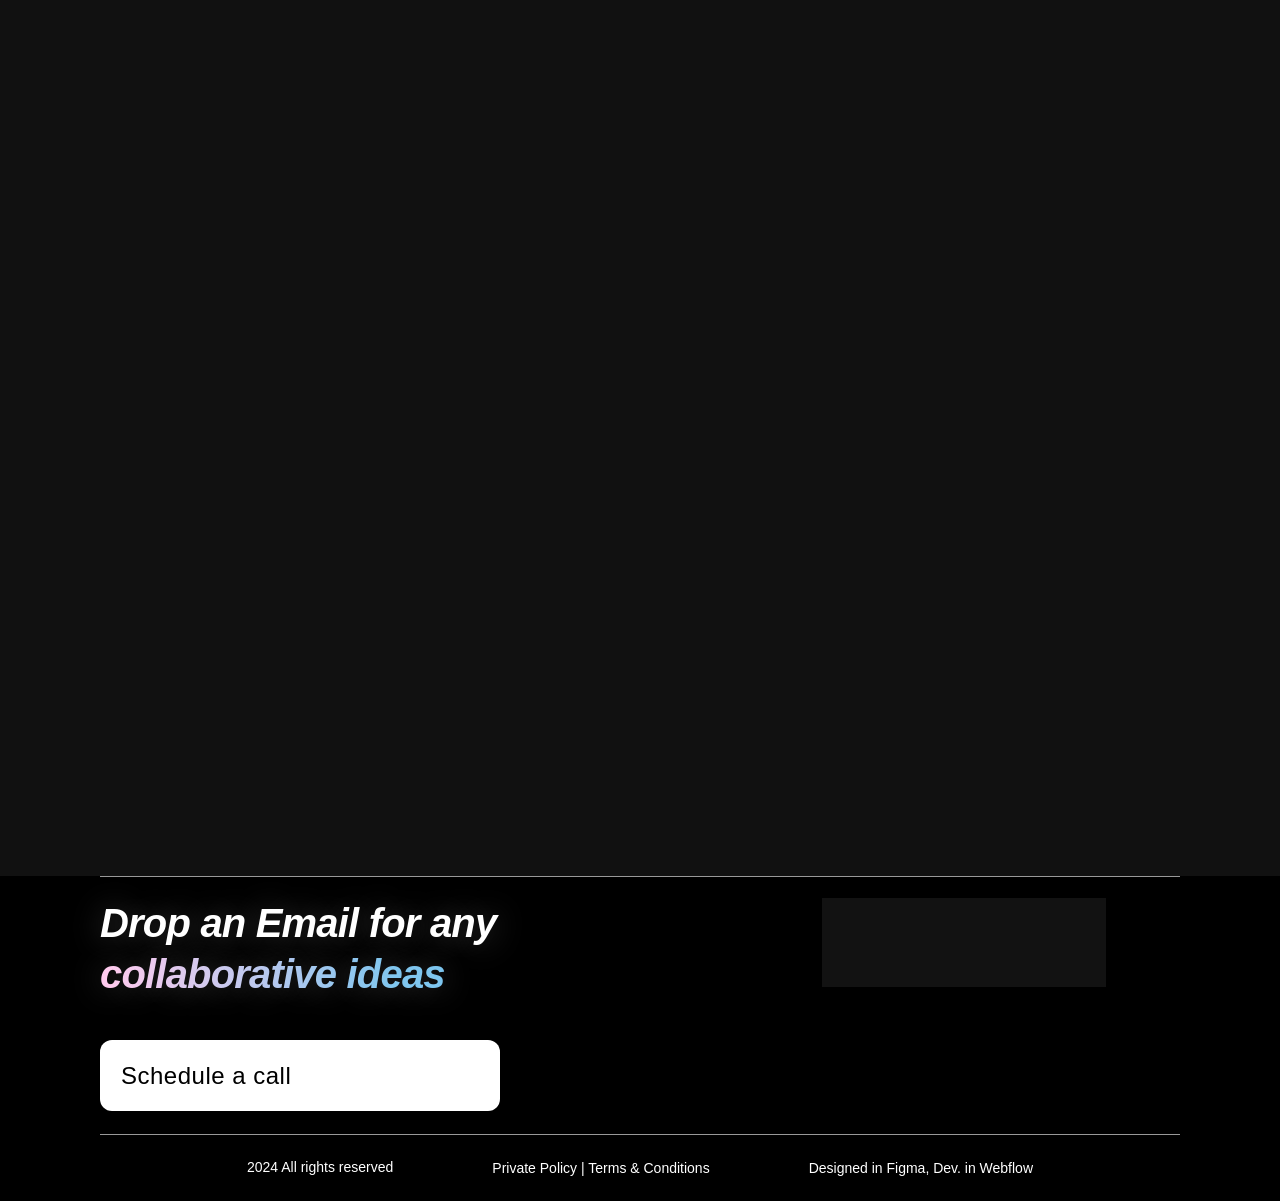
==== commit 88554c3a: "About: split Onething into UX Designer + promoted Mid-Senior UX Designer Prachi joined Onething as a" ====
--- a/3d-animation/index.html
+++ b/3d-animation/index.html
@@ -1,4 +1,4 @@
-<!DOCTYPE html><!-- This site was created in Webflow. https://webflow.com --><!-- Last Published: Wed Jul 22 2026 14:29:57 GMT+0000 (Coordinated Universal Time) --><html data-wf-domain="prachi-stagging.webflow.io" data-wf-page="663b7661eec6a4a3fff16f5b" data-wf-site="661e18b403673cb2f417f1e8" data-wf-status="1"><head><meta charset="utf-8"/><link href="https://cdn.prod.website-files.com" rel="preconnect" crossorigin="anonymous"/><title>3D Animation</title><meta content="3D Animation" property="og:title"/><meta content="3D Animation" name="twitter:title"/><meta content="width=device-width, initial-scale=1" name="viewport"/><meta content="Webflow" name="generator"/><link href="../css/webflow.css" rel="stylesheet" type="text/css"/><link href="../css/custom.css?v=11" rel="stylesheet" type="text/css"/><link href="https://fonts.googleapis.com" rel="preconnect"/><link href="https://fonts.gstatic.com" rel="preconnect" crossorigin="anonymous"/><script src="https://ajax.googleapis.com/ajax/libs/webfont/1.6.26/webfont.js" type="text/javascript"></script><script type="text/javascript">WebFont.load({  google: {    families: ["Instrument Serif:400","Inter:200,300,400,500,600,700,800,900","Poppins:200,300,400,500,600,700,800"]  }});</script><script type="text/javascript">!function(o,c){var n=c.documentElement,t=" w-mod-";n.className+=t+"js",("ontouchstart"in o||o.DocumentTouch&&c instanceof DocumentTouch)&&(n.className+=t+"touch")}(window,document);</script><link href="https://cdn.prod.website-files.com/661e18b403673cb2f417f1e8/6642f08443aacf7ec07bb50b_1111.png" rel="shortcut icon" type="image/x-icon"/><link href="https://cdn.prod.website-files.com/661e18b403673cb2f417f1e8/6642efddc8c3d1128ef060a0_44.png" rel="apple-touch-icon"/><script src="https://cdn.prod.website-files.com/661e18b403673cb2f417f1e8%2F66ba5a08efe71070f98dd10a%2F679b907c0d2aa2212489f75f%2Fmhelk8rmxd-1.1.1.js" type="text/javascript"></script></head><body><div class="page-wrapper"><div data-w-id="36c83d5d-ed3c-35f1-a1c7-2bdf13b6e5e3" data-animation="default" data-collapse="medium" data-duration="400" data-easing="ease" data-easing2="ease" role="banner" class="nav_component w-nav"><div class="padding-global"><div class="container-medium is-nav-flex"><div class="nav_left-wrapper"><a href="../" class="nav_logo-link w-nav-brand"><div class="nav_logo-text">Prachi Pancholi</div></a><div class="nav_left-links hidden"><a data-w-id="36c83d5d-ed3c-35f1-a1c7-2bdf13b6e5eb" href="../" class="nav_link-wrapper w-inline-block"><div class="nav_link-text">Work</div><div class="nav_border-line"><div class="html-embed w-embed"><style>
+<!DOCTYPE html><!-- This site was created in Webflow. https://webflow.com --><!-- Last Published: Wed Jul 22 2026 14:29:57 GMT+0000 (Coordinated Universal Time) --><html data-wf-domain="prachi-stagging.webflow.io" data-wf-page="663b7661eec6a4a3fff16f5b" data-wf-site="661e18b403673cb2f417f1e8" data-wf-status="1"><head><meta charset="utf-8"/><link href="https://cdn.prod.website-files.com" rel="preconnect" crossorigin="anonymous"/><title>3D Animation</title><meta content="3D Animation" property="og:title"/><meta content="3D Animation" name="twitter:title"/><meta content="width=device-width, initial-scale=1" name="viewport"/><meta content="Webflow" name="generator"/><link href="../css/webflow.css" rel="stylesheet" type="text/css"/><link href="../css/custom.css?v=13" rel="stylesheet" type="text/css"/><link href="https://fonts.googleapis.com" rel="preconnect"/><link href="https://fonts.gstatic.com" rel="preconnect" crossorigin="anonymous"/><script src="https://ajax.googleapis.com/ajax/libs/webfont/1.6.26/webfont.js" type="text/javascript"></script><script type="text/javascript">WebFont.load({  google: {    families: ["Instrument Serif:400","Inter:200,300,400,500,600,700,800,900","Poppins:200,300,400,500,600,700,800"]  }});</script><script type="text/javascript">!function(o,c){var n=c.documentElement,t=" w-mod-";n.className+=t+"js",("ontouchstart"in o||o.DocumentTouch&&c instanceof DocumentTouch)&&(n.className+=t+"touch")}(window,document);</script><link href="https://cdn.prod.website-files.com/661e18b403673cb2f417f1e8/6642f08443aacf7ec07bb50b_1111.png" rel="shortcut icon" type="image/x-icon"/><link href="https://cdn.prod.website-files.com/661e18b403673cb2f417f1e8/6642efddc8c3d1128ef060a0_44.png" rel="apple-touch-icon"/><script src="https://cdn.prod.website-files.com/661e18b403673cb2f417f1e8%2F66ba5a08efe71070f98dd10a%2F679b907c0d2aa2212489f75f%2Fmhelk8rmxd-1.1.1.js" type="text/javascript"></script></head><body><div class="page-wrapper"><div data-w-id="36c83d5d-ed3c-35f1-a1c7-2bdf13b6e5e3" data-animation="default" data-collapse="medium" data-duration="400" data-easing="ease" data-easing2="ease" role="banner" class="nav_component w-nav"><div class="padding-global"><div class="container-medium is-nav-flex"><div class="nav_left-wrapper"><a href="../" class="nav_logo-link w-nav-brand"><div class="nav_logo-text">Prachi Pancholi</div></a><div class="nav_left-links hidden"><a data-w-id="36c83d5d-ed3c-35f1-a1c7-2bdf13b6e5eb" href="../" class="nav_link-wrapper w-inline-block"><div class="nav_link-text">Work</div><div class="nav_border-line"><div class="html-embed w-embed"><style>
 .nav_border-line{
 background: linear-gradient(92deg, #E5C3FF -12.13%, #A7AAFF 103.48%);
 
--- a/css/custom.css
+++ b/css/custom.css
@@ -341,3 +341,17 @@
   .jcard_date { margin-left: 0; width: 100%; margin-top: 2px; }
   .jcard_role, .jcard_org { font-size: 18px; line-height: 23px; }
 }
+
+/* ---- About: intro paragraph after the video ----
+   Was full-width (1240px) with over-long lines + a forced <br/>. Constrain to a
+   comfortable reading column, centered, with even spacing above/below. */
+.div-block-13 {
+  max-width: 760px; margin: 0 auto 56px; padding: 0 20px;
+  height: auto;   /* Webflow fixed it to 150px (sized for 3 lines); let it grow */
+}
+.div-block-13 .paragraph-2 { max-width: 100%; width: 100%; }
+
+@media screen and (max-width: 767px) {
+  .div-block-13 { max-width: 100%; }
+  .paragraph-2 { font-size: 18px; line-height: 27px; }
+}
